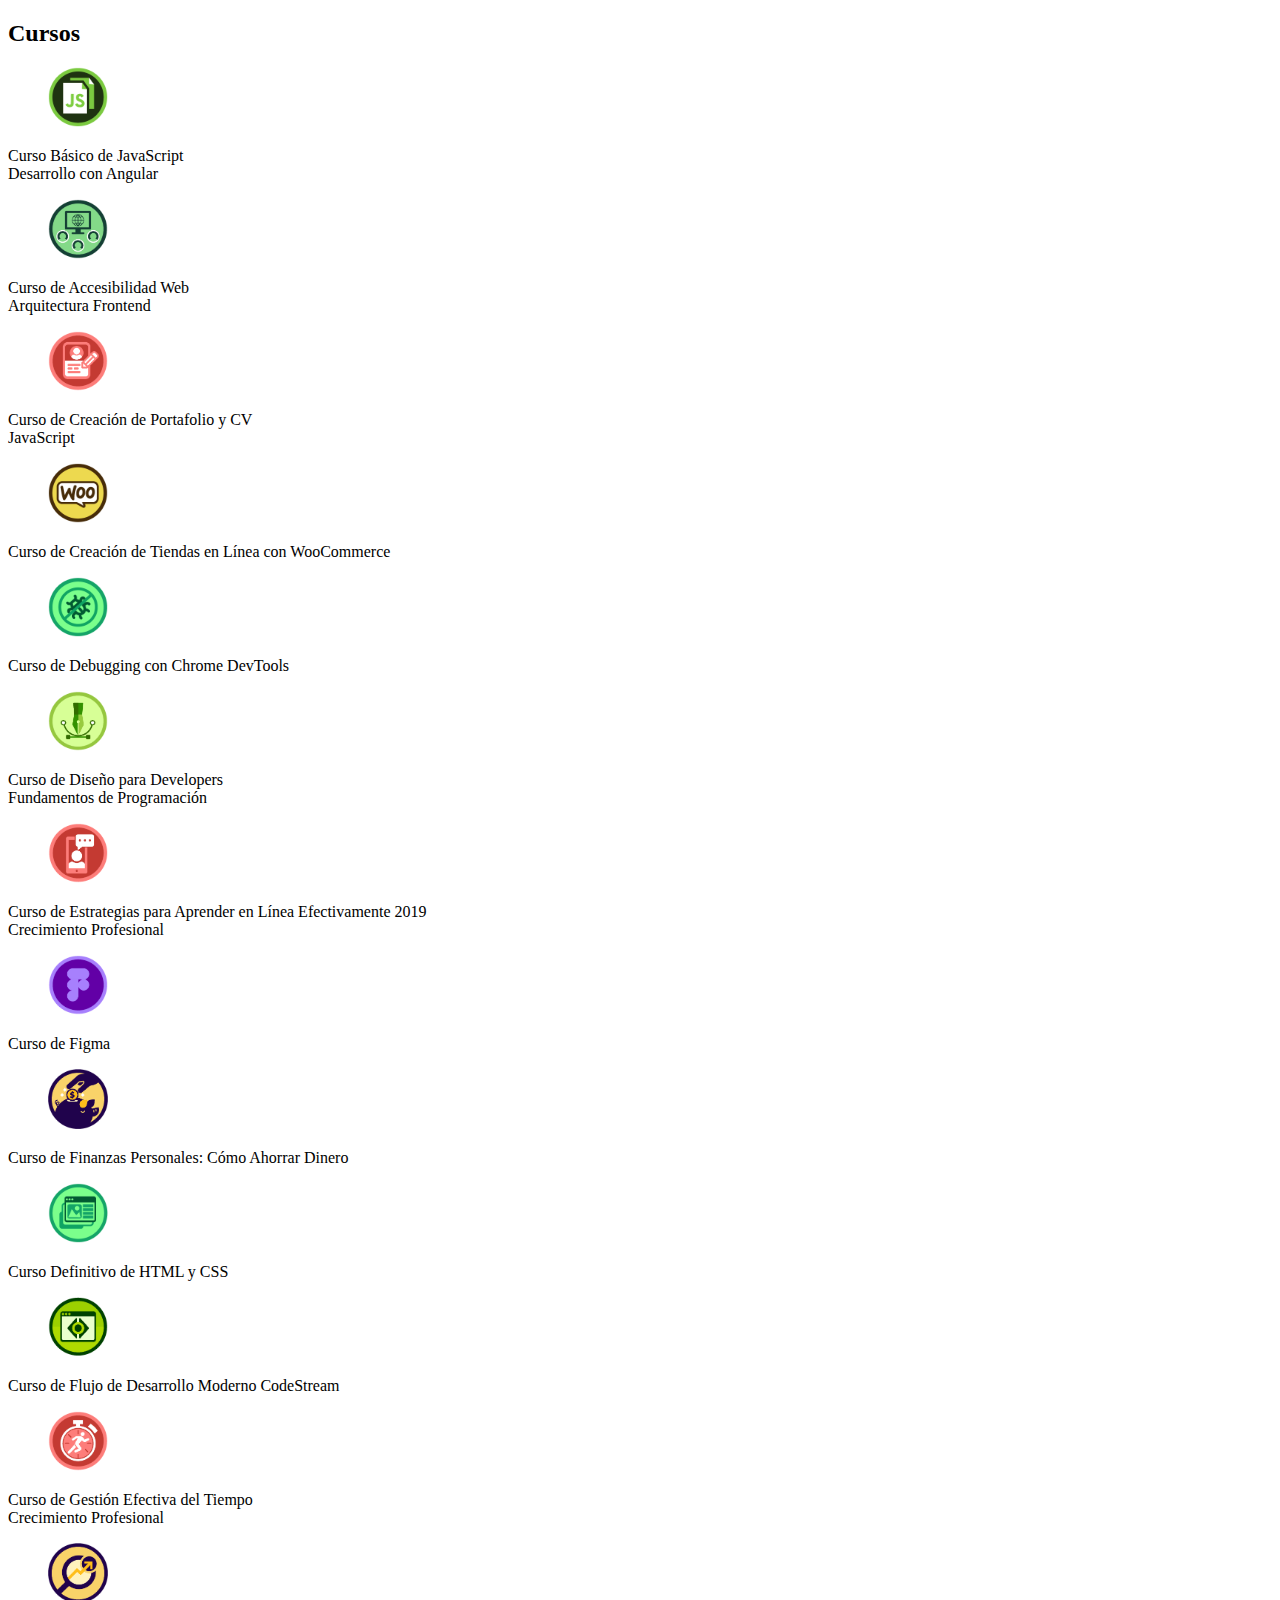
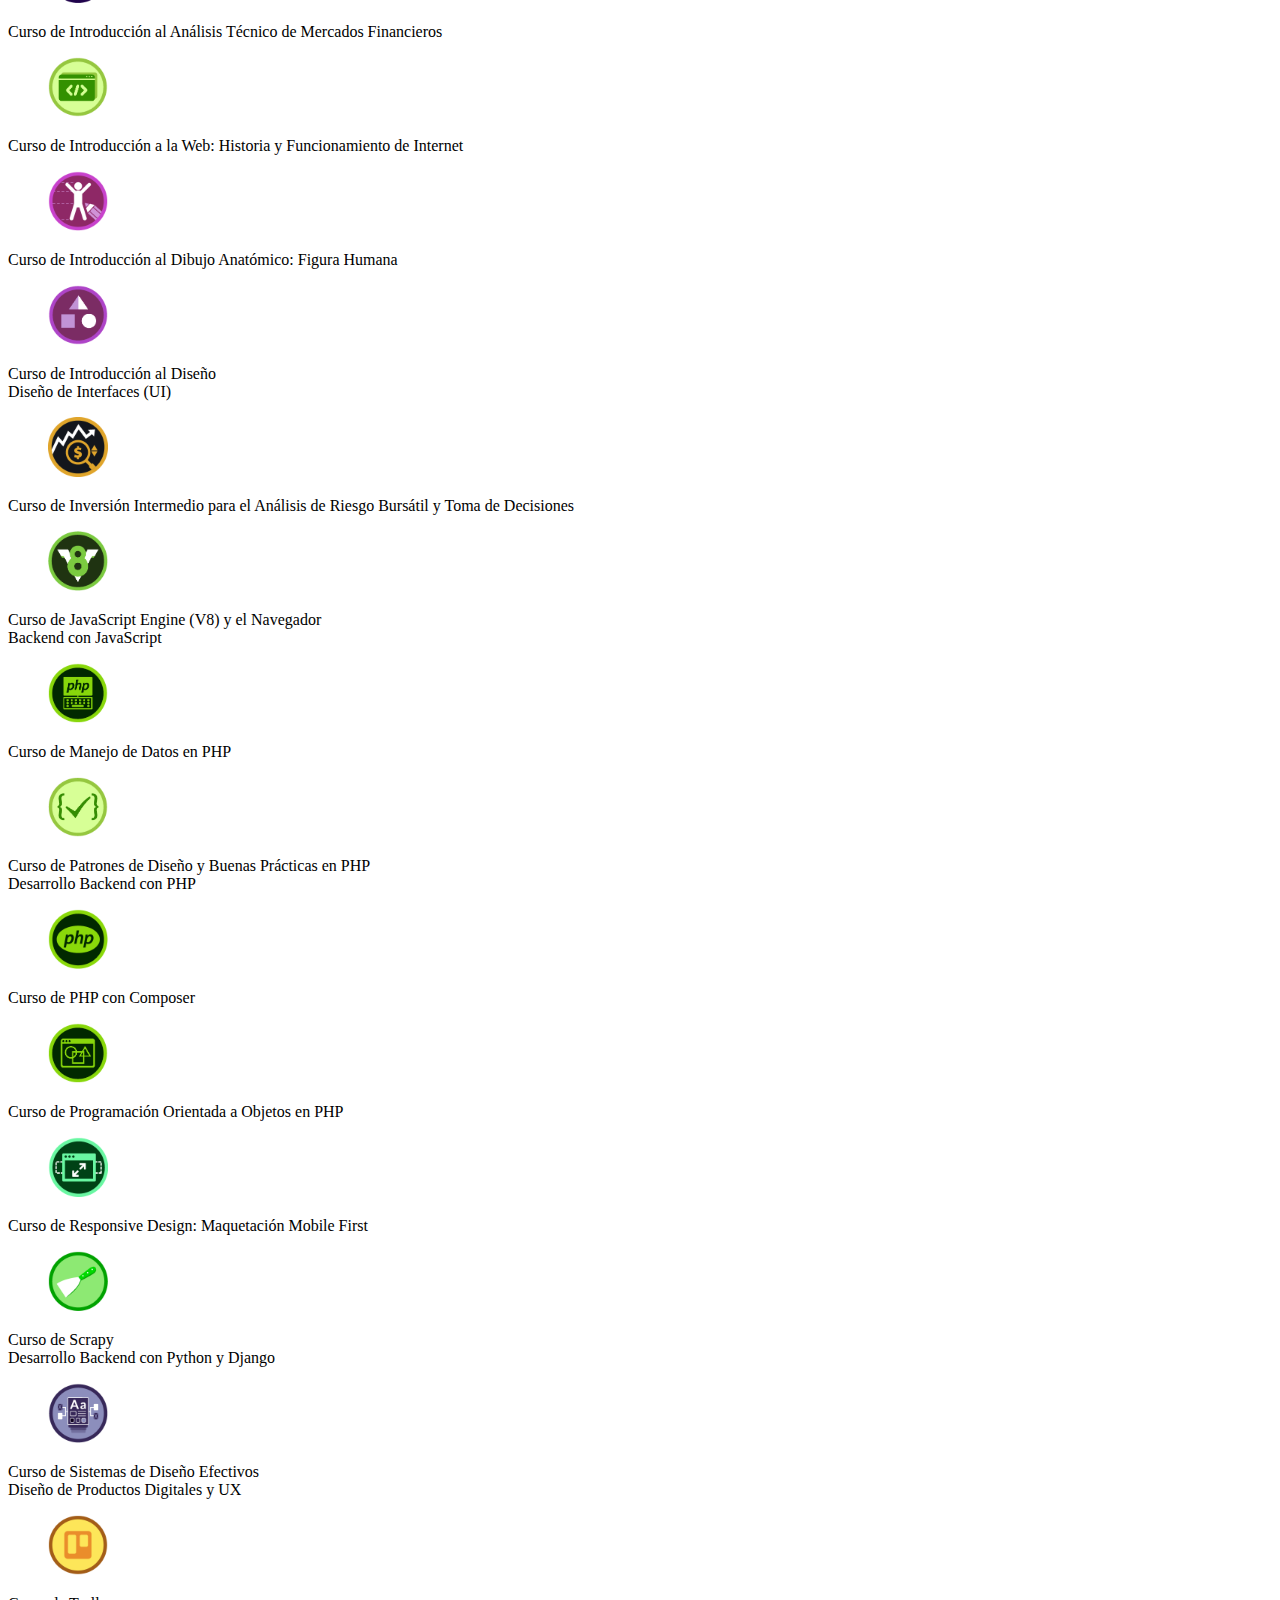
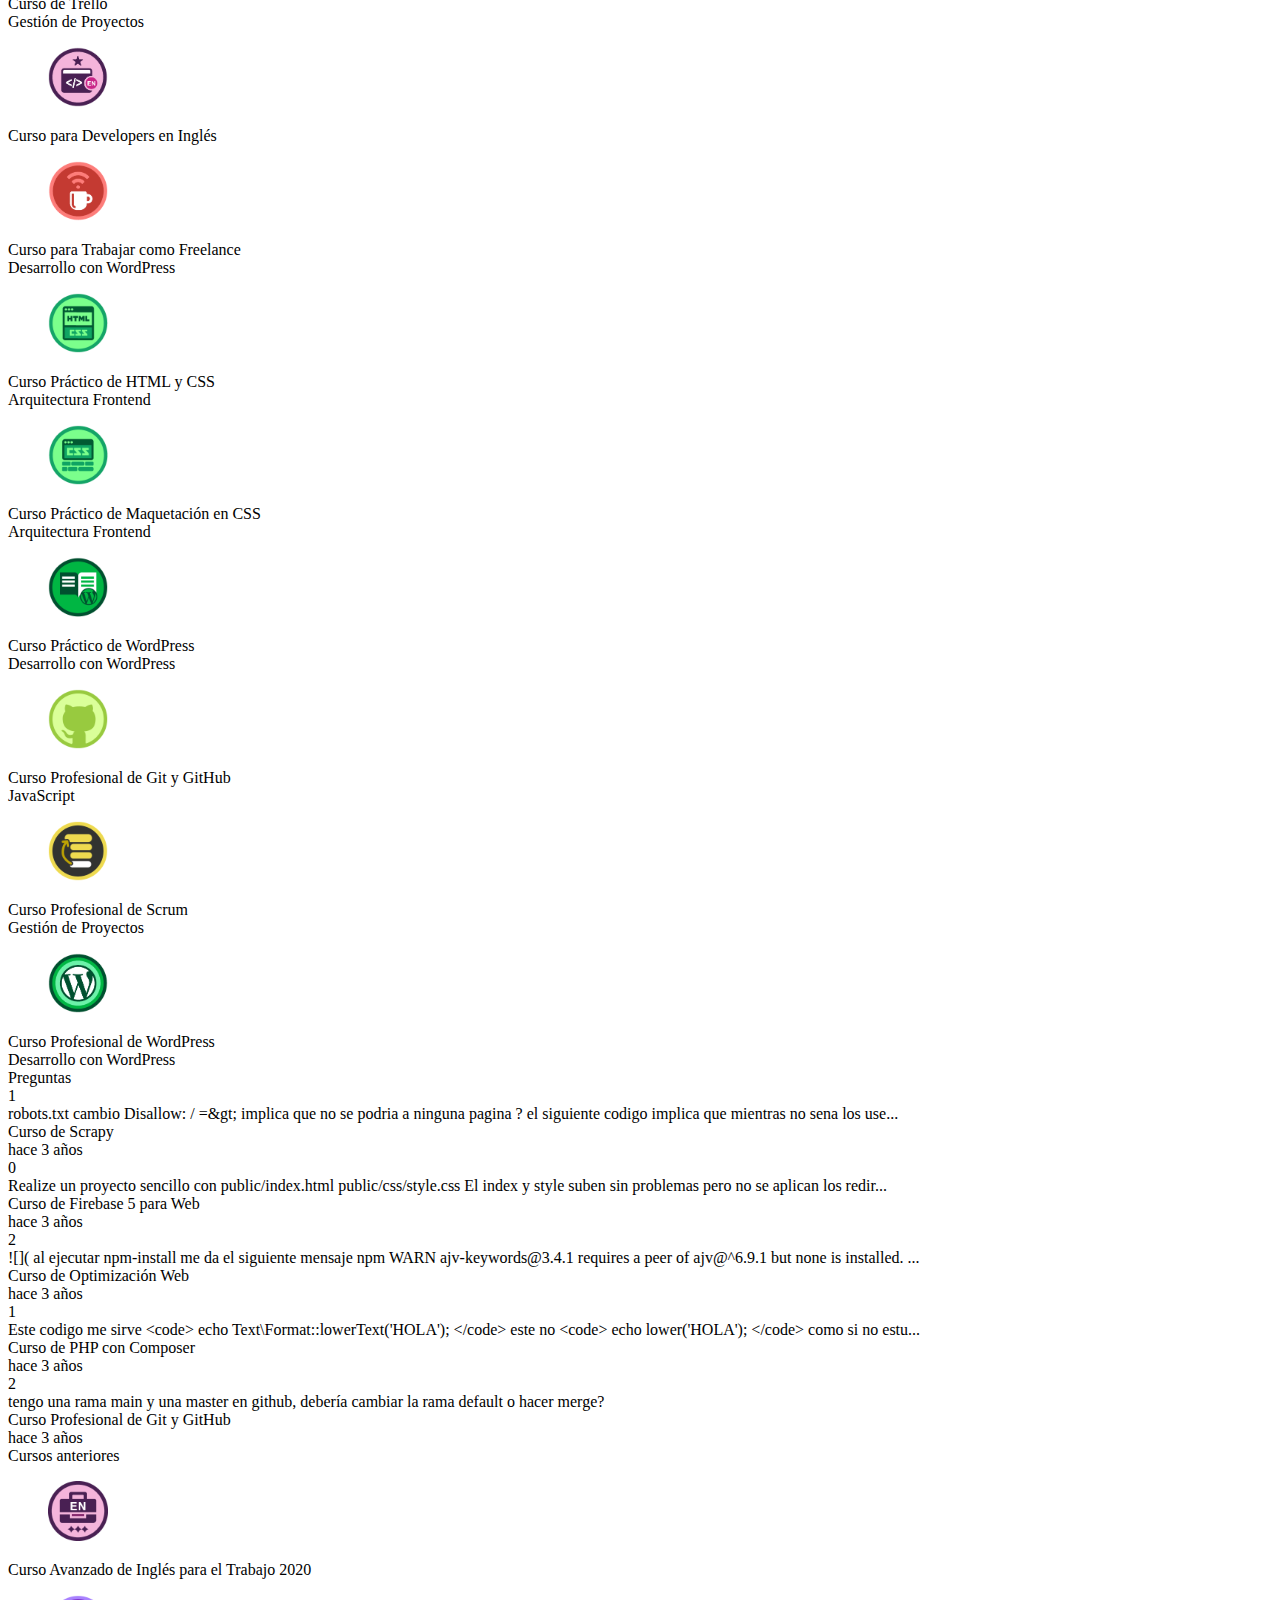
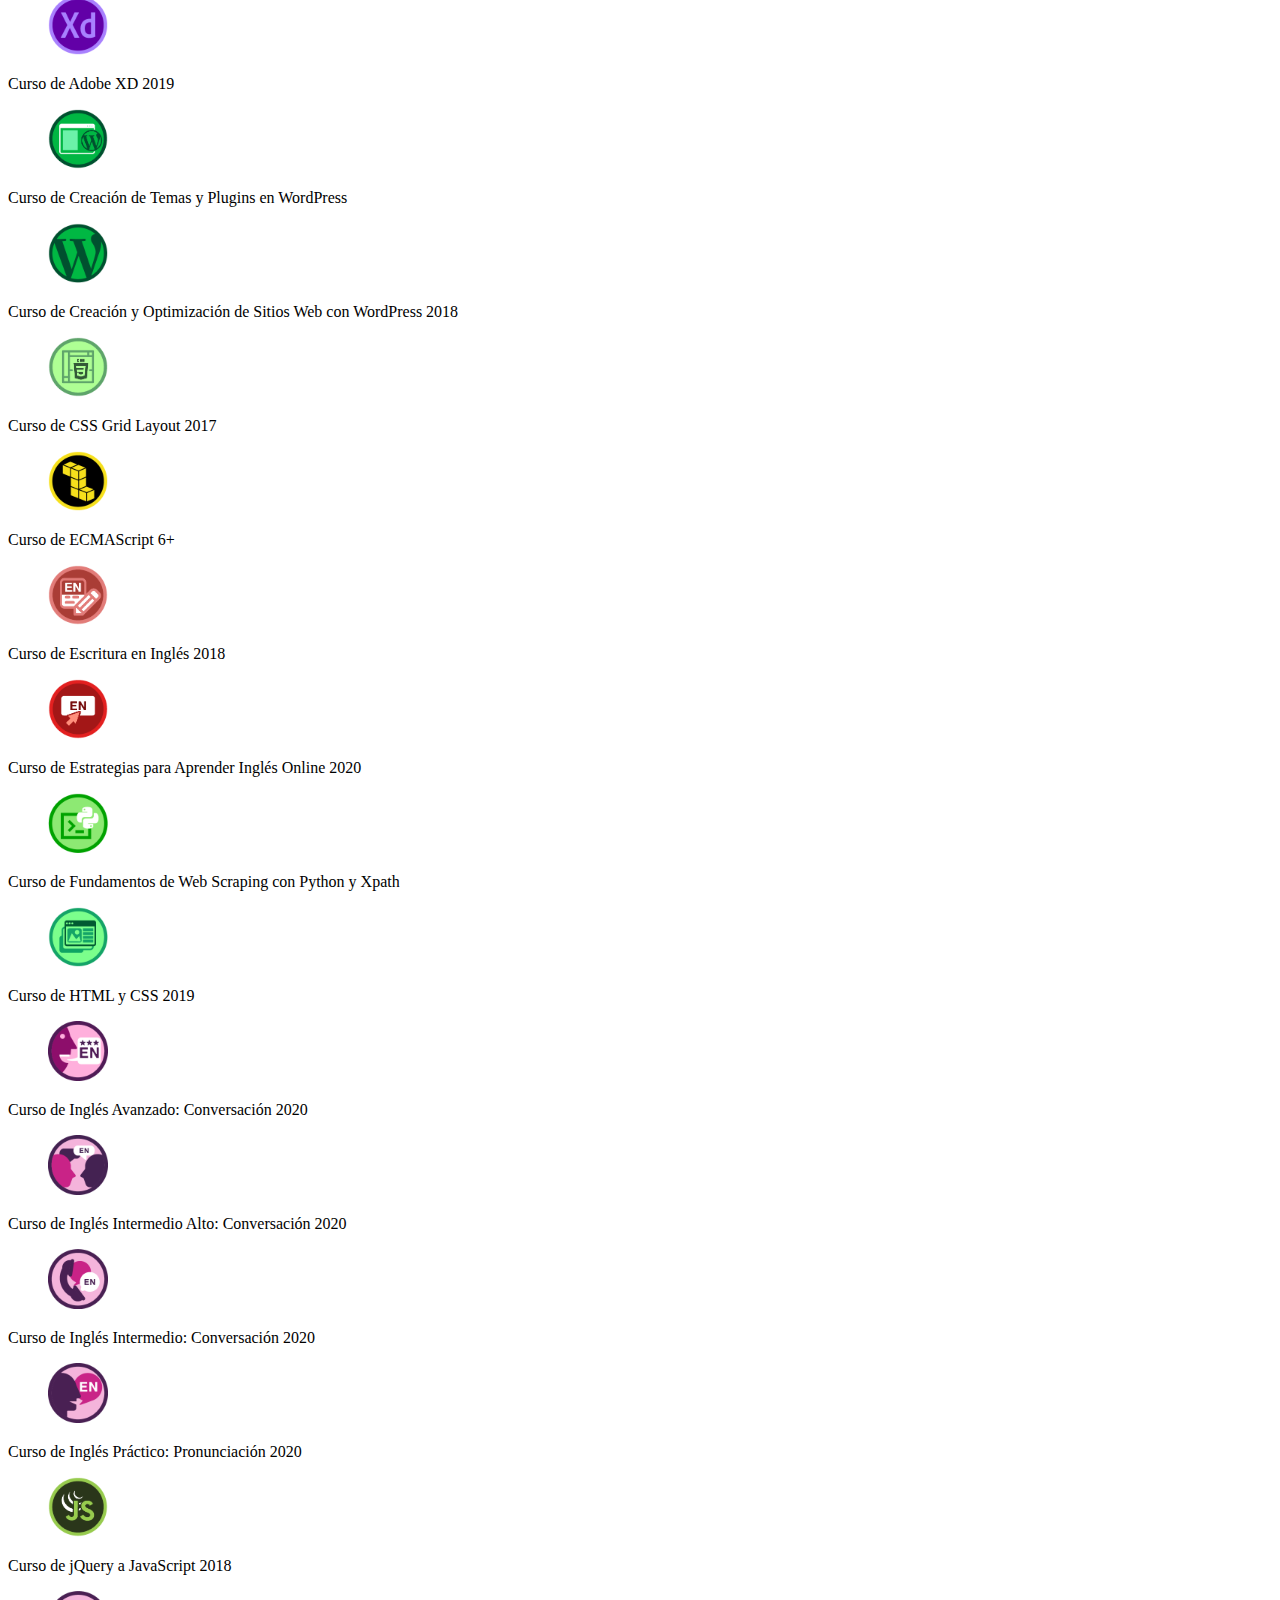
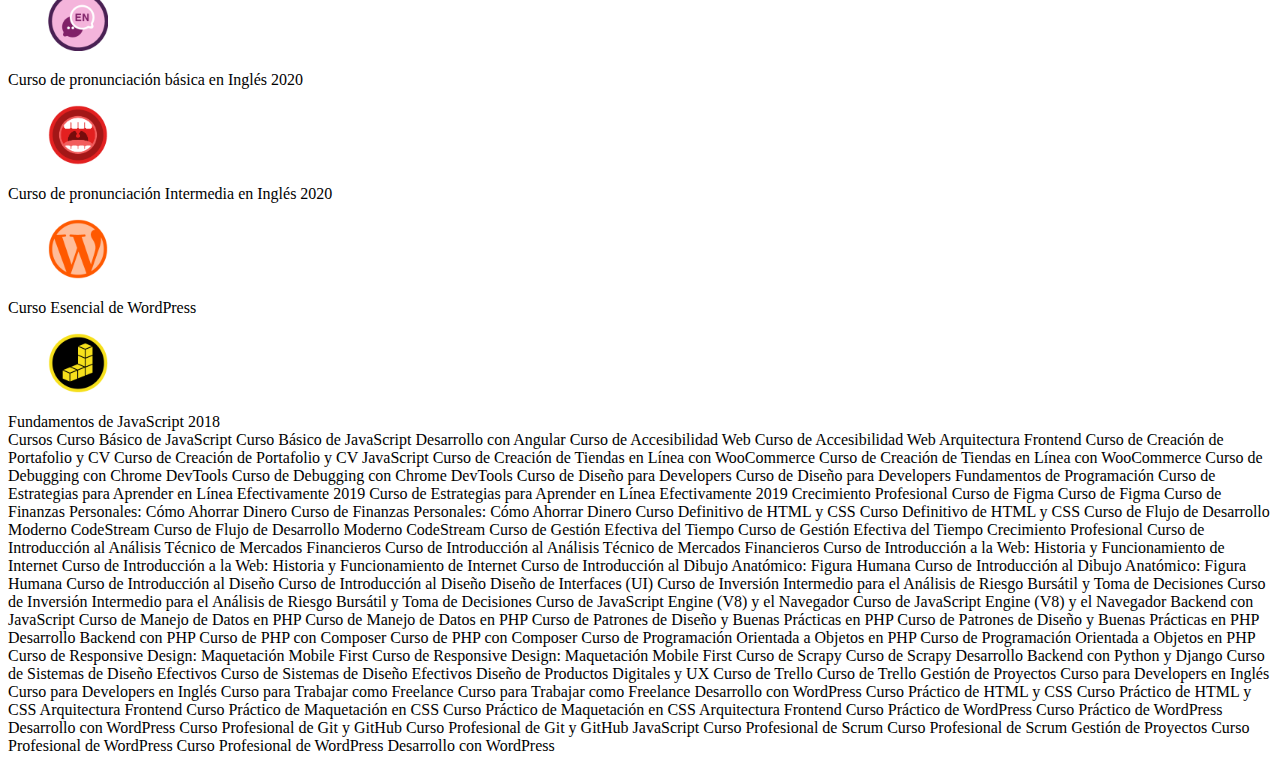
==== platzi.html @ 67335eb1 "feat: add platzi badges" ====
<!DOCTYPE html>
<!-- saved from url=(0045)https://platzi.com/p/noeliawalterpro/#courses -->
<html lang="es" data-cast-api-enabled="true">
<link type="text/css" rel="stylesheet" id="dark-mode-custom-link">
<link type="text/css" rel="stylesheet" id="dark-mode-general-link">
<style lang="en" type="text/css" id="dark-mode-custom-style"></style>
<style lang="en" type="text/css" id="dark-mode-native-style"></style>
<style lang="en" type="text/css" id="dark-mode-native-sheet"></style>

<head>
    <meta http-equiv="Content-Type" content="text/html; charset=UTF-8">
    <style type="text/css">
        svg:not(:root).svg-inline--fa {
            overflow: visible;
        }

        .svg-inline--fa {
            display: inline-block;
            font-size: inherit;
            height: 1em;
            overflow: visible;
            vertical-align: -0.125em;
        }

        .svg-inline--fa.fa-lg {
            vertical-align: -0.225em;
        }

        .svg-inline--fa.fa-w-1 {
            width: 0.0625em;
        }

        .svg-inline--fa.fa-w-2 {
            width: 0.125em;
        }

        .svg-inline--fa.fa-w-3 {
            width: 0.1875em;
        }

        .svg-inline--fa.fa-w-4 {
            width: 0.25em;
        }

        .svg-inline--fa.fa-w-5 {
            width: 0.3125em;
        }

        .svg-inline--fa.fa-w-6 {
            width: 0.375em;
        }

        .svg-inline--fa.fa-w-7 {
            width: 0.4375em;
        }

        .svg-inline--fa.fa-w-8 {
            width: 0.5em;
        }

        .svg-inline--fa.fa-w-9 {
            width: 0.5625em;
        }

        .svg-inline--fa.fa-w-10 {
            width: 0.625em;
        }

        .svg-inline--fa.fa-w-11 {
            width: 0.6875em;
        }

        .svg-inline--fa.fa-w-12 {
            width: 0.75em;
        }

        .svg-inline--fa.fa-w-13 {
            width: 0.8125em;
        }

        .svg-inline--fa.fa-w-14 {
            width: 0.875em;
        }

        .svg-inline--fa.fa-w-15 {
            width: 0.9375em;
        }

        .svg-inline--fa.fa-w-16 {
            width: 1em;
        }

        .svg-inline--fa.fa-w-17 {
            width: 1.0625em;
        }

        .svg-inline--fa.fa-w-18 {
            width: 1.125em;
        }

        .svg-inline--fa.fa-w-19 {
            width: 1.1875em;
        }

        .svg-inline--fa.fa-w-20 {
            width: 1.25em;
        }

        .svg-inline--fa.fa-pull-left {
            margin-right: 0.3em;
            width: auto;
        }

        .svg-inline--fa.fa-pull-right {
            margin-left: 0.3em;
            width: auto;
        }

        .svg-inline--fa.fa-border {
            height: 1.5em;
        }

        .svg-inline--fa.fa-li {
            width: 2em;
        }

        .svg-inline--fa.fa-fw {
            width: 1.25em;
        }

        .fa-layers svg.svg-inline--fa {
            bottom: 0;
            left: 0;
            margin: auto;
            position: absolute;
            right: 0;
            top: 0;
        }

        .fa-layers {
            display: inline-block;
            height: 1em;
            position: relative;
            text-align: center;
            vertical-align: -0.125em;
            width: 1em;
        }

        .fa-layers svg.svg-inline--fa {
            -webkit-transform-origin: center center;
            transform-origin: center center;
        }

        .fa-layers-counter,
        .fa-layers-text {
            display: inline-block;
            position: absolute;
            text-align: center;
        }

        .fa-layers-text {
            left: 50%;
            top: 50%;
            -webkit-transform: translate(-50%, -50%);
            transform: translate(-50%, -50%);
            -webkit-transform-origin: center center;
            transform-origin: center center;
        }

        .fa-layers-counter {
            background-color: #ff253a;
            border-radius: 1em;
            -webkit-box-sizing: border-box;
            box-sizing: border-box;
            color: #fff;
            height: 1.5em;
            line-height: 1;
            max-width: 5em;
            min-width: 1.5em;
            overflow: hidden;
            padding: 0.25em;
            right: 0;
            text-overflow: ellipsis;
            top: 0;
            -webkit-transform: scale(0.25);
            transform: scale(0.25);
            -webkit-transform-origin: top right;
            transform-origin: top right;
        }

        .fa-layers-bottom-right {
            bottom: 0;
            right: 0;
            top: auto;
            -webkit-transform: scale(0.25);
            transform: scale(0.25);
            -webkit-transform-origin: bottom right;
            transform-origin: bottom right;
        }

        .fa-layers-bottom-left {
            bottom: 0;
            left: 0;
            right: auto;
            top: auto;
            -webkit-transform: scale(0.25);
            transform: scale(0.25);
            -webkit-transform-origin: bottom left;
            transform-origin: bottom left;
        }

        .fa-layers-top-right {
            right: 0;
            top: 0;
            -webkit-transform: scale(0.25);
            transform: scale(0.25);
            -webkit-transform-origin: top right;
            transform-origin: top right;
        }

        .fa-layers-top-left {
            left: 0;
            right: auto;
            top: 0;
            -webkit-transform: scale(0.25);
            transform: scale(0.25);
            -webkit-transform-origin: top left;
            transform-origin: top left;
        }

        .fa-lg {
            font-size: 1.3333333333em;
            line-height: 0.75em;
            vertical-align: -0.0667em;
        }

        .fa-xs {
            font-size: 0.75em;
        }

        .fa-sm {
            font-size: 0.875em;
        }

        .fa-1x {
            font-size: 1em;
        }

        .fa-2x {
            font-size: 2em;
        }

        .fa-3x {
            font-size: 3em;
        }

        .fa-4x {
            font-size: 4em;
        }

        .fa-5x {
            font-size: 5em;
        }

        .fa-6x {
            font-size: 6em;
        }

        .fa-7x {
            font-size: 7em;
        }

        .fa-8x {
            font-size: 8em;
        }

        .fa-9x {
            font-size: 9em;
        }

        .fa-10x {
            font-size: 10em;
        }

        .fa-fw {
            text-align: center;
            width: 1.25em;
        }

        .fa-ul {
            list-style-type: none;
            margin-left: 2.5em;
            padding-left: 0;
        }

        .fa-ul>li {
            position: relative;
        }

        .fa-li {
            left: -2em;
            position: absolute;
            text-align: center;
            width: 2em;
            line-height: inherit;
        }

        .fa-border {
            border: solid 0.08em #eee;
            border-radius: 0.1em;
            padding: 0.2em 0.25em 0.15em;
        }

        .fa-pull-left {
            float: left;
        }

        .fa-pull-right {
            float: right;
        }

        .fa.fa-pull-left,
        .fas.fa-pull-left,
        .far.fa-pull-left,
        .fal.fa-pull-left,
        .fab.fa-pull-left {
            margin-right: 0.3em;
        }

        .fa.fa-pull-right,
        .fas.fa-pull-right,
        .far.fa-pull-right,
        .fal.fa-pull-right,
        .fab.fa-pull-right {
            margin-left: 0.3em;
        }

        .fa-spin {
            -webkit-animation: fa-spin 2s infinite linear;
            animation: fa-spin 2s infinite linear;
        }

        .fa-pulse {
            -webkit-animation: fa-spin 1s infinite steps(8);
            animation: fa-spin 1s infinite steps(8);
        }

        @-webkit-keyframes fa-spin {
            0% {
                -webkit-transform: rotate(0deg);
                transform: rotate(0deg);
            }

            100% {
                -webkit-transform: rotate(360deg);
                transform: rotate(360deg);
            }
        }

        @keyframes fa-spin {
            0% {
                -webkit-transform: rotate(0deg);
                transform: rotate(0deg);
            }

            100% {
                -webkit-transform: rotate(360deg);
                transform: rotate(360deg);
            }
        }

        .fa-rotate-90 {
            -ms-filter: "progid:DXImageTransform.Microsoft.BasicImage(rotation=1)";
            -webkit-transform: rotate(90deg);
            transform: rotate(90deg);
        }

        .fa-rotate-180 {
            -ms-filter: "progid:DXImageTransform.Microsoft.BasicImage(rotation=2)";
            -webkit-transform: rotate(180deg);
            transform: rotate(180deg);
        }

        .fa-rotate-270 {
            -ms-filter: "progid:DXImageTransform.Microsoft.BasicImage(rotation=3)";
            -webkit-transform: rotate(270deg);
            transform: rotate(270deg);
        }

        .fa-flip-horizontal {
            -ms-filter: "progid:DXImageTransform.Microsoft.BasicImage(rotation=0, mirror=1)";
            -webkit-transform: scale(-1, 1);
            transform: scale(-1, 1);
        }

        .fa-flip-vertical {
            -ms-filter: "progid:DXImageTransform.Microsoft.BasicImage(rotation=2, mirror=1)";
            -webkit-transform: scale(1, -1);
            transform: scale(1, -1);
        }

        .fa-flip-both,
        .fa-flip-horizontal.fa-flip-vertical {
            -ms-filter: "progid:DXImageTransform.Microsoft.BasicImage(rotation=2, mirror=1)";
            -webkit-transform: scale(-1, -1);
            transform: scale(-1, -1);
        }

        :root .fa-rotate-90,
        :root .fa-rotate-180,
        :root .fa-rotate-270,
        :root .fa-flip-horizontal,
        :root .fa-flip-vertical,
        :root .fa-flip-both {
            -webkit-filter: none;
            filter: none;
        }

        .fa-stack {
            display: inline-block;
            height: 2em;
            position: relative;
            width: 2.5em;
        }

        .fa-stack-1x,
        .fa-stack-2x {
            bottom: 0;
            left: 0;
            margin: auto;
            position: absolute;
            right: 0;
            top: 0;
        }

        .svg-inline--fa.fa-stack-1x {
            height: 1em;
            width: 1.25em;
        }

        .svg-inline--fa.fa-stack-2x {
            height: 2em;
            width: 2.5em;
        }

        .fa-inverse {
            color: #fff;
        }

        .sr-only {
            border: 0;
            clip: rect(0, 0, 0, 0);
            height: 1px;
            margin: -1px;
            overflow: hidden;
            padding: 0;
            position: absolute;
            width: 1px;
        }

        .sr-only-focusable:active,
        .sr-only-focusable:focus {
            clip: auto;
            height: auto;
            margin: 0;
            overflow: visible;
            position: static;
            width: auto;
        }

        .svg-inline--fa .fa-primary {
            fill: var(--fa-primary-color, currentColor);
            opacity: 1;
            opacity: var(--fa-primary-opacity, 1);
        }

        .svg-inline--fa .fa-secondary {
            fill: var(--fa-secondary-color, currentColor);
            opacity: 0.4;
            opacity: var(--fa-secondary-opacity, 0.4);
        }

        .svg-inline--fa.fa-swap-opacity .fa-primary {
            opacity: 0.4;
            opacity: var(--fa-secondary-opacity, 0.4);
        }

        .svg-inline--fa.fa-swap-opacity .fa-secondary {
            opacity: 1;
            opacity: var(--fa-primary-opacity, 1);
        }

        .svg-inline--fa mask .fa-primary,
        .svg-inline--fa mask .fa-secondary {
            fill: black;
        }

        .fad.fa-inverse {
            color: #fff;
        }
    </style>
    <link rel="canonical" href="https://platzi.com/p/noeliawalterpro/">
    <meta name="viewport" content="width=device-width, initial-scale=1, maximum-scale=1, user-scalable=no">
    <link rel="shortcut icon" href="https://static.platzi.com/media/favicons/platzi_favicon.png">
    <link rel="icon" sizes="192x192"
        href="https://static.platzi.com/static/images/logos/platzi_favicon.01ca534ca7d3.png">
    <meta name="theme-color" content="#283C48">
    <title>Noelia Walter (@noeliawalterpro) - Platzi</title>
    <meta name="description" content="
    Perfil de @noeliawalterpro (Noelia Walter) en Platzi la comunidad mas grande de educación en tecnología.
">
    <meta name="apple-itunes-app" content="app-id=1106678260">
    <meta property="fb:app_id" content="263680607075199">
    <meta property="fb:admins" content="1030603473">
    <meta property="og:description" content="
    Perfil de @noeliawalterpro (Noelia Walter) en Platzi la comunidad mas grande de educación en tecnología.
">
    <meta property="og:title" content="
    Noelia Walter - estudiante en Platzi
">
    <meta property="og:type" content="website">
    <meta property="og:url" content="https://platzi.com">
    <meta property="og:image" content="https://static.platzi.com/media/meta_tags/og/OG-platzi-Dic-2019.png">
    <meta property="og:site_name" content="platzi.com">
    <meta property="twitter:account_id" content="4503599630205252">
    <meta name="twitter:card" content="summary_large_image">
    <meta name="twitter:site" content="@Platzi">
    <meta name="twitter:title" content="
    Perfil de @noeliawalterpro en Platzi
">
    <meta name="twitter:description" content="
    Perfil de @noeliawalterpro (Noelia Walter) en Platzi la comunidad mas grande de educación en tecnología.
">
    <meta name="twitter:creator" content="@Platzi">
    <meta name="twitter:image:src" content="https://static.platzi.com/media/meta_tags/og/OG-platzi-Dic-2019.png">
    <meta name="twitter:domain" content="platzi.com">
    <link href="assets/platzi/css" rel="stylesheet" type="text/css">
    <link href="assets/platzi/css(1)" rel="stylesheet" type="text/css">
    <link href="assets/platzi/styles.css" rel="stylesheet">
    <link type="text/css" href="assets/platzi/header-v2.caa8851a366260af3dfb.css.gz" rel="stylesheet">
    <link type="text/css" href="assets/platzi/contact-modal.b16c89c15568d7746145.css.gz" rel="stylesheet">
    <script type="text/javascript" async="" src="assets/platzi/insight.min.js.descarga"></script>
    <script async="" src="assets/platzi/gtm.js.descarga"></script>
    <script src="chrome-extension://nngceckbapebfimnlniiiahkandclblb/content/fido2/page-script.js"></script>
    <script type="text/javascript" src="assets/platzi/cast_sender.js.descarga"></script>
    <script src="assets/platzi/cast_sender(1).js.descarga"></script>
    <script defer="">(function (w, d, s, l, i) {
            w[l] = w[l] || []; w[l].push({
                'gtm.start':
                    new Date().getTime(), event: 'gtm.js'
            }); var f = d.getElementsByTagName(s)[0],
                j = d.createElement(s), dl = l != 'dataLayer' ? '&l=' + l : ''; j.async = true; j.src =
                    'https://www.googletagmanager.com/gtm.js?id=' + i + dl; f.parentNode.insertBefore(j, f);
        })(window, document, 'script', 'dataLayer', 'GTM-MPT6TFW');</script>
    <script type="text/javascript" defer="" async="">
        (function () {
            var s = document.getElementsByTagName("script")[0];
            var b = document.createElement("script");
            b.type = "text/javascript"; b.async = true;
            b.src = "https://snap.licdn.com/li.lms-analytics/insight.min.js";
            s.parentNode.insertBefore(b, s);
        })();
    </script>
    <script src="assets/platzi/polyfill.min.js.descarga"></script>
    <link type="text/css" href="assets/platzi/profile.b16c89c15568d7746145.css.gz" rel="stylesheet">
    <link type="text/css" href="assets/platzi/past-due-notification.99c77fc6a2d3b548782b.css.gz" rel="stylesheet">
    <script>
        // display a warning in the console

        console.log('%cStop!', 'color: red;font-size:2.5rem;font-weight:bold;');
        console.log('%cThis is a browser feature intended for developers. If someone told you to copy-paste something here to enable a Platzi feature or "hack" someone\'s account, it is a scam and will give them access to your Platzi account.', 'font-size:1.25rem;line-height:1.1;margin-top:.5em');

    </script>

    <div class="ProfileCourses">
        <h2 class="ProfileCourses-title">Cursos</h2>
        <div class="Course is-principal">
            <div class="row center-sm">
                <div class="col-xs-12 col-sm-2 ">
                    <figure class="Course-badge "><img
                            src="assets/platzi/badge-basicojs-e2ead888-428e-4f55-962c-8894aeaeacda.webp" width="60"
                            height="60" alt="Curso Básico de JavaScript"></figure>
                </div>
                <div class="col-xs-12 col-sm-10  ">
                    <div class="Course-info">
                        <div class="Course-title "><!-- react-text: 67 -->Curso Básico de
                            JavaScript<!-- /react-text --><span class="Course-percentage approved"></span></div>
                    </div>
                    <div class="Course-career">Desarrollo con Angular</div>
                </div>
            </div>
        </div>
        <div class="Course is-principal">
            <div class="row center-sm">
                <div class="col-xs-12 col-sm-2 ">
                    <figure class="Course-badge "><img
                            src="assets/platzi/badgeaccesibilidad-web-478d9593-87f8-4af1-9e02-401f5fd2d946.webp"
                            width="60" height="60" alt="Curso de Accesibilidad Web"></figure>
                </div>
                <div class="col-xs-12 col-sm-10  ">
                    <div class="Course-info">
                        <div class="Course-title "><!-- react-text: 78 -->Curso de Accesibilidad
                            Web<!-- /react-text --><span class="Course-percentage approved"></span></div>
                    </div>
                    <div class="Course-career">Arquitectura Frontend</div>
                </div>
            </div>
        </div>
        <div class="Course is-principal">
            <div class="row center-sm">
                <div class="col-xs-12 col-sm-2 ">
                    <figure class="Course-badge "><img
                            src="assets/platzi/badge-portafolio-cv-309acfd7-4c85-4efc-81b7-6b3b3488cf74.webp" width="60"
                            height="60" alt="Curso de Creación de Portafolio y CV"></figure>
                </div>
                <div class="col-xs-12 col-sm-10  ">
                    <div class="Course-info">
                        <div class="Course-title "><!-- react-text: 89 -->Curso de Creación de Portafolio y
                            CV<!-- /react-text --><span class="Course-percentage approved"></span></div>
                    </div>
                    <div class="Course-career">JavaScript</div>
                </div>
            </div>
        </div>
        <div class="Course is-principal">
            <div class="row center-sm">
                <div class="col-xs-12 col-sm-2 ">
                    <figure class="Course-badge "><img
                            src="assets/platzi/badgewoocommerce-6e55db08-9562-4648-929e-bdf0104ee3cc.webp" width="60"
                            height="60" alt="Curso de Creación de Tiendas en Línea con WooCommerce"></figure>
                </div>
                <div class="col-xs-12 col-sm-10  ">
                    <div class="Course-info">
                        <div class="Course-title "><!-- react-text: 100 -->Curso de Creación de Tiendas en Línea con
                            WooCommerce<!-- /react-text --><span class="Course-percentage approved"></span></div>
                    </div>
                    <div class="Course-career"></div>
                </div>
            </div>
        </div>
        <div class="Course is-principal">
            <div class="row center-sm">
                <div class="col-xs-12 col-sm-2 ">
                    <figure class="Course-badge "><img
                            src="assets/platzi/badge-debugging-chrome-devtools-c75256bb-2a2f-4954-b2c0-9c946494ac37.webp"
                            width="60" height="60" alt="Curso de Debugging con Chrome DevTools"></figure>
                </div>
                <div class="col-xs-12 col-sm-10  ">
                    <div class="Course-info">
                        <div class="Course-title "><!-- react-text: 111 -->Curso de Debugging con Chrome
                            DevTools<!-- /react-text --><span class="Course-percentage approved"></span></div>
                    </div>
                    <div class="Course-career"></div>
                </div>
            </div>
        </div>
        <div class="Course is-principal">
            <div class="row center-sm">
                <div class="col-xs-12 col-sm-2 ">
                    <figure class="Course-badge "><img
                            src="assets/platzi/badge-diseno-para-programadores-1c5642a3-bad7-4fb4-8b6d-efb2b828252b.webp"
                            width="60" height="60" alt="Curso de Diseño para Developers"></figure>
                </div>
                <div class="col-xs-12 col-sm-10  ">
                    <div class="Course-info">
                        <div class="Course-title "><!-- react-text: 122 -->Curso de Diseño para
                            Developers<!-- /react-text --><span class="Course-percentage approved"></span></div>
                    </div>
                    <div class="Course-career">Fundamentos de Programación</div>
                </div>
            </div>
        </div>
        <div class="Course is-principal">
            <div class="row center-sm">
                <div class="col-xs-12 col-sm-2 ">
                    <figure class="Course-badge "><img
                            src="assets/platzi/badge-estrategias-aprender-enlinea-df2bec85-990c-4afb-964c-8fb2dfbd1c2e.webp"
                            width="60" height="60" alt="Curso de Estrategias para Aprender en Línea Efectivamente 2019">
                    </figure>
                </div>
                <div class="col-xs-12 col-sm-10  ">
                    <div class="Course-info">
                        <div class="Course-title "><!-- react-text: 133 -->Curso de Estrategias para Aprender en Línea
                            Efectivamente 2019<!-- /react-text --><span class="Course-percentage approved"></span></div>
                    </div>
                    <div class="Course-career">Crecimiento Profesional</div>
                </div>
            </div>
        </div>
        <div class="Course is-principal">
            <div class="row center-sm">
                <div class="col-xs-12 col-sm-2 ">
                    <figure class="Course-badge "><img
                            src="assets/platzi/badge-figma-ec1b779d-23d3-46c5-9d8b-5a9bd875c444.webp" width="60"
                            height="60" alt="Curso de Figma"></figure>
                </div>
                <div class="col-xs-12 col-sm-10  ">
                    <div class="Course-info">
                        <div class="Course-title "><!-- react-text: 144 -->Curso de Figma<!-- /react-text --><span
                                class="Course-percentage approved"></span></div>
                    </div>
                    <div class="Course-career"></div>
                </div>
            </div>
        </div>
        <div class="Course is-principal">
            <div class="row center-sm">
                <div class="col-xs-12 col-sm-2 ">
                    <figure class="Course-badge "><img
                            src="assets/platzi/piezas-ahorro-personal_badge-391572cb-fc2d-485d-b09c-a67de908dfb8.webp"
                            width="60" height="60" alt="Curso de Finanzas Personales: Cómo Ahorrar Dinero"></figure>
                </div>
                <div class="col-xs-12 col-sm-10  ">
                    <div class="Course-info">
                        <div class="Course-title "><!-- react-text: 155 -->Curso de Finanzas Personales: Cómo Ahorrar
                            Dinero<!-- /react-text --><span class="Course-percentage approved"></span></div>
                    </div>
                    <div class="Course-career"></div>
                </div>
            </div>
        </div>
        <div class="Course is-principal">
            <div class="row center-sm">
                <div class="col-xs-12 col-sm-2 ">
                    <figure class="Course-badge "><img
                            src="assets/platzi/badges-html-css-afa64acb-64a4-486d-96a5-f930fbb7ee32.webp" width="60"
                            height="60" alt="Curso Definitivo de HTML y CSS"></figure>
                </div>
                <div class="col-xs-12 col-sm-10  ">
                    <div class="Course-info">
                        <div class="Course-title "><!-- react-text: 166 -->Curso Definitivo de HTML y
                            CSS<!-- /react-text --><span class="Course-percentage approved"></span></div>
                    </div>
                    <div class="Course-career"></div>
                </div>
            </div>
        </div>
        <div class="Course is-principal">
            <div class="row center-sm">
                <div class="col-xs-12 col-sm-2 ">
                    <figure class="Course-badge "><img
                            src="assets/platzi/badge-flujo-desarrollo-codestream-5a0492d0-ab21-4e33-925f-b74bd7ce4c20.webp"
                            width="60" height="60" alt="Curso de Flujo de Desarrollo Moderno CodeStream"></figure>
                </div>
                <div class="col-xs-12 col-sm-10  ">
                    <div class="Course-info">
                        <div class="Course-title "><!-- react-text: 177 -->Curso de Flujo de Desarrollo Moderno
                            CodeStream<!-- /react-text --><span class="Course-percentage approved"></span></div>
                    </div>
                    <div class="Course-career"></div>
                </div>
            </div>
        </div>
        <div class="Course is-principal">
            <div class="row center-sm">
                <div class="col-xs-12 col-sm-2 ">
                    <figure class="Course-badge "><img
                            src="assets/platzi/badge-gestion-tiempo-5368aa24-4418-4e10-b6c3-c8775b849bf9.webp"
                            width="60" height="60" alt="Curso de Gestión Efectiva del Tiempo"></figure>
                </div>
                <div class="col-xs-12 col-sm-10  ">
                    <div class="Course-info">
                        <div class="Course-title "><!-- react-text: 188 -->Curso de Gestión Efectiva del
                            Tiempo<!-- /react-text --><span class="Course-percentage approved"></span></div>
                    </div>
                    <div class="Course-career">Crecimiento Profesional</div>
                </div>
            </div>
        </div>
        <div class="Course is-principal">
            <div class="row center-sm">
                <div class="col-xs-12 col-sm-2 ">
                    <figure class="Course-badge "><img
                            src="assets/platzi/piezas-introduccion-analisis-tecnico-mercados-financieros_badge-b66ca956-0784-4be4-.webp"
                            width="60" height="60"
                            alt="Curso de Introducción al Análisis Técnico de Mercados Financieros">
                    </figure>
                </div>
                <div class="col-xs-12 col-sm-10  ">
                    <div class="Course-info">
                        <div class="Course-title "><!-- react-text: 199 -->Curso de Introducción al Análisis Técnico de
                            Mercados Financieros<!-- /react-text --><span class="Course-percentage approved"></span>
                        </div>
                    </div>
                    <div class="Course-career"></div>
                </div>
            </div>
        </div>
        <div class="Course is-principal">
            <div class="row center-sm">
                <div class="col-xs-12 col-sm-2 ">
                    <figure class="Course-badge "><img
                            src="assets/platzi/badge-introduccion-web-historia-internet-4c18b86e-86f0-4ea0-aa16-5ed1cf53be25.webp"
                            width="60" height="60"
                            alt="Curso de Introducción a la Web: Historia y Funcionamiento de Internet"></figure>
                </div>
                <div class="col-xs-12 col-sm-10  ">
                    <div class="Course-info">
                        <div class="Course-title "><!-- react-text: 210 -->Curso de Introducción a la Web: Historia y
                            Funcionamiento de Internet<!-- /react-text --><span
                                class="Course-percentage approved"></span>
                        </div>
                    </div>
                    <div class="Course-career"></div>
                </div>
            </div>
        </div>
        <div class="Course is-principal">
            <div class="row center-sm">
                <div class="col-xs-12 col-sm-2 ">
                    <figure class="Course-badge "><img
                            src="assets/platzi/badge-dibujo-anatomia-figura-humana-bae25172-a7a6-404d-921a-b8d43fd27382.webp"
                            width="60" height="60" alt="Curso de Introducción al Dibujo Anatómico: Figura Humana">
                    </figure>
                </div>
                <div class="col-xs-12 col-sm-10  ">
                    <div class="Course-info">
                        <div class="Course-title "><!-- react-text: 221 -->Curso de Introducción al Dibujo Anatómico:
                            Figura Humana<!-- /react-text --><span class="Course-percentage approved"></span></div>
                    </div>
                    <div class="Course-career"></div>
                </div>
            </div>
        </div>
        <div class="Course is-principal">
            <div class="row center-sm">
                <div class="col-xs-12 col-sm-2 ">
                    <figure class="Course-badge "><img
                            src="assets/platzi/1228-16a010ab-8b53-43b2-8819-8a552ad16e12.webp" width="60" height="60"
                            alt="Curso de Introducción al Diseño"></figure>
                </div>
                <div class="col-xs-12 col-sm-10  ">
                    <div class="Course-info">
                        <div class="Course-title "><!-- react-text: 232 -->Curso de Introducción al
                            Diseño<!-- /react-text --><span class="Course-percentage approved"></span></div>
                    </div>
                    <div class="Course-career">Diseño de Interfaces (UI)</div>
                </div>
            </div>
        </div>
        <div class="Course is-principal">
            <div class="row center-sm">
                <div class="col-xs-12 col-sm-2 ">
                    <figure class="Course-badge "><img
                            src="assets/platzi/piezas-analisis-riesgo-bursatil_badge-08ec2a4f-e23c-48a1-b346-39230d944230.webp"
                            width="60" height="60"
                            alt="Curso de Inversión Intermedio para el Análisis de Riesgo Bursátil y Toma de Decisiones">
                    </figure>
                </div>
                <div class="col-xs-12 col-sm-10  ">
                    <div class="Course-info">
                        <div class="Course-title "><!-- react-text: 243 -->Curso de Inversión Intermedio para el
                            Análisis
                            de Riesgo Bursátil y Toma de Decisiones<!-- /react-text --><span
                                class="Course-percentage approved"></span></div>
                    </div>
                    <div class="Course-career"></div>
                </div>
            </div>
        </div>
        <div class="Course is-principal">
            <div class="row center-sm">
                <div class="col-xs-12 col-sm-2 ">
                    <figure class="Course-badge "><img
                            src="assets/platzi/badge-javascript-engine-v8-navegador-de67cba4-0548-4361-9c6a-1a25aa96fa2a.webp"
                            width="60" height="60" alt="Curso de JavaScript Engine (V8) y el Navegador"></figure>
                </div>
                <div class="col-xs-12 col-sm-10  ">
                    <div class="Course-info">
                        <div class="Course-title "><!-- react-text: 254 -->Curso de JavaScript Engine (V8) y el
                            Navegador<!-- /react-text --><span class="Course-percentage approved"></span></div>
                    </div>
                    <div class="Course-career">Backend con JavaScript</div>
                </div>
            </div>
        </div>
        <div class="Course is-principal">
            <div class="row center-sm">
                <div class="col-xs-12 col-sm-2 ">
                    <figure class="Course-badge "><img
                            src="assets/platzi/badge-manejodatos-php-f69add33-4465-4457-a81f-5e8dcbe3794c.webp"
                            width="60" height="60" alt="Curso de Manejo de Datos en PHP"></figure>
                </div>
                <div class="col-xs-12 col-sm-10  ">
                    <div class="Course-info">
                        <div class="Course-title "><!-- react-text: 265 -->Curso de Manejo de Datos en
                            PHP<!-- /react-text --><span class="Course-percentage approved"></span></div>
                    </div>
                    <div class="Course-career"></div>
                </div>
            </div>
        </div>
        <div class="Course is-principal">
            <div class="row center-sm">
                <div class="col-xs-12 col-sm-2 ">
                    <figure class="Course-badge "><img
                            src="assets/platzi/badge-buenas-practicas-escritura-codigo-fcdbd219-8bd1-4578-ac07-b5abccf6e3b8.webp"
                            width="60" height="60" alt="Curso de Patrones de Diseño y Buenas Prácticas en PHP"></figure>
                </div>
                <div class="col-xs-12 col-sm-10  ">
                    <div class="Course-info">
                        <div class="Course-title "><!-- react-text: 276 -->Curso de Patrones de Diseño y Buenas
                            Prácticas
                            en PHP<!-- /react-text --><span class="Course-percentage approved"></span></div>
                    </div>
                    <div class="Course-career">Desarrollo Backend con PHP</div>
                </div>
            </div>
        </div>
        <div class="Course is-principal">
            <div class="row center-sm">
                <div class="col-xs-12 col-sm-2 ">
                    <figure class="Course-badge "><img
                            src="assets/platzi/badge-intro-php-platzi-3508edb9-2e55-42d9-bbcc-e68bb9f8b78d.webp"
                            width="60" height="60" alt="Curso de PHP con Composer"></figure>
                </div>
                <div class="col-xs-12 col-sm-10  ">
                    <div class="Course-info">
                        <div class="Course-title "><!-- react-text: 287 -->Curso de PHP con
                            Composer<!-- /react-text --><span class="Course-percentage approved"></span></div>
                    </div>
                    <div class="Course-career"></div>
                </div>
            </div>
        </div>
        <div class="Course is-principal">
            <div class="row center-sm">
                <div class="col-xs-12 col-sm-2 ">
                    <figure class="Course-badge "><img
                            src="assets/platzi/badge-poo-php-92eaa6e8-6bac-43c6-987c-d1b9b9ec548d.webp" width="60"
                            height="60" alt="Curso de Programación Orientada a Objetos en PHP"></figure>
                </div>
                <div class="col-xs-12 col-sm-10  ">
                    <div class="Course-info">
                        <div class="Course-title "><!-- react-text: 298 -->Curso de Programación Orientada a Objetos en
                            PHP<!-- /react-text --><span class="Course-percentage approved"></span></div>
                    </div>
                    <div class="Course-career"></div>
                </div>
            </div>
        </div>
        <div class="Course is-principal">
            <div class="row center-sm">
                <div class="col-xs-12 col-sm-2 ">
                    <figure class="Course-badge "><img
                            src="assets/platzi/badge-responsive-design-ce53c4fc-a4c3-41e1-a5c8-3931932343a6.webp"
                            width="60" height="60" alt="Curso de Responsive Design: Maquetación Mobile First"></figure>
                </div>
                <div class="col-xs-12 col-sm-10  ">
                    <div class="Course-info">
                        <div class="Course-title "><!-- react-text: 309 -->Curso de Responsive Design: Maquetación
                            Mobile
                            First<!-- /react-text --><span class="Course-percentage approved"></span></div>
                    </div>
                    <div class="Course-career"></div>
                </div>
            </div>
        </div>
        <div class="Course is-principal">
            <div class="row center-sm">
                <div class="col-xs-12 col-sm-2 ">
                    <figure class="Course-badge "><img
                            src="assets/platzi/badge-scrapy-204c41c9-c9b5-4e67-adf1-ded192501fb6.webp" width="60"
                            height="60" alt="Curso de Scrapy"></figure>
                </div>
                <div class="col-xs-12 col-sm-10  ">
                    <div class="Course-info">
                        <div class="Course-title "><!-- react-text: 320 -->Curso de Scrapy<!-- /react-text --><span
                                class="Course-percentage approved"></span></div>
                    </div>
                    <div class="Course-career">Desarrollo Backend con Python y Django</div>
                </div>
            </div>
        </div>
        <div class="Course is-principal">
            <div class="row center-sm">
                <div class="col-xs-12 col-sm-2 ">
                    <figure class="Course-badge "><img
                            src="assets/platzi/badges-sistema-diseno-72e121d5-e96b-46cc-ba40-cf3ef7c1e1da.webp"
                            width="60" height="60" alt="Curso de Sistemas de Diseño Efectivos"></figure>
                </div>
                <div class="col-xs-12 col-sm-10  ">
                    <div class="Course-info">
                        <div class="Course-title "><!-- react-text: 331 -->Curso de Sistemas de Diseño
                            Efectivos<!-- /react-text --><span class="Course-percentage approved"></span></div>
                    </div>
                    <div class="Course-career">Diseño de Productos Digitales y UX</div>
                </div>
            </div>
        </div>
        <div class="Course is-principal">
            <div class="row center-sm">
                <div class="col-xs-12 col-sm-2 ">
                    <figure class="Course-badge "><img
                            src="assets/platzi/1400-140d7631-f476-46cf-afa4-8368c9ecf340.webp" width="60" height="60"
                            alt="Curso de Trello"></figure>
                </div>
                <div class="col-xs-12 col-sm-10  ">
                    <div class="Course-info">
                        <div class="Course-title "><!-- react-text: 342 -->Curso de Trello<!-- /react-text --><span
                                class="Course-percentage approved"></span></div>
                    </div>
                    <div class="Course-career">Gestión de Proyectos</div>
                </div>
            </div>
        </div>
        <div class="Course is-principal">
            <div class="row center-sm">
                <div class="col-xs-12 col-sm-2 ">
                    <figure class="Course-badge "><img
                            src="assets/platzi/piezas-advanced-english-course-developers_badge-a6169cc3-b1d4-45bf-b6ca-e47469ff8ec.webp"
                            width="60" height="60" alt="Curso para Developers en Inglés"></figure>
                </div>
                <div class="col-xs-12 col-sm-10  ">
                    <div class="Course-info">
                        <div class="Course-title "><!-- react-text: 353 -->Curso para Developers en
                            Inglés<!-- /react-text --><span class="Course-percentage approved"></span></div>
                    </div>
                    <div class="Course-career"></div>
                </div>
            </div>
        </div>
        <div class="Course is-principal">
            <div class="row center-sm">
                <div class="col-xs-12 col-sm-2 ">
                    <figure class="Course-badge "><img
                            src="assets/platzi/badge-trabajar-freelance-d5582227-e20b-4467-aafe-028934ea06a9.webp"
                            width="60" height="60" alt="Curso para Trabajar como Freelance"></figure>
                </div>
                <div class="col-xs-12 col-sm-10  ">
                    <div class="Course-info">
                        <div class="Course-title "><!-- react-text: 364 -->Curso para Trabajar como
                            Freelance<!-- /react-text --><span class="Course-percentage approved"></span></div>
                    </div>
                    <div class="Course-career">Desarrollo con WordPress</div>
                </div>
            </div>
        </div>
        <div class="Course is-principal">
            <div class="row center-sm">
                <div class="col-xs-12 col-sm-2 ">
                    <figure class="Course-badge "><img
                            src="assets/platzi/badge-practico-html-css-1-106665ee-bf4f-4301-8991-1fab9e54a73e.webp"
                            width="60" height="60" alt="Curso Práctico de HTML y CSS"></figure>
                </div>
                <div class="col-xs-12 col-sm-10  ">
                    <div class="Course-info">
                        <div class="Course-title "><!-- react-text: 375 -->Curso Práctico de HTML y
                            CSS<!-- /react-text --><span class="Course-percentage approved"></span></div>
                    </div>
                    <div class="Course-career">Arquitectura Frontend</div>
                </div>
            </div>
        </div>
        <div class="Course is-principal">
            <div class="row center-sm">
                <div class="col-xs-12 col-sm-2 ">
                    <figure class="Course-badge "><img
                            src="assets/platzi/badge-css-grid-91153317-c981-4a38-a534-b651b4395267.webp" width="60"
                            height="60" alt="Curso Práctico de Maquetación en CSS"></figure>
                </div>
                <div class="col-xs-12 col-sm-10  ">
                    <div class="Course-info">
                        <div class="Course-title "><!-- react-text: 386 -->Curso Práctico de Maquetación en
                            CSS<!-- /react-text --><span class="Course-percentage approved"></span></div>
                    </div>
                    <div class="Course-career">Arquitectura Frontend</div>
                </div>
            </div>
        </div>
        <div class="Course is-principal">
            <div class="row center-sm">
                <div class="col-xs-12 col-sm-2 ">
                    <figure class="Course-badge "><img
                            src="assets/platzi/badge-wordpress-fundamentos-d957e1e0-34a6-45cc-80cc-ca01a7b09a59.webp"
                            width="60" height="60" alt="Curso Práctico de WordPress"></figure>
                </div>
                <div class="col-xs-12 col-sm-10  ">
                    <div class="Course-info">
                        <div class="Course-title "><!-- react-text: 397 -->Curso Práctico de
                            WordPress<!-- /react-text --><span class="Course-percentage approved"></span></div>
                    </div>
                    <div class="Course-career">Desarrollo con WordPress</div>
                </div>
            </div>
        </div>
        <div class="Course is-principal">
            <div class="row center-sm">
                <div class="col-xs-12 col-sm-2 ">
                    <figure class="Course-badge "><img
                            src="assets/platzi/badge-github-0b729570-934d-47d8-ba6b-610d7f15e0ec.webp" width="60"
                            height="60" alt="Curso Profesional de Git y GitHub"></figure>
                </div>
                <div class="col-xs-12 col-sm-10  ">
                    <div class="Course-info">
                        <div class="Course-title "><!-- react-text: 408 -->Curso Profesional de Git y
                            GitHub<!-- /react-text --><span class="Course-percentage approved"></span></div>
                    </div>
                    <div class="Course-career">JavaScript</div>
                </div>
            </div>
        </div>
        <div class="Course is-principal">
            <div class="row center-sm">
                <div class="col-xs-12 col-sm-2 ">
                    <figure class="Course-badge "><img
                            src="assets/platzi/badges-scrum-9aaa566f-eb7c-4676-9e55-d36565ec582e.webp" width="60"
                            height="60" alt="Curso Profesional de Scrum"></figure>
                </div>
                <div class="col-xs-12 col-sm-10  ">
                    <div class="Course-info">
                        <div class="Course-title "><!-- react-text: 419 -->Curso Profesional de
                            Scrum<!-- /react-text --><span class="Course-percentage approved"></span></div>
                    </div>
                    <div class="Course-career">Gestión de Proyectos</div>
                </div>
            </div>
        </div>
        <div class="Course is-principal">
            <div class="row center-sm">
                <div class="col-xs-12 col-sm-2 ">
                    <figure class="Course-badge "><img
                            src="assets/platzi/badge-profesional-wordpress-24b32732-bdd0-4569-9eae-1a2cc3c93aa4.webp"
                            width="60" height="60" alt="Curso Profesional de WordPress"></figure>
                </div>
                <div class="col-xs-12 col-sm-10  ">
                    <div class="Course-info">
                        <div class="Course-title "><!-- react-text: 430 -->Curso Profesional de
                            WordPress<!-- /react-text --><span class="Course-percentage approved"></span></div>
                    </div>
                    <div class="Course-career">Desarrollo con WordPress</div>
                </div>
            </div>
        </div>
    </div><!-- react-empty: 433 -->
    </div>
    <div class="col-xs-12 col-md-4 col-md-offset-1"><!-- react-empty: 435 -->
        <div class="ProfileContributions">
            <div class="ProfileContributions-title">Preguntas</div>
            <div class="Contribution">
                <div class="Contribution-votes">
                    <div class="icon-thumbs-up"></div>
                    <div class="Contribution-amount">1</div>
                </div>
                <div class="Contribution-head">
                    <div class="Contribution-title">robots.txt cambio
                        Disallow: / =&amp;gt; implica que no se podria a ninguna pagina ?
                        el siguiente codigo implica que mientras no sena los use...</div>
                    <div class="Contribution-body">
                        <div class="Contribution-course">Curso de Scrapy</div>
                        <div class="Contribution-date icon-clock_A">hace 3 años</div>
                    </div>
                </div><a
                    href="https://platzi.com/discusiones/1909-scrapy/130271-robotstxt-cambio-disallow-gt-implica-que-no-se-podria-a-ninguna-pagina-el-siguiente-codigo-implica-que-mientras-no-sena-los-use/"
                    class="Contribution-link"></a>
            </div>
            <div class="Contribution">
                <div class="Contribution-votes">
                    <div class="icon-thumbs-up"></div>
                    <div class="Contribution-amount">0</div>
                </div>
                <div class="Contribution-head">
                    <div class="Contribution-title">Realize un proyecto sencillo con public/index.html
                        public/css/style.css
                        El index y style suben sin problemas pero no se aplican los redir...</div>
                    <div class="Contribution-body">
                        <div class="Contribution-course">Curso de Firebase 5 para Web</div>
                        <div class="Contribution-date icon-clock_A">hace 3 años</div>
                    </div>
                </div><a
                    href="https://platzi.com/discusiones/1435-firebase-web/129956-realize-un-proyecto-sencillo-con-publicindexhtml-publiccssstylecss-el-index-y-style-suben-sin-problemas-pero-no-se-aplican-los-redir/"
                    class="Contribution-link"></a>
            </div>
            <div class="Contribution">
                <div class="Contribution-votes">
                    <div class="icon-thumbs-up"></div>
                    <div class="Contribution-amount">2</div>
                </div>
                <div class="Contribution-head">
                    <div class="Contribution-title">![](
                        al ejecutar npm-install me da el siguiente mensaje
                        npm WARN ajv-keywords@3.4.1 requires a peer of ajv@^6.9.1 but none is installed. ...</div>
                    <div class="Contribution-body">
                        <div class="Contribution-course">Curso de Optimización Web</div>
                        <div class="Contribution-date icon-clock_A">hace 3 años</div>
                    </div>
                </div><a
                    href="https://platzi.com/discusiones/1973-web-performance/124089-al-ejecutar-npm-install-me-da-el-siguiente-mensaje-npm-warn-ajv-keywords341-requires-a-peer-of-ajv691-but-none-is-installed/"
                    class="Contribution-link"></a>
            </div>
            <div class="Contribution">
                <div class="Contribution-votes">
                    <div class="icon-thumbs-up"></div>
                    <div class="Contribution-amount">1</div>
                </div>
                <div class="Contribution-head">
                    <div class="Contribution-title">Este codigo me sirve
                        &lt;code&gt; echo Text\Format::lowerText('HOLA');
                        &lt;/code&gt;
                        este no
                        &lt;code&gt; echo lower('HOLA');
                        &lt;/code&gt;
                        como si no estu...</div>
                    <div class="Contribution-body">
                        <div class="Contribution-course">Curso de PHP con Composer</div>
                        <div class="Contribution-date icon-clock_A">hace 3 años</div>
                    </div>
                </div><a
                    href="https://platzi.com/discusiones/2024-php-composer/118676-este-codigo-me-sirve-code-echo-textformatlowertexthola-code-este-no-code-echo-lowerhola-code-como-si-no-estu/"
                    class="Contribution-link"></a>
            </div>
            <div class="Contribution">
                <div class="Contribution-votes">
                    <div class="icon-thumbs-up"></div>
                    <div class="Contribution-amount">2</div>
                </div>
                <div class="Contribution-head">
                    <div class="Contribution-title">tengo una rama main y una master en github, debería cambiar la rama
                        default o hacer merge?</div>
                    <div class="Contribution-body">
                        <div class="Contribution-course">Curso Profesional de Git y GitHub</div>
                        <div class="Contribution-date icon-clock_A">hace 3 años</div>
                    </div>
                </div><a
                    href="https://platzi.com/discusiones/1557-git-github/118513-tengo-una-rama-main-y-una-master-en-github-deberia-cambiar-la-rama-default-o-hacer-merge/"
                    class="Contribution-link"></a>
            </div>
        </div>
        <div class="DeprecatedCourses">
            <div class="DeprecatedCourses-title"><span>Cursos anteriores</span></div>
            <div class="Course is-deprecated">
                <div class="row center-sm">
                    <div class="col-xs-12 col-sm-2 col-md-3">
                        <figure class="Course-badge is-deprecated"><img
                                src="assets/platzi/piezas-ingles-avanzado-trabajo_badge-c3edf078-98da-4cdd-9f31-5d3413b019d4.webp"
                                width="60" height="60" alt="Curso Avanzado de Inglés para el Trabajo 2020"></figure>
                    </div>
                    <div class="col-xs-12 col-sm-10 col-md-9 Course-columnDeprecated">
                        <div class="Course-info">
                            <div class="Course-title is-deprecated"><!-- react-text: 499 -->Curso Avanzado de Inglés
                                para el
                                Trabajo 2020<!-- /react-text --><span class="Course-percentage "></span></div>
                        </div>
                    </div>
                </div>
            </div>
            <div class="Course is-deprecated">
                <div class="row center-sm">
                    <div class="col-xs-12 col-sm-2 col-md-3">
                        <figure class="Course-badge is-deprecated"><img
                                src="assets/platzi/badge-xd-349e5d51-5cda-4449-abe4-647abae5af0c.webp" width="60"
                                height="60" alt="Curso de Adobe XD 2019"></figure>
                    </div>
                    <div class="col-xs-12 col-sm-10 col-md-9 Course-columnDeprecated">
                        <div class="Course-info">
                            <div class="Course-title is-deprecated"><!-- react-text: 509 -->Curso de Adobe XD
                                2019<!-- /react-text --><span class="Course-percentage "></span></div>
                        </div>
                    </div>
                </div>
            </div>
            <div class="Course is-deprecated">
                <div class="row center-sm">
                    <div class="col-xs-12 col-sm-2 col-md-3">
                        <figure class="Course-badge is-deprecated"><img
                                src="assets/platzi/badge-creacion-temas-pluggins-wordpress-7e48608c-50be-4d41-b03d-2c1206bd3dbd.webp"
                                width="60" height="60" alt="Curso de Creación de Temas y Plugins en WordPress"></figure>
                    </div>
                    <div class="col-xs-12 col-sm-10 col-md-9 Course-columnDeprecated">
                        <div class="Course-info">
                            <div class="Course-title is-deprecated"><!-- react-text: 519 -->Curso de Creación de Temas y
                                Plugins en WordPress<!-- /react-text --><span class="Course-percentage "></span></div>
                        </div>
                    </div>
                </div>
            </div>
            <div class="Course is-deprecated">
                <div class="row center-sm">
                    <div class="col-xs-12 col-sm-2 col-md-3">
                        <figure class="Course-badge is-deprecated"><img
                                src="assets/platzi/badge-wordpress-0baaf46b-cb21-4c6b-bb95-3e944d55c3e9.webp" width="60"
                                height="60" alt="Curso de Creación y Optimización de Sitios Web con WordPress 2018">
                        </figure>
                    </div>
                    <div class="col-xs-12 col-sm-10 col-md-9 Course-columnDeprecated">
                        <div class="Course-info">
                            <div class="Course-title is-deprecated"><!-- react-text: 529 -->Curso de Creación y
                                Optimización
                                de Sitios Web con WordPress 2018<!-- /react-text --><span
                                    class="Course-percentage "></span>
                            </div>
                        </div>
                    </div>
                </div>
            </div>
            <div class="Course is-deprecated">
                <div class="row center-sm">
                    <div class="col-xs-12 col-sm-2 col-md-3">
                        <figure class="Course-badge is-deprecated"><img
                                src="assets/platzi/1229-dbff8a06-bcca-48e9-98e3-1fd76d6216f3.webp" width="60"
                                height="60" alt="Curso de CSS Grid Layout 2017"></figure>
                    </div>
                    <div class="col-xs-12 col-sm-10 col-md-9 Course-columnDeprecated">
                        <div class="Course-info">
                            <div class="Course-title is-deprecated"><!-- react-text: 539 -->Curso de CSS Grid Layout
                                2017<!-- /react-text --><span class="Course-percentage "></span></div>
                        </div>
                    </div>
                </div>
            </div>
            <div class="Course is-deprecated">
                <div class="row center-sm">
                    <div class="col-xs-12 col-sm-2 col-md-3">
                        <figure class="Course-badge is-deprecated"><img
                                src="assets/platzi/badge-ecmascript-6-d48e7bb7-a7a4-416d-a3b4-e11f0b13a229.webp"
                                width="60" height="60" alt="Curso de ECMAScript 6+"></figure>
                    </div>
                    <div class="col-xs-12 col-sm-10 col-md-9 Course-columnDeprecated">
                        <div class="Course-info">
                            <div class="Course-title is-deprecated"><!-- react-text: 549 -->Curso de ECMAScript
                                6+<!-- /react-text --><span class="Course-percentage "></span></div>
                        </div>
                    </div>
                </div>
            </div>
            <div class="Course is-deprecated">
                <div class="row center-sm">
                    <div class="col-xs-12 col-sm-2 col-md-3">
                        <figure class="Course-badge is-deprecated"><img
                                src="assets/platzi/1279-7f312ce2-8e15-41ce-b8e0-99ec325010ca.webp" width="60"
                                height="60" alt="Curso de Escritura en Inglés 2018"></figure>
                    </div>
                    <div class="col-xs-12 col-sm-10 col-md-9 Course-columnDeprecated">
                        <div class="Course-info">
                            <div class="Course-title is-deprecated"><!-- react-text: 559 -->Curso de Escritura en Inglés
                                2018<!-- /react-text --><span class="Course-percentage "></span></div>
                        </div>
                    </div>
                </div>
            </div>
            <div class="Course is-deprecated">
                <div class="row center-sm">
                    <div class="col-xs-12 col-sm-2 col-md-3">
                        <figure class="Course-badge is-deprecated"><img
                                src="assets/platzi/badge-aprender-ingles-online-a8141ccd-4aa3-4235-a897-5ad3a77fd6e8.webp"
                                width="60" height="60" alt="Curso de Estrategias para Aprender Inglés Online 2020">
                        </figure>
                    </div>
                    <div class="col-xs-12 col-sm-10 col-md-9 Course-columnDeprecated">
                        <div class="Course-info">
                            <div class="Course-title is-deprecated"><!-- react-text: 569 -->Curso de Estrategias para
                                Aprender
                                Inglés Online 2020<!-- /react-text --><span class="Course-percentage "></span></div>
                        </div>
                    </div>
                </div>
            </div>
            <div class="Course is-deprecated">
                <div class="row center-sm">
                    <div class="col-xs-12 col-sm-2 col-md-3">
                        <figure class="Course-badge is-deprecated"><img
                                src="assets/platzi/badge-fundamentos-web-scraping-python-1578d3cc-5f38-4c53-981e-7f4ba3f4b801.webp"
                                width="60" height="60" alt="Curso de Fundamentos de Web Scraping con Python y Xpath">
                        </figure>
                    </div>
                    <div class="col-xs-12 col-sm-10 col-md-9 Course-columnDeprecated">
                        <div class="Course-info">
                            <div class="Course-title is-deprecated"><!-- react-text: 579 -->Curso de Fundamentos de Web
                                Scraping con Python y Xpath<!-- /react-text --><span class="Course-percentage "></span>
                            </div>
                        </div>
                    </div>
                </div>
            </div>
            <div class="Course is-deprecated">
                <div class="row center-sm">
                    <div class="col-xs-12 col-sm-2 col-md-3">
                        <figure class="Course-badge is-deprecated"><img
                                src="assets/platzi/badges-html-css-b0a71550-d5e7-4e27-aca2-f09f1321a517.webp" width="60"
                                height="60" alt="Curso de HTML y CSS 2019"></figure>
                    </div>
                    <div class="col-xs-12 col-sm-10 col-md-9 Course-columnDeprecated">
                        <div class="Course-info">
                            <div class="Course-title is-deprecated"><!-- react-text: 589 -->Curso de HTML y CSS
                                2019<!-- /react-text --><span class="Course-percentage "></span></div>
                        </div>
                    </div>
                </div>
            </div>
            <div class="Course is-deprecated">
                <div class="row center-sm">
                    <div class="col-xs-12 col-sm-2 col-md-3">
                        <figure class="Course-badge is-deprecated"><img
                                src="assets/platzi/curso-ingles-avanzado-pronuncacion_badge-cddff8f9-a0c4-4d85-b4bd-4acc44b9f213.webp"
                                width="60" height="60" alt="Curso de Inglés Avanzado: Conversación 2020"></figure>
                    </div>
                    <div class="col-xs-12 col-sm-10 col-md-9 Course-columnDeprecated">
                        <div class="Course-info">
                            <div class="Course-title is-deprecated"><!-- react-text: 599 -->Curso de Inglés Avanzado:
                                Conversación 2020<!-- /react-text --><span class="Course-percentage "></span></div>
                        </div>
                    </div>
                </div>
            </div>
            <div class="Course is-deprecated">
                <div class="row center-sm">
                    <div class="col-xs-12 col-sm-2 col-md-3">
                        <figure class="Course-badge is-deprecated"><img
                                src="assets/platzi/curso-ingles-avanzado-conversacion_badge-5eb0a054-1141-4c6e-99e3-c47d40659f90.webp"
                                width="60" height="60" alt="Curso de Inglés Intermedio Alto: Conversación 2020">
                        </figure>
                    </div>
                    <div class="col-xs-12 col-sm-10 col-md-9 Course-columnDeprecated">
                        <div class="Course-info">
                            <div class="Course-title is-deprecated"><!-- react-text: 609 -->Curso de Inglés Intermedio
                                Alto:
                                Conversación 2020<!-- /react-text --><span class="Course-percentage "></span></div>
                        </div>
                    </div>
                </div>
            </div>
            <div class="Course is-deprecated">
                <div class="row center-sm">
                    <div class="col-xs-12 col-sm-2 col-md-3">
                        <figure class="Course-badge is-deprecated"><img
                                src="assets/platzi/curso-ingles-intermedio-conversacion_badge-59ba4071-532e-4eab-97ca-77158224760d.webp"
                                width="60" height="60" alt="Curso de Inglés Intermedio: Conversación 2020"></figure>
                    </div>
                    <div class="col-xs-12 col-sm-10 col-md-9 Course-columnDeprecated">
                        <div class="Course-info">
                            <div class="Course-title is-deprecated"><!-- react-text: 619 -->Curso de Inglés Intermedio:
                                Conversación 2020<!-- /react-text --><span class="Course-percentage "></span></div>
                        </div>
                    </div>
                </div>
            </div>
            <div class="Course is-deprecated">
                <div class="row center-sm">
                    <div class="col-xs-12 col-sm-2 col-md-3">
                        <figure class="Course-badge is-deprecated"><img
                                src="assets/platzi/piezas-ingles-practico-pronunciacion_badge-6dbe6421-22df-452f-ae43-5f1e86d12311.webp"
                                width="60" height="60" alt="Curso de Inglés Práctico: Pronunciación 2020"></figure>
                    </div>
                    <div class="col-xs-12 col-sm-10 col-md-9 Course-columnDeprecated">
                        <div class="Course-info">
                            <div class="Course-title is-deprecated"><!-- react-text: 629 -->Curso de Inglés Práctico:
                                Pronunciación 2020<!-- /react-text --><span class="Course-percentage "></span></div>
                        </div>
                    </div>
                </div>
            </div>
            <div class="Course is-deprecated">
                <div class="row center-sm">
                    <div class="col-xs-12 col-sm-2 col-md-3">
                        <figure class="Course-badge is-deprecated"><img
                                src="assets/platzi/1316-718fb32b-2ab6-4042-a25b-ac2169e05cc3.webp" width="60"
                                height="60" alt="Curso de jQuery a JavaScript 2018"></figure>
                    </div>
                    <div class="col-xs-12 col-sm-10 col-md-9 Course-columnDeprecated">
                        <div class="Course-info">
                            <div class="Course-title is-deprecated"><!-- react-text: 639 -->Curso de jQuery a JavaScript
                                2018<!-- /react-text --><span class="Course-percentage "></span></div>
                        </div>
                    </div>
                </div>
            </div>
            <div class="Course is-deprecated">
                <div class="row center-sm">
                    <div class="col-xs-12 col-sm-2 col-md-3">
                        <figure class="Course-badge is-deprecated"><img
                                src="assets/platzi/badge-piezas-ingles-basico-pronunciacion-28024a90-5bd3-4ab2-8ecd-340a5d0a9896.webp"
                                width="60" height="60" alt="Curso de pronunciación básica en Inglés 2020"></figure>
                    </div>
                    <div class="col-xs-12 col-sm-10 col-md-9 Course-columnDeprecated">
                        <div class="Course-info">
                            <div class="Course-title is-deprecated"><!-- react-text: 649 -->Curso de pronunciación
                                básica en
                                Inglés 2020<!-- /react-text --><span class="Course-percentage "></span></div>
                        </div>
                    </div>
                </div>
            </div>
            <div class="Course is-deprecated">
                <div class="row center-sm">
                    <div class="col-xs-12 col-sm-2 col-md-3">
                        <figure class="Course-badge is-deprecated"><img
                                src="assets/platzi/badge-ingles-intermedio-pronunciacion-c1cc70bb-a60f-4c91-bbf7-75fa9d4969f0.webp"
                                width="60" height="60" alt="Curso de pronunciación Intermedia en Inglés 2020"></figure>
                    </div>
                    <div class="col-xs-12 col-sm-10 col-md-9 Course-columnDeprecated">
                        <div class="Course-info">
                            <div class="Course-title is-deprecated"><!-- react-text: 659 -->Curso de pronunciación
                                Intermedia
                                en Inglés 2020<!-- /react-text --><span class="Course-percentage "></span></div>
                        </div>
                    </div>
                </div>
            </div>
            <div class="Course is-deprecated">
                <div class="row center-sm">
                    <div class="col-xs-12 col-sm-2 col-md-3">
                        <figure class="Course-badge is-deprecated"><img src="assets/platzi/php-wordpress2x.webp"
                                width="60" height="60" alt="Curso Esencial de WordPress"></figure>
                    </div>
                    <div class="col-xs-12 col-sm-10 col-md-9 Course-columnDeprecated">
                        <div class="Course-info">
                            <div class="Course-title is-deprecated"><!-- react-text: 669 -->Curso Esencial de
                                WordPress<!-- /react-text --><span class="Course-percentage "></span></div>
                        </div>
                    </div>
                </div>
            </div>
            <div class="Course is-deprecated">
                <div class="row center-sm">
                    <div class="col-xs-12 col-sm-2 col-md-3">
                        <figure class="Course-badge is-deprecated"><img
                                src="assets/platzi/badge-fundamentos-javascript-61c15bdf-0a83-4aed-8537-b4753e4071e1.webp"
                                width="60" height="60" alt="Fundamentos de JavaScript 2018"></figure>
                    </div>
                    <div class="col-xs-12 col-sm-10 col-md-9 Course-columnDeprecated">
                        <div class="Course-info">
                            <div class="Course-title is-deprecated"><!-- react-text: 679 -->Fundamentos de JavaScript
                                2018<!-- /react-text --><span class="Course-percentage "></span></div>
                        </div>
                    </div>
                </div>
            </div>
        </div>
    </div>
    </div>
    </div>
    </div>
    </div>
   
    <script type="text/javascript" src="assets/platzi/modules.d1f4a8fde9c861df4e1e.js.gz"></script>
    <script type="text/javascript" src="assets/platzi/header-v2.caa8851a366260af3dfb.js.gz"></script>
 
    
    Cursos
    Curso Básico de JavaScript
    Curso Básico de JavaScript
    Desarrollo con Angular
    Curso de Accesibilidad Web
    Curso de Accesibilidad Web
    Arquitectura Frontend
    Curso de Creación de Portafolio y CV
    Curso de Creación de Portafolio y CV
    JavaScript
    Curso de Creación de Tiendas en Línea con WooCommerce
    Curso de Creación de Tiendas en Línea con WooCommerce
    Curso de Debugging con Chrome DevTools
    Curso de Debugging con Chrome DevTools
    Curso de Diseño para Developers
    Curso de Diseño para Developers
    Fundamentos de Programación
    Curso de Estrategias para Aprender en Línea Efectivamente 2019
    Curso de Estrategias para Aprender en Línea Efectivamente 2019
    Crecimiento Profesional
    Curso de Figma
    Curso de Figma
    Curso de Finanzas Personales: Cómo Ahorrar Dinero
    Curso de Finanzas Personales: Cómo Ahorrar Dinero
    Curso Definitivo de HTML y CSS
    Curso Definitivo de HTML y CSS
    Curso de Flujo de Desarrollo Moderno CodeStream
    Curso de Flujo de Desarrollo Moderno CodeStream
    Curso de Gestión Efectiva del Tiempo
    Curso de Gestión Efectiva del Tiempo
    Crecimiento Profesional
    Curso de Introducción al Análisis Técnico de Mercados Financieros
    Curso de Introducción al Análisis Técnico de Mercados Financieros
    Curso de Introducción a la Web: Historia y Funcionamiento de Internet
    Curso de Introducción a la Web: Historia y Funcionamiento de Internet
    Curso de Introducción al Dibujo Anatómico: Figura Humana
    Curso de Introducción al Dibujo Anatómico: Figura Humana
    Curso de Introducción al Diseño
    Curso de Introducción al Diseño
    Diseño de Interfaces (UI)
    Curso de Inversión Intermedio para el Análisis de Riesgo Bursátil y Toma de Decisiones
    Curso de Inversión Intermedio para el Análisis de Riesgo Bursátil y Toma de Decisiones
    Curso de JavaScript Engine (V8) y el Navegador
    Curso de JavaScript Engine (V8) y el Navegador
    Backend con JavaScript
    Curso de Manejo de Datos en PHP
    Curso de Manejo de Datos en PHP
    Curso de Patrones de Diseño y Buenas Prácticas en PHP
    Curso de Patrones de Diseño y Buenas Prácticas en PHP
    Desarrollo Backend con PHP
    Curso de PHP con Composer
    Curso de PHP con Composer
    Curso de Programación Orientada a Objetos en PHP
    Curso de Programación Orientada a Objetos en PHP
    Curso de Responsive Design: Maquetación Mobile First
    Curso de Responsive Design: Maquetación Mobile First
    Curso de Scrapy
    Curso de Scrapy
    Desarrollo Backend con Python y Django
    Curso de Sistemas de Diseño Efectivos
    Curso de Sistemas de Diseño Efectivos
    Diseño de Productos Digitales y UX
    Curso de Trello
    Curso de Trello
    Gestión de Proyectos
    Curso para Developers en Inglés
    Curso para Developers en Inglés
    Curso para Trabajar como Freelance
    Curso para Trabajar como Freelance
    Desarrollo con WordPress
    Curso Práctico de HTML y CSS
    Curso Práctico de HTML y CSS
    Arquitectura Frontend
    Curso Práctico de Maquetación en CSS
    Curso Práctico de Maquetación en CSS
    Arquitectura Frontend
    Curso Práctico de WordPress
    Curso Práctico de WordPress
    Desarrollo con WordPress
    Curso Profesional de Git y GitHub
    Curso Profesional de Git y GitHub
    JavaScript
    Curso Profesional de Scrum
    Curso Profesional de Scrum
    Gestión de Proyectos
    Curso Profesional de WordPress
    Curso Profesional de WordPress
    Desarrollo con WordPress

</html>
---- assets/platzi/styles.css ----
svg:not(:root).svg-inline--fa {
  overflow: visible; }

.svg-inline--fa {
  display: inline-block;
  font-size: inherit;
  height: 1em;
  overflow: visible;
  vertical-align: -.125em; }
  .svg-inline--fa.fa-lg {
    vertical-align: -.225em; }
  .svg-inline--fa.fa-w-1 {
    width: 0.0625em; }
  .svg-inline--fa.fa-w-2 {
    width: 0.125em; }
  .svg-inline--fa.fa-w-3 {
    width: 0.1875em; }
  .svg-inline--fa.fa-w-4 {
    width: 0.25em; }
  .svg-inline--fa.fa-w-5 {
    width: 0.3125em; }
  .svg-inline--fa.fa-w-6 {
    width: 0.375em; }
  .svg-inline--fa.fa-w-7 {
    width: 0.4375em; }
  .svg-inline--fa.fa-w-8 {
    width: 0.5em; }
  .svg-inline--fa.fa-w-9 {
    width: 0.5625em; }
  .svg-inline--fa.fa-w-10 {
    width: 0.625em; }
  .svg-inline--fa.fa-w-11 {
    width: 0.6875em; }
  .svg-inline--fa.fa-w-12 {
    width: 0.75em; }
  .svg-inline--fa.fa-w-13 {
    width: 0.8125em; }
  .svg-inline--fa.fa-w-14 {
    width: 0.875em; }
  .svg-inline--fa.fa-w-15 {
    width: 0.9375em; }
  .svg-inline--fa.fa-w-16 {
    width: 1em; }
  .svg-inline--fa.fa-w-17 {
    width: 1.0625em; }
  .svg-inline--fa.fa-w-18 {
    width: 1.125em; }
  .svg-inline--fa.fa-w-19 {
    width: 1.1875em; }
  .svg-inline--fa.fa-w-20 {
    width: 1.25em; }
  .svg-inline--fa.fa-pull-left {
    margin-right: .3em;
    width: auto; }
  .svg-inline--fa.fa-pull-right {
    margin-left: .3em;
    width: auto; }
  .svg-inline--fa.fa-border {
    height: 1.5em; }
  .svg-inline--fa.fa-li {
    width: 2em; }
  .svg-inline--fa.fa-fw {
    width: 1.25em; }

.fa-layers svg.svg-inline--fa {
  bottom: 0;
  left: 0;
  margin: auto;
  position: absolute;
  right: 0;
  top: 0; }

.fa-layers {
  display: inline-block;
  height: 1em;
  position: relative;
  text-align: center;
  vertical-align: -.125em;
  width: 1em; }
  .fa-layers svg.svg-inline--fa {
    -webkit-transform-origin: center center;
            transform-origin: center center; }

.fa-layers-text, .fa-layers-counter {
  display: inline-block;
  position: absolute;
  text-align: center; }

.fa-layers-text {
  left: 50%;
  top: 50%;
  -webkit-transform: translate(-50%, -50%);
          transform: translate(-50%, -50%);
  -webkit-transform-origin: center center;
          transform-origin: center center; }

.fa-layers-counter {
  background-color: #ff253a;
  border-radius: 1em;
  -webkit-box-sizing: border-box;
          box-sizing: border-box;
  color: #fff;
  height: 1.5em;
  line-height: 1;
  max-width: 5em;
  min-width: 1.5em;
  overflow: hidden;
  padding: .25em;
  right: 0;
  text-overflow: ellipsis;
  top: 0;
  -webkit-transform: scale(0.25);
          transform: scale(0.25);
  -webkit-transform-origin: top right;
          transform-origin: top right; }

.fa-layers-bottom-right {
  bottom: 0;
  right: 0;
  top: auto;
  -webkit-transform: scale(0.25);
          transform: scale(0.25);
  -webkit-transform-origin: bottom right;
          transform-origin: bottom right; }

.fa-layers-bottom-left {
  bottom: 0;
  left: 0;
  right: auto;
  top: auto;
  -webkit-transform: scale(0.25);
          transform: scale(0.25);
  -webkit-transform-origin: bottom left;
          transform-origin: bottom left; }

.fa-layers-top-right {
  right: 0;
  top: 0;
  -webkit-transform: scale(0.25);
          transform: scale(0.25);
  -webkit-transform-origin: top right;
          transform-origin: top right; }

.fa-layers-top-left {
  left: 0;
  right: auto;
  top: 0;
  -webkit-transform: scale(0.25);
          transform: scale(0.25);
  -webkit-transform-origin: top left;
          transform-origin: top left; }

.fa-lg {
  font-size: 1.33333em;
  line-height: 0.75em;
  vertical-align: -.0667em; }

.fa-xs {
  font-size: .75em; }

.fa-sm {
  font-size: .875em; }

.fa-1x {
  font-size: 1em; }

.fa-2x {
  font-size: 2em; }

.fa-3x {
  font-size: 3em; }

.fa-4x {
  font-size: 4em; }

.fa-5x {
  font-size: 5em; }

.fa-6x {
  font-size: 6em; }

.fa-7x {
  font-size: 7em; }

.fa-8x {
  font-size: 8em; }

.fa-9x {
  font-size: 9em; }

.fa-10x {
  font-size: 10em; }

.fa-fw {
  text-align: center;
  width: 1.25em; }

.fa-ul {
  list-style-type: none;
  margin-left: 2.5em;
  padding-left: 0; }
  .fa-ul > li {
    position: relative; }

.fa-li {
  left: -2em;
  position: absolute;
  text-align: center;
  width: 2em;
  line-height: inherit; }

.fa-border {
  border: solid 0.08em #eee;
  border-radius: .1em;
  padding: .2em .25em .15em; }

.fa-pull-left {
  float: left; }

.fa-pull-right {
  float: right; }

.fa.fa-pull-left,
.fas.fa-pull-left,
.far.fa-pull-left,
.fal.fa-pull-left,
.fab.fa-pull-left {
  margin-right: .3em; }

.fa.fa-pull-right,
.fas.fa-pull-right,
.far.fa-pull-right,
.fal.fa-pull-right,
.fab.fa-pull-right {
  margin-left: .3em; }

.fa-spin {
  -webkit-animation: fa-spin 2s infinite linear;
          animation: fa-spin 2s infinite linear; }

.fa-pulse {
  -webkit-animation: fa-spin 1s infinite steps(8);
          animation: fa-spin 1s infinite steps(8); }

@-webkit-keyframes fa-spin {
  0% {
    -webkit-transform: rotate(0deg);
            transform: rotate(0deg); }
  100% {
    -webkit-transform: rotate(360deg);
            transform: rotate(360deg); } }

@keyframes fa-spin {
  0% {
    -webkit-transform: rotate(0deg);
            transform: rotate(0deg); }
  100% {
    -webkit-transform: rotate(360deg);
            transform: rotate(360deg); } }

.fa-rotate-90 {
  -ms-filter: "progid:DXImageTransform.Microsoft.BasicImage(rotation=1)";
  -webkit-transform: rotate(90deg);
          transform: rotate(90deg); }

.fa-rotate-180 {
  -ms-filter: "progid:DXImageTransform.Microsoft.BasicImage(rotation=2)";
  -webkit-transform: rotate(180deg);
          transform: rotate(180deg); }

.fa-rotate-270 {
  -ms-filter: "progid:DXImageTransform.Microsoft.BasicImage(rotation=3)";
  -webkit-transform: rotate(270deg);
          transform: rotate(270deg); }

.fa-flip-horizontal {
  -ms-filter: "progid:DXImageTransform.Microsoft.BasicImage(rotation=0, mirror=1)";
  -webkit-transform: scale(-1, 1);
          transform: scale(-1, 1); }

.fa-flip-vertical {
  -ms-filter: "progid:DXImageTransform.Microsoft.BasicImage(rotation=2, mirror=1)";
  -webkit-transform: scale(1, -1);
          transform: scale(1, -1); }

.fa-flip-both, .fa-flip-horizontal.fa-flip-vertical {
  -ms-filter: "progid:DXImageTransform.Microsoft.BasicImage(rotation=2, mirror=1)";
  -webkit-transform: scale(-1, -1);
          transform: scale(-1, -1); }

:root .fa-rotate-90,
:root .fa-rotate-180,
:root .fa-rotate-270,
:root .fa-flip-horizontal,
:root .fa-flip-vertical,
:root .fa-flip-both {
  -webkit-filter: none;
          filter: none; }

.fa-stack {
  display: inline-block;
  height: 2em;
  position: relative;
  width: 2.5em; }

.fa-stack-1x,
.fa-stack-2x {
  bottom: 0;
  left: 0;
  margin: auto;
  position: absolute;
  right: 0;
  top: 0; }

.svg-inline--fa.fa-stack-1x {
  height: 1em;
  width: 1.25em; }

.svg-inline--fa.fa-stack-2x {
  height: 2em;
  width: 2.5em; }

.fa-inverse {
  color: #fff; }

.sr-only {
  border: 0;
  clip: rect(0, 0, 0, 0);
  height: 1px;
  margin: -1px;
  overflow: hidden;
  padding: 0;
  position: absolute;
  width: 1px; }

.sr-only-focusable:active, .sr-only-focusable:focus {
  clip: auto;
  height: auto;
  margin: 0;
  overflow: visible;
  position: static;
  width: auto; }

.svg-inline--fa .fa-primary {
  fill: var(--fa-primary-color, currentColor);
  opacity: 1;
  opacity: var(--fa-primary-opacity, 1); }

.svg-inline--fa .fa-secondary {
  fill: var(--fa-secondary-color, currentColor);
  opacity: 0.4;
  opacity: var(--fa-secondary-opacity, 0.4); }

.svg-inline--fa.fa-swap-opacity .fa-primary {
  opacity: 0.4;
  opacity: var(--fa-secondary-opacity, 0.4); }

.svg-inline--fa.fa-swap-opacity .fa-secondary {
  opacity: 1;
  opacity: var(--fa-primary-opacity, 1); }

.svg-inline--fa mask .fa-primary,
.svg-inline--fa mask .fa-secondary {
  fill: black; }

.fad.fa-inverse {
  color: #fff; }
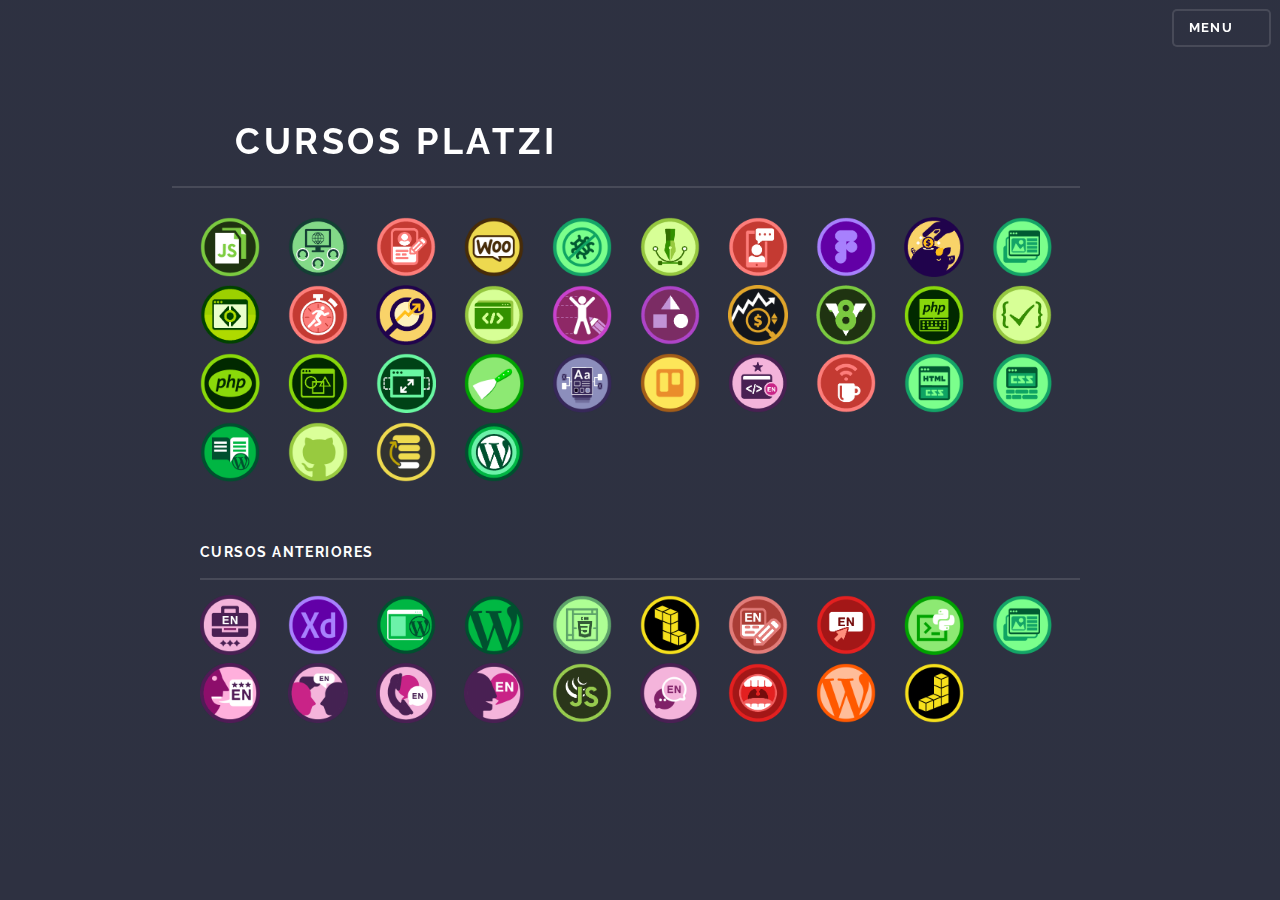
==== commit 40596172: "feat: platzi style hover title" ====
--- a/platzi.html
+++ b/platzi.html
@@ -8,497 +8,16 @@
 <style lang="en" type="text/css" id="dark-mode-native-sheet"></style>
 
 <head>
+    <meta charset="utf-8" />
+    <meta name="viewport" content="width=device-width, initial-scale=1, user-scalable=no" />
+    <link rel="stylesheet" href="assets/css/main.css" />
+    <link rel="stylesheet" href="assets/css/platzi.css" />
+    <noscript>
+        <link rel="stylesheet" href="assets/css/noscript.css" />
+    </noscript>
+
     <meta http-equiv="Content-Type" content="text/html; charset=UTF-8">
-    <style type="text/css">
-        svg:not(:root).svg-inline--fa {
-            overflow: visible;
-        }
-
-        .svg-inline--fa {
-            display: inline-block;
-            font-size: inherit;
-            height: 1em;
-            overflow: visible;
-            vertical-align: -0.125em;
-        }
-
-        .svg-inline--fa.fa-lg {
-            vertical-align: -0.225em;
-        }
-
-        .svg-inline--fa.fa-w-1 {
-            width: 0.0625em;
-        }
-
-        .svg-inline--fa.fa-w-2 {
-            width: 0.125em;
-        }
-
-        .svg-inline--fa.fa-w-3 {
-            width: 0.1875em;
-        }
-
-        .svg-inline--fa.fa-w-4 {
-            width: 0.25em;
-        }
-
-        .svg-inline--fa.fa-w-5 {
-            width: 0.3125em;
-        }
-
-        .svg-inline--fa.fa-w-6 {
-            width: 0.375em;
-        }
-
-        .svg-inline--fa.fa-w-7 {
-            width: 0.4375em;
-        }
-
-        .svg-inline--fa.fa-w-8 {
-            width: 0.5em;
-        }
-
-        .svg-inline--fa.fa-w-9 {
-            width: 0.5625em;
-        }
-
-        .svg-inline--fa.fa-w-10 {
-            width: 0.625em;
-        }
-
-        .svg-inline--fa.fa-w-11 {
-            width: 0.6875em;
-        }
-
-        .svg-inline--fa.fa-w-12 {
-            width: 0.75em;
-        }
-
-        .svg-inline--fa.fa-w-13 {
-            width: 0.8125em;
-        }
-
-        .svg-inline--fa.fa-w-14 {
-            width: 0.875em;
-        }
-
-        .svg-inline--fa.fa-w-15 {
-            width: 0.9375em;
-        }
-
-        .svg-inline--fa.fa-w-16 {
-            width: 1em;
-        }
-
-        .svg-inline--fa.fa-w-17 {
-            width: 1.0625em;
-        }
-
-        .svg-inline--fa.fa-w-18 {
-            width: 1.125em;
-        }
-
-        .svg-inline--fa.fa-w-19 {
-            width: 1.1875em;
-        }
-
-        .svg-inline--fa.fa-w-20 {
-            width: 1.25em;
-        }
-
-        .svg-inline--fa.fa-pull-left {
-            margin-right: 0.3em;
-            width: auto;
-        }
-
-        .svg-inline--fa.fa-pull-right {
-            margin-left: 0.3em;
-            width: auto;
-        }
-
-        .svg-inline--fa.fa-border {
-            height: 1.5em;
-        }
-
-        .svg-inline--fa.fa-li {
-            width: 2em;
-        }
-
-        .svg-inline--fa.fa-fw {
-            width: 1.25em;
-        }
-
-        .fa-layers svg.svg-inline--fa {
-            bottom: 0;
-            left: 0;
-            margin: auto;
-            position: absolute;
-            right: 0;
-            top: 0;
-        }
-
-        .fa-layers {
-            display: inline-block;
-            height: 1em;
-            position: relative;
-            text-align: center;
-            vertical-align: -0.125em;
-            width: 1em;
-        }
-
-        .fa-layers svg.svg-inline--fa {
-            -webkit-transform-origin: center center;
-            transform-origin: center center;
-        }
-
-        .fa-layers-counter,
-        .fa-layers-text {
-            display: inline-block;
-            position: absolute;
-            text-align: center;
-        }
-
-        .fa-layers-text {
-            left: 50%;
-            top: 50%;
-            -webkit-transform: translate(-50%, -50%);
-            transform: translate(-50%, -50%);
-            -webkit-transform-origin: center center;
-            transform-origin: center center;
-        }
-
-        .fa-layers-counter {
-            background-color: #ff253a;
-            border-radius: 1em;
-            -webkit-box-sizing: border-box;
-            box-sizing: border-box;
-            color: #fff;
-            height: 1.5em;
-            line-height: 1;
-            max-width: 5em;
-            min-width: 1.5em;
-            overflow: hidden;
-            padding: 0.25em;
-            right: 0;
-            text-overflow: ellipsis;
-            top: 0;
-            -webkit-transform: scale(0.25);
-            transform: scale(0.25);
-            -webkit-transform-origin: top right;
-            transform-origin: top right;
-        }
-
-        .fa-layers-bottom-right {
-            bottom: 0;
-            right: 0;
-            top: auto;
-            -webkit-transform: scale(0.25);
-            transform: scale(0.25);
-            -webkit-transform-origin: bottom right;
-            transform-origin: bottom right;
-        }
-
-        .fa-layers-bottom-left {
-            bottom: 0;
-            left: 0;
-            right: auto;
-            top: auto;
-            -webkit-transform: scale(0.25);
-            transform: scale(0.25);
-            -webkit-transform-origin: bottom left;
-            transform-origin: bottom left;
-        }
-
-        .fa-layers-top-right {
-            right: 0;
-            top: 0;
-            -webkit-transform: scale(0.25);
-            transform: scale(0.25);
-            -webkit-transform-origin: top right;
-            transform-origin: top right;
-        }
-
-        .fa-layers-top-left {
-            left: 0;
-            right: auto;
-            top: 0;
-            -webkit-transform: scale(0.25);
-            transform: scale(0.25);
-            -webkit-transform-origin: top left;
-            transform-origin: top left;
-        }
-
-        .fa-lg {
-            font-size: 1.3333333333em;
-            line-height: 0.75em;
-            vertical-align: -0.0667em;
-        }
-
-        .fa-xs {
-            font-size: 0.75em;
-        }
-
-        .fa-sm {
-            font-size: 0.875em;
-        }
-
-        .fa-1x {
-            font-size: 1em;
-        }
-
-        .fa-2x {
-            font-size: 2em;
-        }
-
-        .fa-3x {
-            font-size: 3em;
-        }
-
-        .fa-4x {
-            font-size: 4em;
-        }
-
-        .fa-5x {
-            font-size: 5em;
-        }
-
-        .fa-6x {
-            font-size: 6em;
-        }
-
-        .fa-7x {
-            font-size: 7em;
-        }
-
-        .fa-8x {
-            font-size: 8em;
-        }
-
-        .fa-9x {
-            font-size: 9em;
-        }
-
-        .fa-10x {
-            font-size: 10em;
-        }
-
-        .fa-fw {
-            text-align: center;
-            width: 1.25em;
-        }
-
-        .fa-ul {
-            list-style-type: none;
-            margin-left: 2.5em;
-            padding-left: 0;
-        }
-
-        .fa-ul>li {
-            position: relative;
-        }
-
-        .fa-li {
-            left: -2em;
-            position: absolute;
-            text-align: center;
-            width: 2em;
-            line-height: inherit;
-        }
-
-        .fa-border {
-            border: solid 0.08em #eee;
-            border-radius: 0.1em;
-            padding: 0.2em 0.25em 0.15em;
-        }
-
-        .fa-pull-left {
-            float: left;
-        }
-
-        .fa-pull-right {
-            float: right;
-        }
-
-        .fa.fa-pull-left,
-        .fas.fa-pull-left,
-        .far.fa-pull-left,
-        .fal.fa-pull-left,
-        .fab.fa-pull-left {
-            margin-right: 0.3em;
-        }
-
-        .fa.fa-pull-right,
-        .fas.fa-pull-right,
-        .far.fa-pull-right,
-        .fal.fa-pull-right,
-        .fab.fa-pull-right {
-            margin-left: 0.3em;
-        }
-
-        .fa-spin {
-            -webkit-animation: fa-spin 2s infinite linear;
-            animation: fa-spin 2s infinite linear;
-        }
-
-        .fa-pulse {
-            -webkit-animation: fa-spin 1s infinite steps(8);
-            animation: fa-spin 1s infinite steps(8);
-        }
-
-        @-webkit-keyframes fa-spin {
-            0% {
-                -webkit-transform: rotate(0deg);
-                transform: rotate(0deg);
-            }
-
-            100% {
-                -webkit-transform: rotate(360deg);
-                transform: rotate(360deg);
-            }
-        }
-
-        @keyframes fa-spin {
-            0% {
-                -webkit-transform: rotate(0deg);
-                transform: rotate(0deg);
-            }
-
-            100% {
-                -webkit-transform: rotate(360deg);
-                transform: rotate(360deg);
-            }
-        }
-
-        .fa-rotate-90 {
-            -ms-filter: "progid:DXImageTransform.Microsoft.BasicImage(rotation=1)";
-            -webkit-transform: rotate(90deg);
-            transform: rotate(90deg);
-        }
-
-        .fa-rotate-180 {
-            -ms-filter: "progid:DXImageTransform.Microsoft.BasicImage(rotation=2)";
-            -webkit-transform: rotate(180deg);
-            transform: rotate(180deg);
-        }
-
-        .fa-rotate-270 {
-            -ms-filter: "progid:DXImageTransform.Microsoft.BasicImage(rotation=3)";
-            -webkit-transform: rotate(270deg);
-            transform: rotate(270deg);
-        }
-
-        .fa-flip-horizontal {
-            -ms-filter: "progid:DXImageTransform.Microsoft.BasicImage(rotation=0, mirror=1)";
-            -webkit-transform: scale(-1, 1);
-            transform: scale(-1, 1);
-        }
-
-        .fa-flip-vertical {
-            -ms-filter: "progid:DXImageTransform.Microsoft.BasicImage(rotation=2, mirror=1)";
-            -webkit-transform: scale(1, -1);
-            transform: scale(1, -1);
-        }
-
-        .fa-flip-both,
-        .fa-flip-horizontal.fa-flip-vertical {
-            -ms-filter: "progid:DXImageTransform.Microsoft.BasicImage(rotation=2, mirror=1)";
-            -webkit-transform: scale(-1, -1);
-            transform: scale(-1, -1);
-        }
-
-        :root .fa-rotate-90,
-        :root .fa-rotate-180,
-        :root .fa-rotate-270,
-        :root .fa-flip-horizontal,
-        :root .fa-flip-vertical,
-        :root .fa-flip-both {
-            -webkit-filter: none;
-            filter: none;
-        }
-
-        .fa-stack {
-            display: inline-block;
-            height: 2em;
-            position: relative;
-            width: 2.5em;
-        }
-
-        .fa-stack-1x,
-        .fa-stack-2x {
-            bottom: 0;
-            left: 0;
-            margin: auto;
-            position: absolute;
-            right: 0;
-            top: 0;
-        }
-
-        .svg-inline--fa.fa-stack-1x {
-            height: 1em;
-            width: 1.25em;
-        }
-
-        .svg-inline--fa.fa-stack-2x {
-            height: 2em;
-            width: 2.5em;
-        }
-
-        .fa-inverse {
-            color: #fff;
-        }
-
-        .sr-only {
-            border: 0;
-            clip: rect(0, 0, 0, 0);
-            height: 1px;
-            margin: -1px;
-            overflow: hidden;
-            padding: 0;
-            position: absolute;
-            width: 1px;
-        }
-
-        .sr-only-focusable:active,
-        .sr-only-focusable:focus {
-            clip: auto;
-            height: auto;
-            margin: 0;
-            overflow: visible;
-            position: static;
-            width: auto;
-        }
-
-        .svg-inline--fa .fa-primary {
-            fill: var(--fa-primary-color, currentColor);
-            opacity: 1;
-            opacity: var(--fa-primary-opacity, 1);
-        }
-
-        .svg-inline--fa .fa-secondary {
-            fill: var(--fa-secondary-color, currentColor);
-            opacity: 0.4;
-            opacity: var(--fa-secondary-opacity, 0.4);
-        }
-
-        .svg-inline--fa.fa-swap-opacity .fa-primary {
-            opacity: 0.4;
-            opacity: var(--fa-secondary-opacity, 0.4);
-        }
-
-        .svg-inline--fa.fa-swap-opacity .fa-secondary {
-            opacity: 1;
-            opacity: var(--fa-primary-opacity, 1);
-        }
-
-        .svg-inline--fa mask .fa-primary,
-        .svg-inline--fa mask .fa-secondary {
-            fill: black;
-        }
-
-        .fad.fa-inverse {
-            color: #fff;
-        }
-    </style>
+
     <link rel="canonical" href="https://platzi.com/p/noeliawalterpro/">
     <meta name="viewport" content="width=device-width, initial-scale=1, maximum-scale=1, user-scalable=no">
     <link rel="shortcut icon" href="https://static.platzi.com/media/favicons/platzi_favicon.png">
@@ -508,16 +27,16 @@
     <title>Noelia Walter (@noeliawalterpro) - Platzi</title>
     <meta name="description" content="
     Perfil de @noeliawalterpro (Noelia Walter) en Platzi la comunidad mas grande de educación en tecnología.
-">
+    ">
     <meta name="apple-itunes-app" content="app-id=1106678260">
     <meta property="fb:app_id" content="263680607075199">
     <meta property="fb:admins" content="1030603473">
     <meta property="og:description" content="
     Perfil de @noeliawalterpro (Noelia Walter) en Platzi la comunidad mas grande de educación en tecnología.
-">
+    ">
     <meta property="og:title" content="
     Noelia Walter - estudiante en Platzi
-">
+    ">
     <meta property="og:type" content="website">
     <meta property="og:url" content="https://platzi.com">
     <meta property="og:image" content="https://static.platzi.com/media/meta_tags/og/OG-platzi-Dic-2019.png">
@@ -527,10 +46,10 @@
     <meta name="twitter:site" content="@Platzi">
     <meta name="twitter:title" content="
     Perfil de @noeliawalterpro en Platzi
-">
+    ">
     <meta name="twitter:description" content="
     Perfil de @noeliawalterpro (Noelia Walter) en Platzi la comunidad mas grande de educación en tecnología.
-">
+    ">
     <meta name="twitter:creator" content="@Platzi">
     <meta name="twitter:image:src" content="https://static.platzi.com/media/meta_tags/og/OG-platzi-Dic-2019.png">
     <meta name="twitter:domain" content="platzi.com">
@@ -539,1090 +58,1024 @@
     <link href="assets/platzi/styles.css" rel="stylesheet">
     <link type="text/css" href="assets/platzi/header-v2.caa8851a366260af3dfb.css.gz" rel="stylesheet">
     <link type="text/css" href="assets/platzi/contact-modal.b16c89c15568d7746145.css.gz" rel="stylesheet">
-    <script type="text/javascript" async="" src="assets/platzi/insight.min.js.descarga"></script>
-    <script async="" src="assets/platzi/gtm.js.descarga"></script>
-    <script src="chrome-extension://nngceckbapebfimnlniiiahkandclblb/content/fido2/page-script.js"></script>
-    <script type="text/javascript" src="assets/platzi/cast_sender.js.descarga"></script>
-    <script src="assets/platzi/cast_sender(1).js.descarga"></script>
-    <script defer="">(function (w, d, s, l, i) {
-            w[l] = w[l] || []; w[l].push({
-                'gtm.start':
-                    new Date().getTime(), event: 'gtm.js'
-            }); var f = d.getElementsByTagName(s)[0],
-                j = d.createElement(s), dl = l != 'dataLayer' ? '&l=' + l : ''; j.async = true; j.src =
-                    'https://www.googletagmanager.com/gtm.js?id=' + i + dl; f.parentNode.insertBefore(j, f);
-        })(window, document, 'script', 'dataLayer', 'GTM-MPT6TFW');</script>
-    <script type="text/javascript" defer="" async="">
-        (function () {
-            var s = document.getElementsByTagName("script")[0];
-            var b = document.createElement("script");
-            b.type = "text/javascript"; b.async = true;
-            b.src = "https://snap.licdn.com/li.lms-analytics/insight.min.js";
-            s.parentNode.insertBefore(b, s);
-        })();
-    </script>
-    <script src="assets/platzi/polyfill.min.js.descarga"></script>
-    <link type="text/css" href="assets/platzi/profile.b16c89c15568d7746145.css.gz" rel="stylesheet">
-    <link type="text/css" href="assets/platzi/past-due-notification.99c77fc6a2d3b548782b.css.gz" rel="stylesheet">
-    <script>
-        // display a warning in the console
-
-        console.log('%cStop!', 'color: red;font-size:2.5rem;font-weight:bold;');
-        console.log('%cThis is a browser feature intended for developers. If someone told you to copy-paste something here to enable a Platzi feature or "hack" someone\'s account, it is a scam and will give them access to your Platzi account.', 'font-size:1.25rem;line-height:1.1;margin-top:.5em');
-
-    </script>
-
-    <div class="ProfileCourses">
-        <h2 class="ProfileCourses-title">Cursos</h2>
-        <div class="Course is-principal">
-            <div class="row center-sm">
-                <div class="col-xs-12 col-sm-2 ">
-                    <figure class="Course-badge "><img
-                            src="assets/platzi/badge-basicojs-e2ead888-428e-4f55-962c-8894aeaeacda.webp" width="60"
-                            height="60" alt="Curso Básico de JavaScript"></figure>
-                </div>
-                <div class="col-xs-12 col-sm-10  ">
-                    <div class="Course-info">
-                        <div class="Course-title "><!-- react-text: 67 -->Curso Básico de
-                            JavaScript<!-- /react-text --><span class="Course-percentage approved"></span></div>
+
+</head>
+
+<body>
+
+    <!-- Page Wrapper -->
+    <div id="page-wrapper">
+
+        <!-- Header -->
+        <header id="header" class="alt">
+            <h1><a href="index.html">Noelia Walter</a></h1>
+            <nav>
+                <a href="#menu">Menu</a>
+            </nav>
+        </header>
+
+        <!-- Menu -->
+        <nav id="menu">
+            <div class="inner">
+                <h2>Menu</h2>
+                <ul class="links">
+                    <li><a href="index.html">Home</a></li>
+                    <li><a href="assets/CV Noelia Walter.pdf"
+                            class="button fit primary icon solid fa-download ">Curriculum Vitae</a></li>
+                    <li><a href="assets/Resume Noelia Walter.pdf"
+                            class="button fit primary icon solid fa-download ">Resume Vitae</a></li>
+                    <li><a href="https://calendly.com/noeliawalterpro/30min" class="special">Schedule a Meeting</a>
+                    </li>
+                </ul>
+                <a href="#" class="close">Close</a>
+            </div>
+        </nav>
+        <section id="banner">
+            <div class="inner">
+                <div class="ProfileCourses   row wrap">
+                    <h2 class="major col-12 ProfileCourses-title">Cursos Platzi</h2>
+                    <div class="Course is-principal ">
+                        <div class="center-sm  card-parent col-6">
+                            <div class="course-card ">
+                                <figure class="Course-badge "><img
+                                        src="assets/platzi/badge-basicojs-e2ead888-428e-4f55-962c-8894aeaeacda.webp"
+                                        width="60" height="60" alt="Curso Básico de JavaScript"></figure>   <div class="tooltip"></div>
+                            
+                            <div class="course-title-carrer  ">
+                                <div class="Course-info">
+                                    <div class="Course-title "><!-- react-text: 67 -->Curso Básico de
+                                        JavaScript<!-- /react-text --><span class="Course-percentage approved"></span>
+                                    </div>
+                                </div>
+                                <div class="Course-career">Desarrollo con Angular</div>
+                            </div>
+                        </div>
+                    </div></div>
+                    <div class="Course is-principal ">
+                        <div class="center-sm  card-parent col-6">
+                            <div class="course-card ">
+                                <figure class="Course-badge "><img
+                                        src="assets/platzi/badgeaccesibilidad-web-478d9593-87f8-4af1-9e02-401f5fd2d946.webp"
+                                        width="60" height="60" alt="Curso de Accesibilidad Web"></figure>   <div class="tooltip"></div>
+                            
+                            <div class="course-title-carrer  ">
+                                <div class="Course-info">
+                                    <div class="Course-title "><!-- react-text: 78 -->Curso de Accesibilidad
+                                        Web<!-- /react-text --><span class="Course-percentage approved"></span></div>
+                                </div>
+                                <div class="Course-career">Arquitectura Frontend</div>
+                            </div>
+                        </div>
+                    </div></div>
+                    <div class="Course is-principal ">
+                        <div class="center-sm  card-parent col-6">
+                            <div class="course-card ">
+                                <figure class="Course-badge "><img
+                                        src="assets/platzi/badge-portafolio-cv-309acfd7-4c85-4efc-81b7-6b3b3488cf74.webp"
+                                        width="60" height="60" alt="Curso de Creación de Portafolio y CV"></figure>   <div class="tooltip"></div>
+                            
+                            <div class="course-title-carrer  ">
+                                <div class="Course-info">
+                                    <div class="Course-title "><!-- react-text: 89 -->Curso de Creación de Portafolio y
+                                        CV<!-- /react-text --><span class="Course-percentage approved"></span></div>
+                                </div>
+                                <div class="Course-career">JavaScript</div>
+                            </div>
+                        </div>
+                    </div></div>
+                    <div class="Course is-principal ">
+                        <div class="center-sm  card-parent col-6">
+                            <div class="course-card ">
+                                <figure class="Course-badge "><img
+                                        src="assets/platzi/badgewoocommerce-6e55db08-9562-4648-929e-bdf0104ee3cc.webp"
+                                        width="60" height="60"
+                                        alt="Curso de Creación de Tiendas en Línea con WooCommerce">
+                                </figure>   <div class="tooltip"></div>
+                            
+                            <div class="course-title-carrer  ">
+                                <div class="Course-info">
+                                    <div class="Course-title "><!-- react-text: 100 -->Curso de Creación de Tiendas en
+                                        Línea con
+                                        WooCommerce<!-- /react-text --><span class="Course-percentage approved"></span>
+                                    </div>
+                                </div>
+                                <div class="Course-career"></div>
+                            </div>
+                        </div>
+                    </div></div>
+                    <div class="Course is-principal ">
+                        <div class="center-sm  card-parent col-6  card-parent col-6">
+                            <div class="course-card ">
+                                <figure class="Course-badge "><img
+                                        src="assets/platzi/badge-debugging-chrome-devtools-c75256bb-2a2f-4954-b2c0-9c946494ac37.webp"
+                                        width="60" height="60" alt="Curso de Debugging con Chrome DevTools"></figure>   <div class="tooltip"></div>
+                            
+                            <div class="course-title-carrer  ">
+                                <div class="Course-info">
+                                    <div class="Course-title "><!-- react-text: 111 -->Curso de Debugging con Chrome
+                                        DevTools<!-- /react-text --><span class="Course-percentage approved"></span>
+                                    </div>
+                                </div>
+                                <div class="Course-career"></div>
+                            </div>
+                        </div>
+                    </div></div>
+                    <div class="Course is-principal ">
+                        <div class="center-sm  card-parent col-6">
+                            <div class="course-card ">
+                                <figure class="Course-badge "><img
+                                        src="assets/platzi/badge-diseno-para-programadores-1c5642a3-bad7-4fb4-8b6d-efb2b828252b.webp"
+                                        width="60" height="60" alt="Curso de Diseño para Developers"></figure>   <div class="tooltip"></div>
+                            
+                            <div class="course-title-carrer  ">
+                                <div class="Course-info">
+                                    <div class="Course-title "><!-- react-text: 122 -->Curso de Diseño para
+                                        Developers<!-- /react-text --><span class="Course-percentage approved"></span>
+                                    </div>
+                                </div>
+                                <div class="Course-career">Fundamentos de Programación</div>
+                            </div>
+                        </div>
+                    </div></div>
+                    <div class="Course is-principal ">
+                        <div class="center-sm  card-parent col-6">
+                            <div class="course-card ">
+                                <figure class="Course-badge "><img
+                                        src="assets/platzi/badge-estrategias-aprender-enlinea-df2bec85-990c-4afb-964c-8fb2dfbd1c2e.webp"
+                                        width="60" height="60"
+                                        alt="Curso de Estrategias para Aprender en Línea Efectivamente 2019">
+                                </figure>   <div class="tooltip"></div>
+                            
+                            <div class="course-title-carrer  ">
+                                <div class="Course-info">
+                                    <div class="Course-title "><!-- react-text: 133 -->Curso de Estrategias para
+                                        Aprender en
+                                        Línea
+                                        Efectivamente 2019<!-- /react-text --><span
+                                            class="Course-percentage approved"></span>
+                                    </div>
+                                </div>
+                                <div class="Course-career">Crecimiento Profesional</div>
+                            </div>
+                        </div>
+                    </div></div>
+                    <div class="Course is-principal ">
+                        <div class="center-sm  card-parent col-6">
+                            <div class="course-card ">
+                                <figure class="Course-badge "><img
+                                        src="assets/platzi/badge-figma-ec1b779d-23d3-46c5-9d8b-5a9bd875c444.webp"
+                                        width="60" height="60" alt="Curso de Figma"></figure>   <div class="tooltip"></div>
+                            
+                            <div class="course-title-carrer  ">
+                                <div class="Course-info">
+                                    <div class="Course-title "><!-- react-text: 144 -->Curso de
+                                        Figma<!-- /react-text --><span class="Course-percentage approved"></span></div>
+                                </div>
+                                <div class="Course-career"></div>
+                            </div>
+                        </div>
+                    </div></div>
+                    <div class="Course is-principal ">
+                        <div class="center-sm  card-parent col-6">
+                            <div class="course-card ">
+                                <figure class="Course-badge "><img
+                                        src="assets/platzi/piezas-ahorro-personal_badge-391572cb-fc2d-485d-b09c-a67de908dfb8.webp"
+                                        width="60" height="60" alt="Curso de Finanzas Personales: Cómo Ahorrar Dinero">
+                                </figure>   <div class="tooltip"></div>
+                            
+                            <div class="course-title-carrer  ">
+                                <div class="Course-info">
+                                    <div class="Course-title "><!-- react-text: 155 -->Curso de Finanzas Personales:
+                                        Cómo
+                                        Ahorrar
+                                        Dinero<!-- /react-text --><span class="Course-percentage approved"></span></div>
+                                </div>
+                                <div class="Course-career"></div>
+                            </div>
+                        </div>
+                    </div></div>
+                    <div class="Course is-principal ">
+                        <div class="center-sm  card-parent col-6">
+                            <div class="course-card ">
+                                <figure class="Course-badge "><img
+                                        src="assets/platzi/badges-html-css-afa64acb-64a4-486d-96a5-f930fbb7ee32.webp"
+                                        width="60" height="60" alt="Curso Definitivo de HTML y CSS"></figure>   <div class="tooltip"></div>
+                            
+                            <div class="course-title-carrer  ">
+                                <div class="Course-info">
+                                    <div class="Course-title "><!-- react-text: 166 -->Curso Definitivo de HTML y
+                                        CSS<!-- /react-text --><span class="Course-percentage approved"></span></div>
+                                </div>
+                                <div class="Course-career"></div>
+                            </div>
+                        </div>
+                    </div></div>
+                    <div class="Course is-principal ">
+                        <div class="center-sm  card-parent col-6">
+                            <div class="course-card ">
+                                <figure class="Course-badge "><img
+                                        src="assets/platzi/badge-flujo-desarrollo-codestream-5a0492d0-ab21-4e33-925f-b74bd7ce4c20.webp"
+                                        width="60" height="60" alt="Curso de Flujo de Desarrollo Moderno CodeStream">
+                                </figure>   <div class="tooltip"></div>
+                            
+                            <div class="course-title-carrer  ">
+                                <div class="Course-info">
+                                    <div class="Course-title "><!-- react-text: 177 -->Curso de Flujo de Desarrollo
+                                        Moderno
+                                        CodeStream<!-- /react-text --><span class="Course-percentage approved"></span>
+                                    </div>
+                                </div>
+                                <div class="Course-career"></div>
+                            </div>
+                        </div>
+                    </div></div>
+                    <div class="Course is-principal ">
+                        <div class="center-sm  card-parent col-6">
+                            <div class="course-card ">
+                                <figure class="Course-badge "><img
+                                        src="assets/platzi/badge-gestion-tiempo-5368aa24-4418-4e10-b6c3-c8775b849bf9.webp"
+                                        width="60" height="60" alt="Curso de Gestión Efectiva del Tiempo"></figure>   <div class="tooltip"></div>
+                            
+                            <div class="course-title-carrer  ">
+                                <div class="Course-info">
+                                    <div class="Course-title "><!-- react-text: 188 -->Curso de Gestión Efectiva del
+                                        col-xs-12 col-sm-10depre Tiempo<!-- /react-text --><span
+                                            class="Course-percentage approved"></span></div>
+                                </div>
+                                <div class="Course-career">Crecimiento Profesional</div>
+                            </div>
+                        </div>
+                    </div></div>
+                    <div class="Course is-principal ">
+                        <div class="center-sm  card-parent col-6">
+                            <div class="course-card ">
+                                <figure class="Course-badge "><img
+                                        src="assets/platzi/piezas-introduccion-analisis-tecnico-mercados-financieros_badge-b66ca956-0784-4be4-.webp"
+                                        width="60" height="60"
+                                        alt="Curso de Introducción al Análisis Técnico de Mercados Financieros">
+                                </figure>   <div class="tooltip"></div>
+                            
+                            <div class="course-title-carrer  ">
+                                <div class="Course-info">
+                                    <div class="Course-title "><!-- react-text: 199 -->Curso de Introducción al Análisis
+                                        Técnico
+                                        de
+                                        Mercados Financieros<!-- /react-text --><span
+                                            class="Course-percentage approved"></span>
+                                    </div>
+                                </div>
+                                <div class="Course-career"></div>
+                            </div>
+                        </div>
+                    </div></div>
+                    <div class="Course is-principal ">
+                        <div class="center-sm  card-parent col-6">
+                            <div class="course-card ">
+                                <figure class="Course-badge "><img
+                                        src="assets/platzi/badge-introduccion-web-historia-internet-4c18b86e-86f0-4ea0-aa16-5ed1cf53be25.webp"
+                                        width="60" height="60"
+                                        alt="Curso de Introducción a la Web: Historia y Funcionamiento de Internet">
+                                </figure>   <div class="tooltip"></div>
+                            
+                            <div class="course-title-carrer  ">
+                                <div class="Course-info">
+                                    <div class="Course-title "><!-- react-text: 210 -->Curso de Introducción a la Web:
+                                        Historia
+                                        y
+                                        Funcionamiento de Internet<!-- /react-text --><span
+                                            class="Course-percentage approved"></span>
+                                    </div>
+                                </div>
+                                <div class="Course-career"></div>
+                            </div>
+                        </div>
+                    </div></div>
+                    <div class="Course is-principal ">
+                        <div class="center-sm  card-parent col-6">
+                            <div class="course-card ">
+                                <figure class="Course-badge "><img
+                                        src="assets/platzi/badge-dibujo-anatomia-figura-humana-bae25172-a7a6-404d-921a-b8d43fd27382.webp"
+                                        width="60" height="60"
+                                        alt="Curso de Introducción al Dibujo Anatómico: Figura Humana">
+                                </figure>   <div class="tooltip"></div>
+                            
+                            <div class="course-title-carrer  ">
+                                <div class="Course-info">
+                                    <div class="Course-title "><!-- react-text: 221 -->Curso de Introducción al Dibujo
+                                        Anatómico:
+                                        Figura Humana<!-- /react-text --><span
+                                            class="Course-percentage approved"></span></div>
+                                </div>
+                                <div class="Course-career"></div>
+                            </div>
+                        </div>
+                    </div></div>
+                    <div class="Course is-principal ">
+                        <div class="center-sm  card-parent col-6">
+                            <div class="course-card ">
+                                <figure class="Course-badge "><img
+                                        src="assets/platzi/1228-16a010ab-8b53-43b2-8819-8a552ad16e12.webp" width="60"
+                                        height="60" alt="Curso de Introducción al Diseño"></figure>   <div class="tooltip"></div>
+                            
+                            <div class="course-title-carrer  ">
+                                <div class="Course-info">
+                                    <div class="Course-title "><!-- react-text: 232 -->Curso de Introducción al
+                                        Diseño<!-- /react-text --><span class="Course-percentage approved"></span></div>
+                                </div>
+                                <div class="Course-career">Diseño de Interfaces (UI)</div>
+                            </div>
+                        </div>
+                    </div></div>
+                    <div class="Course is-principal ">
+                        <div class="center-sm  card-parent col-6">
+                            <div class="course-card ">
+                                <figure class="Course-badge "><img
+                                        src="assets/platzi/piezas-analisis-riesgo-bursatil_badge-08ec2a4f-e23c-48a1-b346-39230d944230.webp"
+                                        width="60" height="60"
+                                        alt="Curso de Inversión Intermedio para el Análisis de Riesgo Bursátil y Toma de Decisiones">
+                                </figure>   <div class="tooltip"></div>
+                            
+                            <div class="course-title-carrer  ">
+                                <div class="Course-info">
+                                    <div class="Course-title "><!-- react-text: 243 -->Curso de Inversión Intermedio
+                                        para el
+                                        Análisis
+                                        de Riesgo Bursátil y Toma de Decisiones<!-- /react-text --><span
+                                            class="Course-percentage approved"></span></div>
+                                </div>
+                                <div class="Course-career"></div>
+                            </div>
+                        </div>
+                    </div></div>
+                    <div class="Course is-principal ">
+                        <div class="center-sm  card-parent col-6">
+                            <div class="course-card ">
+                                <figure class="Course-badge "><img
+                                        src="assets/platzi/badge-javascript-engine-v8-navegador-de67cba4-0548-4361-9c6a-1a25aa96fa2a.webp"
+                                        width="60" height="60" alt="Curso de JavaScript Engine (V8) y el Navegador">
+                                </figure>   <div class="tooltip"></div>
+                            
+                            <div class="course-title-carrer  ">
+                                <div class="Course-info">
+                                    <div class="Course-title "><!-- react-text: 254 -->Curso de JavaScript Engine (V8) y
+                                        el
+                                        Navegador<!-- /react-text --><span class="Course-percentage approved"></span>
+                                    </div>
+                                </div>
+                                <div class="Course-career">Backend con JavaScript</div>
+                            </div>
+                        </div>
+                    </div></div>
+                    <div class="Course is-principal ">
+                        <div class="center-sm  card-parent col-6">
+                            <div class="course-card ">
+                                <figure class="Course-badge "><img
+                                        src="assets/platzi/badge-manejodatos-php-f69add33-4465-4457-a81f-5e8dcbe3794c.webp"
+                                        width="60" height="60" alt="Curso de Manejo de Datos en PHP"></figure>   <div class="tooltip"></div>
+                            
+                            <div class="course-title-carrer  ">
+                                <div class="Course-info">
+                                    <div class="Course-title "><!-- react-text: 265 -->Curso de Manejo de Datos en
+                                        PHP<!-- /react-text --><span class="Course-percentage approved"></span></div>
+                                </div>
+                                <div class="Course-career"></div>
+                            </div>
+                        </div>
+                    </div></div>
+                    <div class="Course is-principal ">
+                        <div class="center-sm  card-parent col-6">
+                            <div class="course-card ">
+                                <figure class="Course-badge "><img
+                                        src="assets/platzi/badge-buenas-practicas-escritura-codigo-fcdbd219-8bd1-4578-ac07-b5abccf6e3b8.webp"
+                                        width="60" height="60"
+                                        alt="Curso de Patrones de Diseño y Buenas Prácticas en PHP">
+                                </figure>   <div class="tooltip"></div>
+                            
+                            <div class="course-title-carrer  ">
+                                <div class="Course-info">
+                                    <div class="Course-title "><!-- react-text: 276 -->Curso de Patrones de Diseño y
+                                        Buenas
+                                        Prácticas
+                                        en PHP<!-- /react-text --><span class="Course-percentage approved"></span></div>
+                                </div>
+                                <div class="Course-career">Desarrollo Backend con PHP</div>
+                            </div>
+                        </div>
+                    </div></div>
+                    <div class="Course is-principal ">
+                        <div class="center-sm  card-parent col-6">
+                            <div class="course-card ">
+                                <figure class="Course-badge "><img
+                                        src="assets/platzi/badge-intro-php-platzi-3508edb9-2e55-42d9-bbcc-e68bb9f8b78d.webp"
+                                        width="60" height="60" alt="Curso de PHP con Composer"></figure>   <div class="tooltip"></div>
+                            
+                            <div class="course-title-carrer  ">
+                                <div class="Course-info">
+                                    <div class="Course-title "><!-- react-text: 287 -->Curso de PHP con
+                                        Composer<!-- /react-text --><span class="Course-percentage approved"></span>
+                                    </div>
+                                </div>
+                                <div class="Course-career"></div>
+                            </div>
+                        </div>
+                    </div></div>
+                    <div class="Course is-principal ">
+                        <div class="center-sm  card-parent col-6">
+                            <div class="course-card ">
+                                <figure class="Course-badge "><img
+                                        src="assets/platzi/badge-poo-php-92eaa6e8-6bac-43c6-987c-d1b9b9ec548d.webp"
+                                        width="60" height="60" alt="Curso de Programación Orientada a Objetos en PHP">
+                                </figure>   <div class="tooltip"></div>
+                            
+                            <div class="course-title-carrer  ">
+                                <div class="Course-info">
+                                    <div class="Course-title "><!-- react-text: 298 -->Curso de Programación Orientada a
+                                        Objetos
+                                        en
+                                        PHP<!-- /react-text --><span class="Course-percentage approved"></span></div>
+                                </div>
+                                <div class="Course-career"></div>
+                            </div>
+                        </div>
+                    </div></div>
+                    <div class="Course is-principal ">
+                        <div class="center-sm  card-parent col-6">
+                            <div class="course-card ">
+                                <figure class="Course-badge "><img
+                                        src="assets/platzi/badge-responsive-design-ce53c4fc-a4c3-41e1-a5c8-3931932343a6.webp"
+                                        width="60" height="60"
+                                        alt="Curso de Responsive Design: Maquetación Mobile First">
+                                </figure>   <div class="tooltip"></div>
+                            
+                            <div class="course-title-carrer  ">
+                                <div class="Course-info">
+                                    <div class="Course-title "><!-- react-text: 309 -->Curso de Responsive Design:
+                                        Maquetación
+                                        Mobile
+                                        First<!-- /react-text --><span class="Course-percentage approved"></span></div>
+                                </div>
+                                <div class="Course-career"></div>
+                            </div>
+                        </div>
+                    </div></div>
+                    <div class="Course is-principal ">
+                        <div class="center-sm  card-parent col-6">
+                            <div class="course-card ">
+                                <figure class="Course-badge "><img
+                                        src="assets/platzi/badge-scrapy-204c41c9-c9b5-4e67-adf1-ded192501fb6.webp"
+                                        width="60" height="60" alt="Curso de Scrapy"></figure>   <div class="tooltip"></div>
+                            
+                            <div class="course-title-carrer  ">
+                                <div class="Course-info">
+                                    <div class="Course-title "><!-- react-text: 320 -->Curso de
+                                        Scrapy<!-- /react-text --><span class="Course-percentage approved"></span></div>
+                                </div>
+                                <div class="Course-career">Desarrollo Backend con Python y Django</div>
+                            </div>
+                        </div>
+                    </div></div>
+                    <div class="Course is-principal ">
+                        <div class="center-sm  card-parent col-6">
+                            <div class="course-card ">
+                                <figure class="Course-badge "><img
+                                        src="assets/platzi/badges-sistema-diseno-72e121d5-e96b-46cc-ba40-cf3ef7c1e1da.webp"
+                                        width="60" height="60" alt="Curso de Sistemas de Diseño Efectivos"></figure>   <div class="tooltip"></div>
+                            
+                            <div class="course-title-carrer  ">
+                                <div class="Course-info">
+                                    <div class="Course-title "><!-- react-text: 331 -->Curso de Sistemas de Diseño
+                                        Efectivos<!-- /react-text --><span class="Course-percentage approved"></span>
+                                    </div>
+                                </div>
+                                <div class="Course-career">Diseño de Productos Digitales y UX</div>
+                            </div>
+                        </div>
+                    </div></div>
+                    <div class="Course is-principal ">
+                        <div class="center-sm  card-parent col-6">
+                            <div class="course-card ">
+                                <figure class="Course-badge "><img
+                                        src="assets/platzi/1400-140d7631-f476-46cf-afa4-8368c9ecf340.webp" width="60"
+                                        height="60" alt="Curso de Trello"></figure>   <div class="tooltip"></div>
+                            
+                            <div class="course-title-carrer  ">
+                                <div class="Course-info">
+                                    <div class="Course-title "><!-- react-text: 342 -->Curso de
+                                        Trello<!-- /react-text --><span class="Course-percentage approved"></span></div>
+                                </div>
+                                <div class="Course-career">Gestión de Proyectos</div>
+                            </div>
+                        </div>
+                    </div></div>
+                    <div class="Course is-principal ">
+                        <div class="center-sm  card-parent col-6">
+                            <div class="course-card ">
+                                <figure class="Course-badge "><img
+                                        src="assets/platzi/piezas-advanced-english-course-developers_badge-a6169cc3-b1d4-45bf-b6ca-e47469ff8ec.webp"
+                                        width="60" height="60" alt="Curso para Developers en Inglés"></figure>   <div class="tooltip"></div>
+                            
+                            <div class="course-title-carrer  ">
+                                <div class="Course-info">
+                                    <div class="Course-title "><!-- react-text: 353 -->Curso para Developers en
+                                        Inglés<!-- /react-text --><span class="Course-percentage approved"></span></div>
+                                </div>
+                                <div class="Course-career"></div>
+                            </div>
+                        </div>
+                    </div></div>
+                    <div class="Course is-principal ">
+                        <div class="center-sm  card-parent col-6">
+                            <div class="course-card ">
+                                <figure class="Course-badge "><img
+                                        src="assets/platzi/badge-trabajar-freelance-d5582227-e20b-4467-aafe-028934ea06a9.webp"
+                                        width="60" height="60" alt="Curso para Trabajar como Freelance"></figure>   <div class="tooltip"></div>
+                            
+                            <div class="course-title-carrer  ">
+                                <div class="Course-info">
+                                    <div class="Course-title "><!-- react-text: 364 -->Curso para Trabajar como
+                                        Freelance<!-- /react-text --><span class="Course-percentage approved"></span>
+                                    </div>
+                                </div>
+                                <div class="Course-career">Desarrollo con WordPress</div>
+                            </div>
+                        </div>
+                    </div></div>
+                    <div class="Course is-principal ">
+                        <div class="center-sm  card-parent col-6">
+                            <div class="course-card ">
+                                <figure class="Course-badge "><img
+                                        src="assets/platzi/badge-practico-html-css-1-106665ee-bf4f-4301-8991-1fab9e54a73e.webp"
+                                        width="60" height="60" alt="Curso Práctico de HTML y CSS"></figure>   <div class="tooltip"></div>
+                            
+                            <div class="course-title-carrer  ">
+                                <div class="Course-info">
+                                    <div class="Course-title "><!-- react-text: 375 -->Curso Práctico de HTML y
+                                        CSS<!-- /react-text --><span class="Course-percentage approved"></span></div>
+                                </div>
+                                <div class="Course-career">Arquitectura Frontend</div>
+                            </div>
+                        </div>
+                    </div></div>
+                    <div class="Course is-principal ">
+                        <div class="center-sm  card-parent col-6">
+                            <div class="course-card ">
+                                <figure class="Course-badge "><img
+                                        src="assets/platzi/badge-css-grid-91153317-c981-4a38-a534-b651b4395267.webp"
+                                        width="60" height="60" alt="Curso Práctico de Maquetación en CSS"></figure>   <div class="tooltip"></div>
+                            
+                            <div class="course-title-carrer  ">
+                                <div class="Course-info">
+                                    <div class="Course-title "><!-- react-text: 386 -->Curso Práctico de Maquetación en
+                                        CSS<!-- /react-text --><span class="Course-percentage approved"></span></div>
+                                </div>
+                                <div class="Course-career">Arquitectura Frontend</div>
+                            </div>
+                        </div>
+                    </div></div>
+                    <div class="Course is-principal ">
+                        <div class="center-sm  card-parent col-6">
+                            <div class="course-card ">
+                                <figure class="Course-badge "><img
+                                        src="assets/platzi/badge-wordpress-fundamentos-d957e1e0-34a6-45cc-80cc-ca01a7b09a59.webp"
+                                        width="60" height="60" alt="Curso Práctico de WordPress"></figure>   <div class="tooltip"></div>
+                            
+                            <div class="course-title-carrer  ">
+                                <div class="Course-info">
+                                    <div class="Course-title "><!-- react-text: 397 -->Curso Práctico de
+                                        WordPress<!-- /react-text --><span class="Course-percentage approved"></span>
+                                    </div>
+                                </div>
+                                <div class="Course-career">Desarrollo con WordPress</div>
+                            </div>
+                        </div>
+                    </div></div>
+                    <div class="Course is-principal ">
+                        <div class="center-sm  card-parent col-6">
+                            <div class="course-card ">
+                                <figure class="Course-badge "><img
+                                        src="assets/platzi/badge-github-0b729570-934d-47d8-ba6b-610d7f15e0ec.webp"
+                                        width="60" height="60" alt="Curso Profesional de Git y GitHub"></figure>   <div class="tooltip"></div>
+                            
+                            <div class="course-title-carrer  ">
+                                <div class="Course-info">
+                                    <div class="Course-title "><!-- react-text: 408 -->Curso Profesional de Git y
+                                        GitHub<!-- /react-text --><span class="Course-percentage approved"></span></div>
+                                </div>
+                                <div class="Course-career">JavaScript</div>
+                            </div>
+                        </div>
+                    </div></div>
+                    <div class="Course is-principal ">
+                        <div class="center-sm  card-parent col-6">
+                            <div class="course-card ">
+                                <figure class="Course-badge "><img
+                                        src="assets/platzi/badges-scrum-9aaa566f-eb7c-4676-9e55-d36565ec582e.webp"
+                                        width="60" height="60" alt="Curso Profesional de Scrum"></figure>   <div class="tooltip"></div>
+                            
+                            <div class="course-title-carrer  ">
+                                <div class="Course-info">
+                                    <div class="Course-title "><!-- react-text: 419 -->Curso Profesional de
+                                        Scrum<!-- /react-text --><span class="Course-percentage approved"></span></div>
+                                </div>
+                                <div class="Course-career">Gestión de Proyectos</div>
+                            </div>
+                        </div>
+                    </div></div>
+                    <div class="Course is-principal ">
+                        <div class="center-sm  card-parent col-6">
+                            <div class="course-card ">
+                                <figure class="Course-badge "><img
+                                        src="assets/platzi/badge-profesional-wordpress-24b32732-bdd0-4569-9eae-1a2cc3c93aa4.webp"
+                                        width="60" height="60" alt="Curso Profesional de WordPress"></figure>   <div class="tooltip"></div>
+                            
+                            <div class="course-title-carrer  ">
+                                <div class="Course-info">
+                                    <div class="Course-title "><!-- react-text: 430 -->Curso Profesional de
+                                        WordPress<!-- /react-text --><span class="Course-percentage approved"></span>
+                                    </div>
+                                </div>
+                                <div class="Course-career">Desarrollo con WordPress</div>
+                            </div>
+                        </div>
                     </div>
-                    <div class="Course-career">Desarrollo con Angular</div>
-                </div>
-            </div>
-        </div>
-        <div class="Course is-principal">
-            <div class="row center-sm">
-                <div class="col-xs-12 col-sm-2 ">
-                    <figure class="Course-badge "><img
-                            src="assets/platzi/badgeaccesibilidad-web-478d9593-87f8-4af1-9e02-401f5fd2d946.webp"
-                            width="60" height="60" alt="Curso de Accesibilidad Web"></figure>
-                </div>
-                <div class="col-xs-12 col-sm-10  ">
-                    <div class="Course-info">
-                        <div class="Course-title "><!-- react-text: 78 -->Curso de Accesibilidad
-                            Web<!-- /react-text --><span class="Course-percentage approved"></span></div>
+                </div><!-- react-empty: 433 -->
+
+</div>
+                <div class="DeprecatedCourses row wrap">
+                    <div class="DeprecatedCourses-title col-12">
+                        <h3 class="major">Cursos anteriores</h3>
                     </div>
-                    <div class="Course-career">Arquitectura Frontend</div>
-                </div>
-            </div>
-        </div>
-        <div class="Course is-principal">
-            <div class="row center-sm">
-                <div class="col-xs-12 col-sm-2 ">
-                    <figure class="Course-badge "><img
-                            src="assets/platzi/badge-portafolio-cv-309acfd7-4c85-4efc-81b7-6b3b3488cf74.webp" width="60"
-                            height="60" alt="Curso de Creación de Portafolio y CV"></figure>
-                </div>
-                <div class="col-xs-12 col-sm-10  ">
-                    <div class="Course-info">
-                        <div class="Course-title "><!-- react-text: 89 -->Curso de Creación de Portafolio y
-                            CV<!-- /react-text --><span class="Course-percentage approved"></span></div>
-                    </div>
-                    <div class="Course-career">JavaScript</div>
-                </div>
-            </div>
-        </div>
-        <div class="Course is-principal">
-            <div class="row center-sm">
-                <div class="col-xs-12 col-sm-2 ">
-                    <figure class="Course-badge "><img
-                            src="assets/platzi/badgewoocommerce-6e55db08-9562-4648-929e-bdf0104ee3cc.webp" width="60"
-                            height="60" alt="Curso de Creación de Tiendas en Línea con WooCommerce"></figure>
-                </div>
-                <div class="col-xs-12 col-sm-10  ">
-                    <div class="Course-info">
-                        <div class="Course-title "><!-- react-text: 100 -->Curso de Creación de Tiendas en Línea con
-                            WooCommerce<!-- /react-text --><span class="Course-percentage approved"></span></div>
-                    </div>
-                    <div class="Course-career"></div>
-                </div>
-            </div>
-        </div>
-        <div class="Course is-principal">
-            <div class="row center-sm">
-                <div class="col-xs-12 col-sm-2 ">
-                    <figure class="Course-badge "><img
-                            src="assets/platzi/badge-debugging-chrome-devtools-c75256bb-2a2f-4954-b2c0-9c946494ac37.webp"
-                            width="60" height="60" alt="Curso de Debugging con Chrome DevTools"></figure>
-                </div>
-                <div class="col-xs-12 col-sm-10  ">
-                    <div class="Course-info">
-                        <div class="Course-title "><!-- react-text: 111 -->Curso de Debugging con Chrome
-                            DevTools<!-- /react-text --><span class="Course-percentage approved"></span></div>
-                    </div>
-                    <div class="Course-career"></div>
-                </div>
-            </div>
-        </div>
-        <div class="Course is-principal">
-            <div class="row center-sm">
-                <div class="col-xs-12 col-sm-2 ">
-                    <figure class="Course-badge "><img
-                            src="assets/platzi/badge-diseno-para-programadores-1c5642a3-bad7-4fb4-8b6d-efb2b828252b.webp"
-                            width="60" height="60" alt="Curso de Diseño para Developers"></figure>
-                </div>
-                <div class="col-xs-12 col-sm-10  ">
-                    <div class="Course-info">
-                        <div class="Course-title "><!-- react-text: 122 -->Curso de Diseño para
-                            Developers<!-- /react-text --><span class="Course-percentage approved"></span></div>
-                    </div>
-                    <div class="Course-career">Fundamentos de Programación</div>
-                </div>
-            </div>
-        </div>
-        <div class="Course is-principal">
-            <div class="row center-sm">
-                <div class="col-xs-12 col-sm-2 ">
-                    <figure class="Course-badge "><img
-                            src="assets/platzi/badge-estrategias-aprender-enlinea-df2bec85-990c-4afb-964c-8fb2dfbd1c2e.webp"
-                            width="60" height="60" alt="Curso de Estrategias para Aprender en Línea Efectivamente 2019">
-                    </figure>
-                </div>
-                <div class="col-xs-12 col-sm-10  ">
-                    <div class="Course-info">
-                        <div class="Course-title "><!-- react-text: 133 -->Curso de Estrategias para Aprender en Línea
-                            Efectivamente 2019<!-- /react-text --><span class="Course-percentage approved"></span></div>
-                    </div>
-                    <div class="Course-career">Crecimiento Profesional</div>
-                </div>
-            </div>
-        </div>
-        <div class="Course is-principal">
-            <div class="row center-sm">
-                <div class="col-xs-12 col-sm-2 ">
-                    <figure class="Course-badge "><img
-                            src="assets/platzi/badge-figma-ec1b779d-23d3-46c5-9d8b-5a9bd875c444.webp" width="60"
-                            height="60" alt="Curso de Figma"></figure>
-                </div>
-                <div class="col-xs-12 col-sm-10  ">
-                    <div class="Course-info">
-                        <div class="Course-title "><!-- react-text: 144 -->Curso de Figma<!-- /react-text --><span
-                                class="Course-percentage approved"></span></div>
-                    </div>
-                    <div class="Course-career"></div>
-                </div>
-            </div>
-        </div>
-        <div class="Course is-principal">
-            <div class="row center-sm">
-                <div class="col-xs-12 col-sm-2 ">
-                    <figure class="Course-badge "><img
-                            src="assets/platzi/piezas-ahorro-personal_badge-391572cb-fc2d-485d-b09c-a67de908dfb8.webp"
-                            width="60" height="60" alt="Curso de Finanzas Personales: Cómo Ahorrar Dinero"></figure>
-                </div>
-                <div class="col-xs-12 col-sm-10  ">
-                    <div class="Course-info">
-                        <div class="Course-title "><!-- react-text: 155 -->Curso de Finanzas Personales: Cómo Ahorrar
-                            Dinero<!-- /react-text --><span class="Course-percentage approved"></span></div>
-                    </div>
-                    <div class="Course-career"></div>
-                </div>
-            </div>
-        </div>
-        <div class="Course is-principal">
-            <div class="row center-sm">
-                <div class="col-xs-12 col-sm-2 ">
-                    <figure class="Course-badge "><img
-                            src="assets/platzi/badges-html-css-afa64acb-64a4-486d-96a5-f930fbb7ee32.webp" width="60"
-                            height="60" alt="Curso Definitivo de HTML y CSS"></figure>
-                </div>
-                <div class="col-xs-12 col-sm-10  ">
-                    <div class="Course-info">
-                        <div class="Course-title "><!-- react-text: 166 -->Curso Definitivo de HTML y
-                            CSS<!-- /react-text --><span class="Course-percentage approved"></span></div>
-                    </div>
-                    <div class="Course-career"></div>
-                </div>
-            </div>
-        </div>
-        <div class="Course is-principal">
-            <div class="row center-sm">
-                <div class="col-xs-12 col-sm-2 ">
-                    <figure class="Course-badge "><img
-                            src="assets/platzi/badge-flujo-desarrollo-codestream-5a0492d0-ab21-4e33-925f-b74bd7ce4c20.webp"
-                            width="60" height="60" alt="Curso de Flujo de Desarrollo Moderno CodeStream"></figure>
-                </div>
-                <div class="col-xs-12 col-sm-10  ">
-                    <div class="Course-info">
-                        <div class="Course-title "><!-- react-text: 177 -->Curso de Flujo de Desarrollo Moderno
-                            CodeStream<!-- /react-text --><span class="Course-percentage approved"></span></div>
-                    </div>
-                    <div class="Course-career"></div>
-                </div>
-            </div>
-        </div>
-        <div class="Course is-principal">
-            <div class="row center-sm">
-                <div class="col-xs-12 col-sm-2 ">
-                    <figure class="Course-badge "><img
-                            src="assets/platzi/badge-gestion-tiempo-5368aa24-4418-4e10-b6c3-c8775b849bf9.webp"
-                            width="60" height="60" alt="Curso de Gestión Efectiva del Tiempo"></figure>
-                </div>
-                <div class="col-xs-12 col-sm-10  ">
-                    <div class="Course-info">
-                        <div class="Course-title "><!-- react-text: 188 -->Curso de Gestión Efectiva del
-                            Tiempo<!-- /react-text --><span class="Course-percentage approved"></span></div>
-                    </div>
-                    <div class="Course-career">Crecimiento Profesional</div>
-                </div>
-            </div>
-        </div>
-        <div class="Course is-principal">
-            <div class="row center-sm">
-                <div class="col-xs-12 col-sm-2 ">
-                    <figure class="Course-badge "><img
-                            src="assets/platzi/piezas-introduccion-analisis-tecnico-mercados-financieros_badge-b66ca956-0784-4be4-.webp"
-                            width="60" height="60"
-                            alt="Curso de Introducción al Análisis Técnico de Mercados Financieros">
-                    </figure>
-                </div>
-                <div class="col-xs-12 col-sm-10  ">
-                    <div class="Course-info">
-                        <div class="Course-title "><!-- react-text: 199 -->Curso de Introducción al Análisis Técnico de
-                            Mercados Financieros<!-- /react-text --><span class="Course-percentage approved"></span>
-                        </div>
-                    </div>
-                    <div class="Course-career"></div>
-                </div>
-            </div>
-        </div>
-        <div class="Course is-principal">
-            <div class="row center-sm">
-                <div class="col-xs-12 col-sm-2 ">
-                    <figure class="Course-badge "><img
-                            src="assets/platzi/badge-introduccion-web-historia-internet-4c18b86e-86f0-4ea0-aa16-5ed1cf53be25.webp"
-                            width="60" height="60"
-                            alt="Curso de Introducción a la Web: Historia y Funcionamiento de Internet"></figure>
-                </div>
-                <div class="col-xs-12 col-sm-10  ">
-                    <div class="Course-info">
-                        <div class="Course-title "><!-- react-text: 210 -->Curso de Introducción a la Web: Historia y
-                            Funcionamiento de Internet<!-- /react-text --><span
-                                class="Course-percentage approved"></span>
-                        </div>
-                    </div>
-                    <div class="Course-career"></div>
-                </div>
-            </div>
-        </div>
-        <div class="Course is-principal">
-            <div class="row center-sm">
-                <div class="col-xs-12 col-sm-2 ">
-                    <figure class="Course-badge "><img
-                            src="assets/platzi/badge-dibujo-anatomia-figura-humana-bae25172-a7a6-404d-921a-b8d43fd27382.webp"
-                            width="60" height="60" alt="Curso de Introducción al Dibujo Anatómico: Figura Humana">
-                    </figure>
-                </div>
-                <div class="col-xs-12 col-sm-10  ">
-                    <div class="Course-info">
-                        <div class="Course-title "><!-- react-text: 221 -->Curso de Introducción al Dibujo Anatómico:
-                            Figura Humana<!-- /react-text --><span class="Course-percentage approved"></span></div>
-                    </div>
-                    <div class="Course-career"></div>
-                </div>
-            </div>
-        </div>
-        <div class="Course is-principal">
-            <div class="row center-sm">
-                <div class="col-xs-12 col-sm-2 ">
-                    <figure class="Course-badge "><img
-                            src="assets/platzi/1228-16a010ab-8b53-43b2-8819-8a552ad16e12.webp" width="60" height="60"
-                            alt="Curso de Introducción al Diseño"></figure>
-                </div>
-                <div class="col-xs-12 col-sm-10  ">
-                    <div class="Course-info">
-                        <div class="Course-title "><!-- react-text: 232 -->Curso de Introducción al
-                            Diseño<!-- /react-text --><span class="Course-percentage approved"></span></div>
-                    </div>
-                    <div class="Course-career">Diseño de Interfaces (UI)</div>
-                </div>
-            </div>
-        </div>
-        <div class="Course is-principal">
-            <div class="row center-sm">
-                <div class="col-xs-12 col-sm-2 ">
-                    <figure class="Course-badge "><img
-                            src="assets/platzi/piezas-analisis-riesgo-bursatil_badge-08ec2a4f-e23c-48a1-b346-39230d944230.webp"
-                            width="60" height="60"
-                            alt="Curso de Inversión Intermedio para el Análisis de Riesgo Bursátil y Toma de Decisiones">
-                    </figure>
-                </div>
-                <div class="col-xs-12 col-sm-10  ">
-                    <div class="Course-info">
-                        <div class="Course-title "><!-- react-text: 243 -->Curso de Inversión Intermedio para el
-                            Análisis
-                            de Riesgo Bursátil y Toma de Decisiones<!-- /react-text --><span
-                                class="Course-percentage approved"></span></div>
-                    </div>
-                    <div class="Course-career"></div>
-                </div>
-            </div>
-        </div>
-        <div class="Course is-principal">
-            <div class="row center-sm">
-                <div class="col-xs-12 col-sm-2 ">
-                    <figure class="Course-badge "><img
-                            src="assets/platzi/badge-javascript-engine-v8-navegador-de67cba4-0548-4361-9c6a-1a25aa96fa2a.webp"
-                            width="60" height="60" alt="Curso de JavaScript Engine (V8) y el Navegador"></figure>
-                </div>
-                <div class="col-xs-12 col-sm-10  ">
-                    <div class="Course-info">
-                        <div class="Course-title "><!-- react-text: 254 -->Curso de JavaScript Engine (V8) y el
-                            Navegador<!-- /react-text --><span class="Course-percentage approved"></span></div>
-                    </div>
-                    <div class="Course-career">Backend con JavaScript</div>
-                </div>
-            </div>
-        </div>
-        <div class="Course is-principal">
-            <div class="row center-sm">
-                <div class="col-xs-12 col-sm-2 ">
-                    <figure class="Course-badge "><img
-                            src="assets/platzi/badge-manejodatos-php-f69add33-4465-4457-a81f-5e8dcbe3794c.webp"
-                            width="60" height="60" alt="Curso de Manejo de Datos en PHP"></figure>
-                </div>
-                <div class="col-xs-12 col-sm-10  ">
-                    <div class="Course-info">
-                        <div class="Course-title "><!-- react-text: 265 -->Curso de Manejo de Datos en
-                            PHP<!-- /react-text --><span class="Course-percentage approved"></span></div>
-                    </div>
-                    <div class="Course-career"></div>
-                </div>
-            </div>
-        </div>
-        <div class="Course is-principal">
-            <div class="row center-sm">
-                <div class="col-xs-12 col-sm-2 ">
-                    <figure class="Course-badge "><img
-                            src="assets/platzi/badge-buenas-practicas-escritura-codigo-fcdbd219-8bd1-4578-ac07-b5abccf6e3b8.webp"
-                            width="60" height="60" alt="Curso de Patrones de Diseño y Buenas Prácticas en PHP"></figure>
-                </div>
-                <div class="col-xs-12 col-sm-10  ">
-                    <div class="Course-info">
-                        <div class="Course-title "><!-- react-text: 276 -->Curso de Patrones de Diseño y Buenas
-                            Prácticas
-                            en PHP<!-- /react-text --><span class="Course-percentage approved"></span></div>
-                    </div>
-                    <div class="Course-career">Desarrollo Backend con PHP</div>
-                </div>
-            </div>
-        </div>
-        <div class="Course is-principal">
-            <div class="row center-sm">
-                <div class="col-xs-12 col-sm-2 ">
-                    <figure class="Course-badge "><img
-                            src="assets/platzi/badge-intro-php-platzi-3508edb9-2e55-42d9-bbcc-e68bb9f8b78d.webp"
-                            width="60" height="60" alt="Curso de PHP con Composer"></figure>
-                </div>
-                <div class="col-xs-12 col-sm-10  ">
-                    <div class="Course-info">
-                        <div class="Course-title "><!-- react-text: 287 -->Curso de PHP con
-                            Composer<!-- /react-text --><span class="Course-percentage approved"></span></div>
-                    </div>
-                    <div class="Course-career"></div>
-                </div>
-            </div>
-        </div>
-        <div class="Course is-principal">
-            <div class="row center-sm">
-                <div class="col-xs-12 col-sm-2 ">
-                    <figure class="Course-badge "><img
-                            src="assets/platzi/badge-poo-php-92eaa6e8-6bac-43c6-987c-d1b9b9ec548d.webp" width="60"
-                            height="60" alt="Curso de Programación Orientada a Objetos en PHP"></figure>
-                </div>
-                <div class="col-xs-12 col-sm-10  ">
-                    <div class="Course-info">
-                        <div class="Course-title "><!-- react-text: 298 -->Curso de Programación Orientada a Objetos en
-                            PHP<!-- /react-text --><span class="Course-percentage approved"></span></div>
-                    </div>
-                    <div class="Course-career"></div>
-                </div>
-            </div>
-        </div>
-        <div class="Course is-principal">
-            <div class="row center-sm">
-                <div class="col-xs-12 col-sm-2 ">
-                    <figure class="Course-badge "><img
-                            src="assets/platzi/badge-responsive-design-ce53c4fc-a4c3-41e1-a5c8-3931932343a6.webp"
-                            width="60" height="60" alt="Curso de Responsive Design: Maquetación Mobile First"></figure>
-                </div>
-                <div class="col-xs-12 col-sm-10  ">
-                    <div class="Course-info">
-                        <div class="Course-title "><!-- react-text: 309 -->Curso de Responsive Design: Maquetación
-                            Mobile
-                            First<!-- /react-text --><span class="Course-percentage approved"></span></div>
-                    </div>
-                    <div class="Course-career"></div>
-                </div>
-            </div>
-        </div>
-        <div class="Course is-principal">
-            <div class="row center-sm">
-                <div class="col-xs-12 col-sm-2 ">
-                    <figure class="Course-badge "><img
-                            src="assets/platzi/badge-scrapy-204c41c9-c9b5-4e67-adf1-ded192501fb6.webp" width="60"
-                            height="60" alt="Curso de Scrapy"></figure>
-                </div>
-                <div class="col-xs-12 col-sm-10  ">
-                    <div class="Course-info">
-                        <div class="Course-title "><!-- react-text: 320 -->Curso de Scrapy<!-- /react-text --><span
-                                class="Course-percentage approved"></span></div>
-                    </div>
-                    <div class="Course-career">Desarrollo Backend con Python y Django</div>
-                </div>
-            </div>
-        </div>
-        <div class="Course is-principal">
-            <div class="row center-sm">
-                <div class="col-xs-12 col-sm-2 ">
-                    <figure class="Course-badge "><img
-                            src="assets/platzi/badges-sistema-diseno-72e121d5-e96b-46cc-ba40-cf3ef7c1e1da.webp"
-                            width="60" height="60" alt="Curso de Sistemas de Diseño Efectivos"></figure>
-                </div>
-                <div class="col-xs-12 col-sm-10  ">
-                    <div class="Course-info">
-                        <div class="Course-title "><!-- react-text: 331 -->Curso de Sistemas de Diseño
-                            Efectivos<!-- /react-text --><span class="Course-percentage approved"></span></div>
-                    </div>
-                    <div class="Course-career">Diseño de Productos Digitales y UX</div>
-                </div>
-            </div>
-        </div>
-        <div class="Course is-principal">
-            <div class="row center-sm">
-                <div class="col-xs-12 col-sm-2 ">
-                    <figure class="Course-badge "><img
-                            src="assets/platzi/1400-140d7631-f476-46cf-afa4-8368c9ecf340.webp" width="60" height="60"
-                            alt="Curso de Trello"></figure>
-                </div>
-                <div class="col-xs-12 col-sm-10  ">
-                    <div class="Course-info">
-                        <div class="Course-title "><!-- react-text: 342 -->Curso de Trello<!-- /react-text --><span
-                                class="Course-percentage approved"></span></div>
-                    </div>
-                    <div class="Course-career">Gestión de Proyectos</div>
-                </div>
-            </div>
-        </div>
-        <div class="Course is-principal">
-            <div class="row center-sm">
-                <div class="col-xs-12 col-sm-2 ">
-                    <figure class="Course-badge "><img
-                            src="assets/platzi/piezas-advanced-english-course-developers_badge-a6169cc3-b1d4-45bf-b6ca-e47469ff8ec.webp"
-                            width="60" height="60" alt="Curso para Developers en Inglés"></figure>
-                </div>
-                <div class="col-xs-12 col-sm-10  ">
-                    <div class="Course-info">
-                        <div class="Course-title "><!-- react-text: 353 -->Curso para Developers en
-                            Inglés<!-- /react-text --><span class="Course-percentage approved"></span></div>
-                    </div>
-                    <div class="Course-career"></div>
-                </div>
-            </div>
-        </div>
-        <div class="Course is-principal">
-            <div class="row center-sm">
-                <div class="col-xs-12 col-sm-2 ">
-                    <figure class="Course-badge "><img
-                            src="assets/platzi/badge-trabajar-freelance-d5582227-e20b-4467-aafe-028934ea06a9.webp"
-                            width="60" height="60" alt="Curso para Trabajar como Freelance"></figure>
-                </div>
-                <div class="col-xs-12 col-sm-10  ">
-                    <div class="Course-info">
-                        <div class="Course-title "><!-- react-text: 364 -->Curso para Trabajar como
-                            Freelance<!-- /react-text --><span class="Course-percentage approved"></span></div>
-                    </div>
-                    <div class="Course-career">Desarrollo con WordPress</div>
-                </div>
-            </div>
-        </div>
-        <div class="Course is-principal">
-            <div class="row center-sm">
-                <div class="col-xs-12 col-sm-2 ">
-                    <figure class="Course-badge "><img
-                            src="assets/platzi/badge-practico-html-css-1-106665ee-bf4f-4301-8991-1fab9e54a73e.webp"
-                            width="60" height="60" alt="Curso Práctico de HTML y CSS"></figure>
-                </div>
-                <div class="col-xs-12 col-sm-10  ">
-                    <div class="Course-info">
-                        <div class="Course-title "><!-- react-text: 375 -->Curso Práctico de HTML y
-                            CSS<!-- /react-text --><span class="Course-percentage approved"></span></div>
-                    </div>
-                    <div class="Course-career">Arquitectura Frontend</div>
-                </div>
-            </div>
-        </div>
-        <div class="Course is-principal">
-            <div class="row center-sm">
-                <div class="col-xs-12 col-sm-2 ">
-                    <figure class="Course-badge "><img
-                            src="assets/platzi/badge-css-grid-91153317-c981-4a38-a534-b651b4395267.webp" width="60"
-                            height="60" alt="Curso Práctico de Maquetación en CSS"></figure>
-                </div>
-                <div class="col-xs-12 col-sm-10  ">
-                    <div class="Course-info">
-                        <div class="Course-title "><!-- react-text: 386 -->Curso Práctico de Maquetación en
-                            CSS<!-- /react-text --><span class="Course-percentage approved"></span></div>
-                    </div>
-                    <div class="Course-career">Arquitectura Frontend</div>
-                </div>
-            </div>
-        </div>
-        <div class="Course is-principal">
-            <div class="row center-sm">
-                <div class="col-xs-12 col-sm-2 ">
-                    <figure class="Course-badge "><img
-                            src="assets/platzi/badge-wordpress-fundamentos-d957e1e0-34a6-45cc-80cc-ca01a7b09a59.webp"
-                            width="60" height="60" alt="Curso Práctico de WordPress"></figure>
-                </div>
-                <div class="col-xs-12 col-sm-10  ">
-                    <div class="Course-info">
-                        <div class="Course-title "><!-- react-text: 397 -->Curso Práctico de
-                            WordPress<!-- /react-text --><span class="Course-percentage approved"></span></div>
-                    </div>
-                    <div class="Course-career">Desarrollo con WordPress</div>
-                </div>
-            </div>
-        </div>
-        <div class="Course is-principal">
-            <div class="row center-sm">
-                <div class="col-xs-12 col-sm-2 ">
-                    <figure class="Course-badge "><img
-                            src="assets/platzi/badge-github-0b729570-934d-47d8-ba6b-610d7f15e0ec.webp" width="60"
-                            height="60" alt="Curso Profesional de Git y GitHub"></figure>
-                </div>
-                <div class="col-xs-12 col-sm-10  ">
-                    <div class="Course-info">
-                        <div class="Course-title "><!-- react-text: 408 -->Curso Profesional de Git y
-                            GitHub<!-- /react-text --><span class="Course-percentage approved"></span></div>
-                    </div>
-                    <div class="Course-career">JavaScript</div>
-                </div>
-            </div>
-        </div>
-        <div class="Course is-principal">
-            <div class="row center-sm">
-                <div class="col-xs-12 col-sm-2 ">
-                    <figure class="Course-badge "><img
-                            src="assets/platzi/badges-scrum-9aaa566f-eb7c-4676-9e55-d36565ec582e.webp" width="60"
-                            height="60" alt="Curso Profesional de Scrum"></figure>
-                </div>
-                <div class="col-xs-12 col-sm-10  ">
-                    <div class="Course-info">
-                        <div class="Course-title "><!-- react-text: 419 -->Curso Profesional de
-                            Scrum<!-- /react-text --><span class="Course-percentage approved"></span></div>
-                    </div>
-                    <div class="Course-career">Gestión de Proyectos</div>
-                </div>
-            </div>
-        </div>
-        <div class="Course is-principal">
-            <div class="row center-sm">
-                <div class="col-xs-12 col-sm-2 ">
-                    <figure class="Course-badge "><img
-                            src="assets/platzi/badge-profesional-wordpress-24b32732-bdd0-4569-9eae-1a2cc3c93aa4.webp"
-                            width="60" height="60" alt="Curso Profesional de WordPress"></figure>
-                </div>
-                <div class="col-xs-12 col-sm-10  ">
-                    <div class="Course-info">
-                        <div class="Course-title "><!-- react-text: 430 -->Curso Profesional de
-                            WordPress<!-- /react-text --><span class="Course-percentage approved"></span></div>
-                    </div>
-                    <div class="Course-career">Desarrollo con WordPress</div>
-                </div>
-            </div>
-        </div>
-    </div><!-- react-empty: 433 -->
-    </div>
-    <div class="col-xs-12 col-md-4 col-md-offset-1"><!-- react-empty: 435 -->
-        <div class="ProfileContributions">
-            <div class="ProfileContributions-title">Preguntas</div>
-            <div class="Contribution">
-                <div class="Contribution-votes">
-                    <div class="icon-thumbs-up"></div>
-                    <div class="Contribution-amount">1</div>
-                </div>
-                <div class="Contribution-head">
-                    <div class="Contribution-title">robots.txt cambio
-                        Disallow: / =&amp;gt; implica que no se podria a ninguna pagina ?
-                        el siguiente codigo implica que mientras no sena los use...</div>
-                    <div class="Contribution-body">
-                        <div class="Contribution-course">Curso de Scrapy</div>
-                        <div class="Contribution-date icon-clock_A">hace 3 años</div>
-                    </div>
-                </div><a
-                    href="https://platzi.com/discusiones/1909-scrapy/130271-robotstxt-cambio-disallow-gt-implica-que-no-se-podria-a-ninguna-pagina-el-siguiente-codigo-implica-que-mientras-no-sena-los-use/"
-                    class="Contribution-link"></a>
-            </div>
-            <div class="Contribution">
-                <div class="Contribution-votes">
-                    <div class="icon-thumbs-up"></div>
-                    <div class="Contribution-amount">0</div>
-                </div>
-                <div class="Contribution-head">
-                    <div class="Contribution-title">Realize un proyecto sencillo con public/index.html
-                        public/css/style.css
-                        El index y style suben sin problemas pero no se aplican los redir...</div>
-                    <div class="Contribution-body">
-                        <div class="Contribution-course">Curso de Firebase 5 para Web</div>
-                        <div class="Contribution-date icon-clock_A">hace 3 años</div>
-                    </div>
-                </div><a
-                    href="https://platzi.com/discusiones/1435-firebase-web/129956-realize-un-proyecto-sencillo-con-publicindexhtml-publiccssstylecss-el-index-y-style-suben-sin-problemas-pero-no-se-aplican-los-redir/"
-                    class="Contribution-link"></a>
-            </div>
-            <div class="Contribution">
-                <div class="Contribution-votes">
-                    <div class="icon-thumbs-up"></div>
-                    <div class="Contribution-amount">2</div>
-                </div>
-                <div class="Contribution-head">
-                    <div class="Contribution-title">![](
-                        al ejecutar npm-install me da el siguiente mensaje
-                        npm WARN ajv-keywords@3.4.1 requires a peer of ajv@^6.9.1 but none is installed. ...</div>
-                    <div class="Contribution-body">
-                        <div class="Contribution-course">Curso de Optimización Web</div>
-                        <div class="Contribution-date icon-clock_A">hace 3 años</div>
-                    </div>
-                </div><a
-                    href="https://platzi.com/discusiones/1973-web-performance/124089-al-ejecutar-npm-install-me-da-el-siguiente-mensaje-npm-warn-ajv-keywords341-requires-a-peer-of-ajv691-but-none-is-installed/"
-                    class="Contribution-link"></a>
-            </div>
-            <div class="Contribution">
-                <div class="Contribution-votes">
-                    <div class="icon-thumbs-up"></div>
-                    <div class="Contribution-amount">1</div>
-                </div>
-                <div class="Contribution-head">
-                    <div class="Contribution-title">Este codigo me sirve
-                        &lt;code&gt; echo Text\Format::lowerText('HOLA');
-                        &lt;/code&gt;
-                        este no
-                        &lt;code&gt; echo lower('HOLA');
-                        &lt;/code&gt;
-                        como si no estu...</div>
-                    <div class="Contribution-body">
-                        <div class="Contribution-course">Curso de PHP con Composer</div>
-                        <div class="Contribution-date icon-clock_A">hace 3 años</div>
-                    </div>
-                </div><a
-                    href="https://platzi.com/discusiones/2024-php-composer/118676-este-codigo-me-sirve-code-echo-textformatlowertexthola-code-este-no-code-echo-lowerhola-code-como-si-no-estu/"
-                    class="Contribution-link"></a>
-            </div>
-            <div class="Contribution">
-                <div class="Contribution-votes">
-                    <div class="icon-thumbs-up"></div>
-                    <div class="Contribution-amount">2</div>
-                </div>
-                <div class="Contribution-head">
-                    <div class="Contribution-title">tengo una rama main y una master en github, debería cambiar la rama
-                        default o hacer merge?</div>
-                    <div class="Contribution-body">
-                        <div class="Contribution-course">Curso Profesional de Git y GitHub</div>
-                        <div class="Contribution-date icon-clock_A">hace 3 años</div>
-                    </div>
-                </div><a
-                    href="https://platzi.com/discusiones/1557-git-github/118513-tengo-una-rama-main-y-una-master-en-github-deberia-cambiar-la-rama-default-o-hacer-merge/"
-                    class="Contribution-link"></a>
-            </div>
-        </div>
-        <div class="DeprecatedCourses">
-            <div class="DeprecatedCourses-title"><span>Cursos anteriores</span></div>
-            <div class="Course is-deprecated">
-                <div class="row center-sm">
-                    <div class="col-xs-12 col-sm-2 col-md-3">
-                        <figure class="Course-badge is-deprecated"><img
-                                src="assets/platzi/piezas-ingles-avanzado-trabajo_badge-c3edf078-98da-4cdd-9f31-5d3413b019d4.webp"
-                                width="60" height="60" alt="Curso Avanzado de Inglés para el Trabajo 2020"></figure>
-                    </div>
-                    <div class="col-xs-12 col-sm-10 col-md-9 Course-columnDeprecated">
-                        <div class="Course-info">
-                            <div class="Course-title is-deprecated"><!-- react-text: 499 -->Curso Avanzado de Inglés
-                                para el
-                                Trabajo 2020<!-- /react-text --><span class="Course-percentage "></span></div>
+                    <div class="Course is-deprecated">
+                        <div class="center-sm  card-parent col-6">
+                            <div class="course-card col-md-3">
+                                <figure class="Course-badge is-deprecated"><img
+                                        src="assets/platzi/piezas-ingles-avanzado-trabajo_badge-c3edf078-98da-4cdd-9f31-5d3413b019d4.webp"
+                                        width="60" height="60" alt="Curso Avanzado de Inglés para el Trabajo 2020">
+                                </figure><div class="tooltip"></div>
+                            
+                            <div class="course-title-carrer col-md-9 Course-columnDeprecated">
+                                <div class="Course-info">
+                                    <div class="Course-title is-deprecated"><!-- react-text: 499 -->Curso Avanzado de
+                                        Inglés
+                                        para el
+                                        Trabajo 2020<!-- /react-text --><span class="Course-percentage "></span></div>
+                                </div>
+                            </div>
+                        </div>
+                    </div></div>
+                    <div class="Course is-deprecated">
+                        <div class="center-sm  card-parent col-6">
+                            <div class="course-card col-md-3">
+                                <figure class="Course-badge is-deprecated"><img
+                                        src="assets/platzi/badge-xd-349e5d51-5cda-4449-abe4-647abae5af0c.webp"
+                                        width="60" height="60" alt="Curso de Adobe XD 2019"></figure><div class="tooltip"></div>
+                            
+                            <div class="course-title-carrer col-md-9 Course-columnDeprecated">
+                                <div class="Course-info">
+                                    <div class="Course-title is-deprecated"><!-- react-text: 509 -->Curso de Adobe XD
+                                        2019<!-- /react-text --><span class="Course-percentage "></span></div>
+                                </div>
+                            </div>
+                        </div>
+                    </div></div>
+                    <div class="Course is-deprecated">
+                        <div class="center-sm  card-parent col-6">
+                            <div class="course-card col-md-3">
+                                <figure class="Course-badge is-deprecated"><img
+                                        src="assets/platzi/badge-creacion-temas-pluggins-wordpress-7e48608c-50be-4d41-b03d-2c1206bd3dbd.webp"
+                                        width="60" height="60" alt="Curso de Creación de Temas y Plugins en WordPress">
+                                </figure><div class="tooltip"></div>
+                            
+                            <div class="course-title-carrer col-md-9 Course-columnDeprecated">
+                                <div class="Course-info">
+                                    <div class="Course-title is-deprecated"><!-- react-text: 519 -->Curso de Creación de
+                                        Temas y
+                                        Plugins en WordPress<!-- /react-text --><span class="Course-percentage "></span>
+                                    </div>
+                                </div>
+                            </div>
+                        </div>
+                    </div></div>
+                    <div class="Course is-deprecated">
+                        <div class="center-sm  card-parent col-6">
+                            <div class="course-card col-md-3">
+                                <figure class="Course-badge is-deprecated"><img
+                                        src="assets/platzi/badge-wordpress-0baaf46b-cb21-4c6b-bb95-3e944d55c3e9.webp"
+                                        width="60" height="60"
+                                        alt="Curso de Creación y Optimización de Sitios Web con WordPress 2018">
+                                </figure><div class="tooltip"></div>
+                            
+                            <div class="course-title-carrer col-md-9 Course-columnDeprecated">
+                                <div class="Course-info">
+                                    <div class="Course-title is-deprecated"><!-- react-text: 529 -->Curso de Creación y
+                                        Optimización
+                                        de Sitios Web con WordPress 2018<!-- /react-text --><span
+                                            class="Course-percentage "></span>
+                                    </div>
+                                </div>
+                            </div>
+                        </div>
+                    </div></div>
+                    <div class="Course is-deprecated">
+                        <div class="center-sm  card-parent col-6">
+                            <div class="course-card col-md-3">
+                                <figure class="Course-badge is-deprecated"><img
+                                        src="assets/platzi/1229-dbff8a06-bcca-48e9-98e3-1fd76d6216f3.webp" width="60"
+                                        height="60" alt="Curso de CSS Grid Layout 2017"></figure><div class="tooltip"></div>
+                            
+                            <div class="course-title-carrer col-md-9 Course-columnDeprecated">
+                                <div class="Course-info">
+                                    <div class="Course-title is-deprecated"><!-- react-text: 539 -->Curso de CSS Grid
+                                        Layout
+                                        2017<!-- /react-text --><span class="Course-percentage "></span></div>
+                                </div>
+                            </div>
+                        </div>
+                    </div></div>
+                    <div class="Course is-deprecated">
+                        <div class="center-sm  card-parent col-6">
+                            <div class="course-card col-md-3">
+                                <figure class="Course-badge is-deprecated"><img
+                                        src="assets/platzi/badge-ecmascript-6-d48e7bb7-a7a4-416d-a3b4-e11f0b13a229.webp"
+                                        width="60" height="60" alt="Curso de ECMAScript 6+"></figure><div class="tooltip"></div>
+                            
+                            <div class="course-title-carrer col-md-9 Course-columnDeprecated">
+                                <div class="Course-info">
+                                    <div class="Course-title is-deprecated"><!-- react-text: 549 -->Curso de ECMAScript
+                                        6+<!-- /react-text --><span class="Course-percentage "></span></div>
+                                </div>
+                            </div>
+                        </div>
+                    </div></div>
+                    <div class="Course is-deprecated">
+                        <div class="center-sm  card-parent col-6">
+                            <div class="course-card col-md-3">
+                                <figure class="Course-badge is-deprecated"><img
+                                        src="assets/platzi/1279-7f312ce2-8e15-41ce-b8e0-99ec325010ca.webp" width="60"
+                                        height="60" alt="Curso de Escritura en Inglés 2018"></figure><div class="tooltip"></div>
+                            
+                            <div class="course-title-carrer col-md-9 Course-columnDeprecated">
+                                <div class="Course-info">
+                                    <div class="Course-title is-deprecated"><!-- react-text: 559 -->Curso de Escritura
+                                        en Inglés
+                                        2018<!-- /react-text --><span class="Course-percentage "></span></div>
+                                </div>
+                            </div>
+                        </div>
+                    </div></div>
+                    <div class="Course is-deprecated">
+                        <div class="center-sm  card-parent col-6">
+                            <div class="course-card col-md-3">
+                                <figure class="Course-badge is-deprecated"><img
+                                        src="assets/platzi/badge-aprender-ingles-online-a8141ccd-4aa3-4235-a897-5ad3a77fd6e8.webp"
+                                        width="60" height="60"
+                                        alt="Curso de Estrategias para Aprender Inglés Online 2020">
+                                </figure><div class="tooltip"></div>
+                            
+                            <div class="course-title-carrer col-md-9 Course-columnDeprecated">
+                                <div class="Course-info">
+                                    <div class="Course-title is-deprecated"><!-- react-text: 569 -->Curso de Estrategias
+                                        para
+                                        Aprender
+                                        Inglés Online 2020<!-- /react-text --><span class="Course-percentage "></span>
+                                    </div>
+                                </div>
+                            </div>
+                        </div>
+                    </div></div>
+                    <div class="Course is-deprecated">
+                        <div class="center-sm  card-parent col-6">
+                            <div class="course-card col-md-3">
+                                <figure class="Course-badge is-deprecated"><img
+                                        src="assets/platzi/badge-fundamentos-web-scraping-python-1578d3cc-5f38-4c53-981e-7f4ba3f4b801.webp"
+                                        width="60" height="60"
+                                        alt="Curso de Fundamentos de Web Scraping con Python y Xpath">
+                                </figure><div class="tooltip"></div>
+                            
+                            <div class="course-title-carrer col-md-9 Course-columnDeprecated">
+                                <div class="Course-info">
+                                    <div class="Course-title is-deprecated"><!-- react-text: 579 -->Curso de Fundamentos
+                                        de Web
+                                        Scraping con Python y Xpath<!-- /react-text --><span
+                                            class="Course-percentage "></span>
+                                    </div>
+                                </div>
+                            </div>
+                        </div>
+                    </div></div>
+                    <div class="Course is-deprecated">
+                        <div class="center-sm  card-parent col-6">
+                            <div class="course-card col-md-3">
+                                <figure class="Course-badge is-deprecated"><img
+                                        src="assets/platzi/badges-html-css-b0a71550-d5e7-4e27-aca2-f09f1321a517.webp"
+                                        width="60" height="60" alt="Curso de HTML y CSS 2019"></figure><div class="tooltip"></div>
+                            
+                            <div class="course-title-carrer col-md-9 Course-columnDeprecated">
+                                <div class="Course-info">
+                                    <div class="Course-title is-deprecated"><!-- react-text: 589 -->Curso de HTML y CSS
+                                        2019<!-- /react-text --><span class="Course-percentage "></span></div>
+                                </div>
+                            </div>
+                        </div>
+                    </div></div>
+                    <div class="Course is-deprecated">
+                        <div class="center-sm  card-parent col-6">
+                            <div class="course-card col-md-3">
+                                <figure class="Course-badge is-deprecated"><img
+                                        src="assets/platzi/curso-ingles-avanzado-pronuncacion_badge-cddff8f9-a0c4-4d85-b4bd-4acc44b9f213.webp"
+                                        width="60" height="60" alt="Curso de Inglés Avanzado: Conversación 2020">
+                                </figure><div class="tooltip"></div>
+                            
+                            <div class="course-title-carrer col-md-9 Course-columnDeprecated">
+                                <div class="Course-info">
+                                    <div class="Course-title is-deprecated"><!-- react-text: 599 -->Curso de Inglés
+                                        Avanzado:
+                                        Conversación 2020<!-- /react-text --><span class="Course-percentage "></span>
+                                    </div>
+                                </div>
+                            </div>
+                        </div>
+                    </div></div>
+                    <div class="Course is-deprecated">
+                        <div class="center-sm  card-parent col-6">
+                            <div class="course-card col-md-3">
+                                <figure class="Course-badge is-deprecated"><img
+                                        src="assets/platzi/curso-ingles-avanzado-conversacion_badge-5eb0a054-1141-4c6e-99e3-c47d40659f90.webp"
+                                        width="60" height="60" alt="Curso de Inglés Intermedio Alto: Conversación 2020">
+                                </figure><div class="tooltip"></div>
+                            
+                            <div class="course-title-carrer col-md-9 Course-columnDeprecated">
+                                <div class="Course-info">
+                                    <div class="Course-title is-deprecated"><!-- react-text: 609 -->Curso de Inglés
+                                        Intermedio
+                                        Alto:
+                                        Conversación 2020<!-- /react-text --><span class="Course-percentage "></span>
+                                    </div>
+                                </div>
+                            </div>
+                        </div>
+                    </div></div>
+                    <div class="Course is-deprecated">
+                        <div class="center-sm  card-parent col-6">
+                            <div class="course-card col-md-3">
+                                <figure class="Course-badge is-deprecated"><img
+                                        src="assets/platzi/curso-ingles-intermedio-conversacion_badge-59ba4071-532e-4eab-97ca-77158224760d.webp"
+                                        width="60" height="60" alt="Curso de Inglés Intermedio: Conversación 2020">
+                                </figure><div class="tooltip"></div>
+                            
+                            <div class="course-title-carrer col-md-9 Course-columnDeprecated">
+                                <div class="Course-info">
+                                    <div class="Course-title is-deprecated"><!-- react-text: 619 -->Curso de Inglés
+                                        Intermedio:
+                                        Conversación 2020<!-- /react-text --><span class="Course-percentage "></span>
+                                    </div>
+                                </div>
+                            </div>
+                        </div>
+                    </div></div>
+                    <div class="Course is-deprecated">
+                        <div class="center-sm  card-parent col-6">
+                            <div class="course-card col-md-3">
+                                <figure class="Course-badge is-deprecated"><img
+                                        src="assets/platzi/piezas-ingles-practico-pronunciacion_badge-6dbe6421-22df-452f-ae43-5f1e86d12311.webp"
+                                        width="60" height="60" alt="Curso de Inglés Práctico: Pronunciación 2020">
+                                </figure><div class="tooltip"></div>
+                            
+                            <div class="course-title-carrer col-md-9 Course-columnDeprecated">
+                                <div class="Course-info">
+                                    <div class="Course-title is-deprecated"><!-- react-text: 629 -->Curso de Inglés
+                                        Práctico:
+                                        Pronunciación 2020<!-- /react-text --><span class="Course-percentage "></span>
+                                    </div>
+                                </div>
+                            </div>
+                        </div>
+                    </div></div>
+                    <div class="Course is-deprecated">
+                        <div class="center-sm  card-parent col-6">
+                            <div class="course-card col-md-3">
+                                <figure class="Course-badge is-deprecated"><img
+                                        src="assets/platzi/1316-718fb32b-2ab6-4042-a25b-ac2169e05cc3.webp" width="60"
+                                        height="60" alt="Curso de jQuery a JavaScript 2018"></figure><div class="tooltip"></div>
+                            
+                            <div class="course-title-carrer col-md-9 Course-columnDeprecated">
+                                <div class="Course-info">
+                                    <div class="Course-title is-deprecated"><!-- react-text: 639 -->Curso de jQuery a
+                                        JavaScript
+                                        2018<!-- /react-text --><span class="Course-percentage "></span></div>
+                                </div>
+                            </div>
+                        </div>
+                    </div></div>
+                    <div class="Course is-deprecated">
+                        <div class="center-sm  card-parent col-6">
+                            <div class="course-card col-md-3">
+                                <figure class="Course-badge is-deprecated"><img
+                                        src="assets/platzi/badge-piezas-ingles-basico-pronunciacion-28024a90-5bd3-4ab2-8ecd-340a5d0a9896.webp"
+                                        width="60" height="60" alt="Curso de pronunciación básica en Inglés 2020">
+                                </figure><div class="tooltip"></div>
+                            
+                            <div class="course-title-carrer col-md-9 Course-columnDeprecated">
+                                <div class="Course-info">
+                                    <div class="Course-title is-deprecated"><!-- react-text: 649 -->Curso de
+                                        pronunciación
+                                        básica en
+                                        Inglés 2020<!-- /react-text --><span class="Course-percentage "></span></div>
+                                </div>
+                            </div>
+                        </div>
+                    </div></div>
+                    <div class="Course is-deprecated">
+                        <div class="center-sm  card-parent col-6">
+                            <div class="course-card col-md-3">
+                                <figure class="Course-badge is-deprecated"><img
+                                        src="assets/platzi/badge-ingles-intermedio-pronunciacion-c1cc70bb-a60f-4c91-bbf7-75fa9d4969f0.webp"
+                                        width="60" height="60" alt="Curso de pronunciación Intermedia en Inglés 2020">
+                                </figure><div class="tooltip"></div>
+                            
+                            <div class="course-title-carrer col-md-9 Course-columnDeprecated">
+                                <div class="Course-info">
+                                    <div class="Course-title is-deprecated"><!-- react-text: 659 -->Curso de
+                                        pronunciación
+                                        Intermedia
+                                        en Inglés 2020<!-- /react-text --><span class="Course-percentage "></span></div>
+                                </div>
+                            </div>
+                        </div>
+                    </div></div>
+                    <div class="Course is-deprecated">
+                        <div class="center-sm  card-parent col-6">
+                            <div class="course-card col-md-3">
+                                <figure class="Course-badge is-deprecated"><img src="assets/platzi/php-wordpress2x.webp"
+                                        width="60" height="60" alt="Curso Esencial de WordPress"></figure><div class="tooltip"></div>
+                            
+                            <div class="course-title-carrer col-md-9 Course-columnDeprecated">
+                                <div class="Course-info">
+                                    <div class="Course-title is-deprecated"><!-- react-text: 669 -->Curso Esencial de
+                                        WordPress<!-- /react-text --><span class="Course-percentage "></span></div>
+                                </div>
+                            </div>
+                        </div>
+                    </div></div>
+                    <div class="Course is-deprecated">
+                        <div class="center-sm  card-parent col-6">
+                            <div class="course-card col-md-3">
+                                <figure class="Course-badge is-deprecated"><img
+                                        src="assets/platzi/badge-fundamentos-javascript-61c15bdf-0a83-4aed-8537-b4753e4071e1.webp"
+                                        width="60" height="60" alt="Fundamentos de JavaScript 2018"></figure><div class="tooltip"></div>
+                            
+                            <div class="course-title-carrer col-md-9 Course-columnDeprecated">
+                                <div class="Course-info">
+                                    <div class="Course-title is-deprecated"><!-- react-text: 679 -->Fundamentos de
+                                        JavaScript
+                                        2018<!-- /react-text --><span class="Course-percentage "></span></div>
+                                </div>
+                            </div>
                         </div>
                     </div>
                 </div>
             </div>
-            <div class="Course is-deprecated">
-                <div class="row center-sm">
-                    <div class="col-xs-12 col-sm-2 col-md-3">
-                        <figure class="Course-badge is-deprecated"><img
-                                src="assets/platzi/badge-xd-349e5d51-5cda-4449-abe4-647abae5af0c.webp" width="60"
-                                height="60" alt="Curso de Adobe XD 2019"></figure>
-                    </div>
-                    <div class="col-xs-12 col-sm-10 col-md-9 Course-columnDeprecated">
-                        <div class="Course-info">
-                            <div class="Course-title is-deprecated"><!-- react-text: 509 -->Curso de Adobe XD
-                                2019<!-- /react-text --><span class="Course-percentage "></span></div>
-                        </div>
-                    </div>
-                </div>
-            </div>
-            <div class="Course is-deprecated">
-                <div class="row center-sm">
-                    <div class="col-xs-12 col-sm-2 col-md-3">
-                        <figure class="Course-badge is-deprecated"><img
-                                src="assets/platzi/badge-creacion-temas-pluggins-wordpress-7e48608c-50be-4d41-b03d-2c1206bd3dbd.webp"
-                                width="60" height="60" alt="Curso de Creación de Temas y Plugins en WordPress"></figure>
-                    </div>
-                    <div class="col-xs-12 col-sm-10 col-md-9 Course-columnDeprecated">
-                        <div class="Course-info">
-                            <div class="Course-title is-deprecated"><!-- react-text: 519 -->Curso de Creación de Temas y
-                                Plugins en WordPress<!-- /react-text --><span class="Course-percentage "></span></div>
-                        </div>
-                    </div>
-                </div>
-            </div>
-            <div class="Course is-deprecated">
-                <div class="row center-sm">
-                    <div class="col-xs-12 col-sm-2 col-md-3">
-                        <figure class="Course-badge is-deprecated"><img
-                                src="assets/platzi/badge-wordpress-0baaf46b-cb21-4c6b-bb95-3e944d55c3e9.webp" width="60"
-                                height="60" alt="Curso de Creación y Optimización de Sitios Web con WordPress 2018">
-                        </figure>
-                    </div>
-                    <div class="col-xs-12 col-sm-10 col-md-9 Course-columnDeprecated">
-                        <div class="Course-info">
-                            <div class="Course-title is-deprecated"><!-- react-text: 529 -->Curso de Creación y
-                                Optimización
-                                de Sitios Web con WordPress 2018<!-- /react-text --><span
-                                    class="Course-percentage "></span>
-                            </div>
-                        </div>
-                    </div>
-                </div>
-            </div>
-            <div class="Course is-deprecated">
-                <div class="row center-sm">
-                    <div class="col-xs-12 col-sm-2 col-md-3">
-                        <figure class="Course-badge is-deprecated"><img
-                                src="assets/platzi/1229-dbff8a06-bcca-48e9-98e3-1fd76d6216f3.webp" width="60"
-                                height="60" alt="Curso de CSS Grid Layout 2017"></figure>
-                    </div>
-                    <div class="col-xs-12 col-sm-10 col-md-9 Course-columnDeprecated">
-                        <div class="Course-info">
-                            <div class="Course-title is-deprecated"><!-- react-text: 539 -->Curso de CSS Grid Layout
-                                2017<!-- /react-text --><span class="Course-percentage "></span></div>
-                        </div>
-                    </div>
-                </div>
-            </div>
-            <div class="Course is-deprecated">
-                <div class="row center-sm">
-                    <div class="col-xs-12 col-sm-2 col-md-3">
-                        <figure class="Course-badge is-deprecated"><img
-                                src="assets/platzi/badge-ecmascript-6-d48e7bb7-a7a4-416d-a3b4-e11f0b13a229.webp"
-                                width="60" height="60" alt="Curso de ECMAScript 6+"></figure>
-                    </div>
-                    <div class="col-xs-12 col-sm-10 col-md-9 Course-columnDeprecated">
-                        <div class="Course-info">
-                            <div class="Course-title is-deprecated"><!-- react-text: 549 -->Curso de ECMAScript
-                                6+<!-- /react-text --><span class="Course-percentage "></span></div>
-                        </div>
-                    </div>
-                </div>
-            </div>
-            <div class="Course is-deprecated">
-                <div class="row center-sm">
-                    <div class="col-xs-12 col-sm-2 col-md-3">
-                        <figure class="Course-badge is-deprecated"><img
-                                src="assets/platzi/1279-7f312ce2-8e15-41ce-b8e0-99ec325010ca.webp" width="60"
-                                height="60" alt="Curso de Escritura en Inglés 2018"></figure>
-                    </div>
-                    <div class="col-xs-12 col-sm-10 col-md-9 Course-columnDeprecated">
-                        <div class="Course-info">
-                            <div class="Course-title is-deprecated"><!-- react-text: 559 -->Curso de Escritura en Inglés
-                                2018<!-- /react-text --><span class="Course-percentage "></span></div>
-                        </div>
-                    </div>
-                </div>
-            </div>
-            <div class="Course is-deprecated">
-                <div class="row center-sm">
-                    <div class="col-xs-12 col-sm-2 col-md-3">
-                        <figure class="Course-badge is-deprecated"><img
-                                src="assets/platzi/badge-aprender-ingles-online-a8141ccd-4aa3-4235-a897-5ad3a77fd6e8.webp"
-                                width="60" height="60" alt="Curso de Estrategias para Aprender Inglés Online 2020">
-                        </figure>
-                    </div>
-                    <div class="col-xs-12 col-sm-10 col-md-9 Course-columnDeprecated">
-                        <div class="Course-info">
-                            <div class="Course-title is-deprecated"><!-- react-text: 569 -->Curso de Estrategias para
-                                Aprender
-                                Inglés Online 2020<!-- /react-text --><span class="Course-percentage "></span></div>
-                        </div>
-                    </div>
-                </div>
-            </div>
-            <div class="Course is-deprecated">
-                <div class="row center-sm">
-                    <div class="col-xs-12 col-sm-2 col-md-3">
-                        <figure class="Course-badge is-deprecated"><img
-                                src="assets/platzi/badge-fundamentos-web-scraping-python-1578d3cc-5f38-4c53-981e-7f4ba3f4b801.webp"
-                                width="60" height="60" alt="Curso de Fundamentos de Web Scraping con Python y Xpath">
-                        </figure>
-                    </div>
-                    <div class="col-xs-12 col-sm-10 col-md-9 Course-columnDeprecated">
-                        <div class="Course-info">
-                            <div class="Course-title is-deprecated"><!-- react-text: 579 -->Curso de Fundamentos de Web
-                                Scraping con Python y Xpath<!-- /react-text --><span class="Course-percentage "></span>
-                            </div>
-                        </div>
-                    </div>
-                </div>
-            </div>
-            <div class="Course is-deprecated">
-                <div class="row center-sm">
-                    <div class="col-xs-12 col-sm-2 col-md-3">
-                        <figure class="Course-badge is-deprecated"><img
-                                src="assets/platzi/badges-html-css-b0a71550-d5e7-4e27-aca2-f09f1321a517.webp" width="60"
-                                height="60" alt="Curso de HTML y CSS 2019"></figure>
-                    </div>
-                    <div class="col-xs-12 col-sm-10 col-md-9 Course-columnDeprecated">
-                        <div class="Course-info">
-                            <div class="Course-title is-deprecated"><!-- react-text: 589 -->Curso de HTML y CSS
-                                2019<!-- /react-text --><span class="Course-percentage "></span></div>
-                        </div>
-                    </div>
-                </div>
-            </div>
-            <div class="Course is-deprecated">
-                <div class="row center-sm">
-                    <div class="col-xs-12 col-sm-2 col-md-3">
-                        <figure class="Course-badge is-deprecated"><img
-                                src="assets/platzi/curso-ingles-avanzado-pronuncacion_badge-cddff8f9-a0c4-4d85-b4bd-4acc44b9f213.webp"
-                                width="60" height="60" alt="Curso de Inglés Avanzado: Conversación 2020"></figure>
-                    </div>
-                    <div class="col-xs-12 col-sm-10 col-md-9 Course-columnDeprecated">
-                        <div class="Course-info">
-                            <div class="Course-title is-deprecated"><!-- react-text: 599 -->Curso de Inglés Avanzado:
-                                Conversación 2020<!-- /react-text --><span class="Course-percentage "></span></div>
-                        </div>
-                    </div>
-                </div>
-            </div>
-            <div class="Course is-deprecated">
-                <div class="row center-sm">
-                    <div class="col-xs-12 col-sm-2 col-md-3">
-                        <figure class="Course-badge is-deprecated"><img
-                                src="assets/platzi/curso-ingles-avanzado-conversacion_badge-5eb0a054-1141-4c6e-99e3-c47d40659f90.webp"
-                                width="60" height="60" alt="Curso de Inglés Intermedio Alto: Conversación 2020">
-                        </figure>
-                    </div>
-                    <div class="col-xs-12 col-sm-10 col-md-9 Course-columnDeprecated">
-                        <div class="Course-info">
-                            <div class="Course-title is-deprecated"><!-- react-text: 609 -->Curso de Inglés Intermedio
-                                Alto:
-                                Conversación 2020<!-- /react-text --><span class="Course-percentage "></span></div>
-                        </div>
-                    </div>
-                </div>
-            </div>
-            <div class="Course is-deprecated">
-                <div class="row center-sm">
-                    <div class="col-xs-12 col-sm-2 col-md-3">
-                        <figure class="Course-badge is-deprecated"><img
-                                src="assets/platzi/curso-ingles-intermedio-conversacion_badge-59ba4071-532e-4eab-97ca-77158224760d.webp"
-                                width="60" height="60" alt="Curso de Inglés Intermedio: Conversación 2020"></figure>
-                    </div>
-                    <div class="col-xs-12 col-sm-10 col-md-9 Course-columnDeprecated">
-                        <div class="Course-info">
-                            <div class="Course-title is-deprecated"><!-- react-text: 619 -->Curso de Inglés Intermedio:
-                                Conversación 2020<!-- /react-text --><span class="Course-percentage "></span></div>
-                        </div>
-                    </div>
-                </div>
-            </div>
-            <div class="Course is-deprecated">
-                <div class="row center-sm">
-                    <div class="col-xs-12 col-sm-2 col-md-3">
-                        <figure class="Course-badge is-deprecated"><img
-                                src="assets/platzi/piezas-ingles-practico-pronunciacion_badge-6dbe6421-22df-452f-ae43-5f1e86d12311.webp"
-                                width="60" height="60" alt="Curso de Inglés Práctico: Pronunciación 2020"></figure>
-                    </div>
-                    <div class="col-xs-12 col-sm-10 col-md-9 Course-columnDeprecated">
-                        <div class="Course-info">
-                            <div class="Course-title is-deprecated"><!-- react-text: 629 -->Curso de Inglés Práctico:
-                                Pronunciación 2020<!-- /react-text --><span class="Course-percentage "></span></div>
-                        </div>
-                    </div>
-                </div>
-            </div>
-            <div class="Course is-deprecated">
-                <div class="row center-sm">
-                    <div class="col-xs-12 col-sm-2 col-md-3">
-                        <figure class="Course-badge is-deprecated"><img
-                                src="assets/platzi/1316-718fb32b-2ab6-4042-a25b-ac2169e05cc3.webp" width="60"
-                                height="60" alt="Curso de jQuery a JavaScript 2018"></figure>
-                    </div>
-                    <div class="col-xs-12 col-sm-10 col-md-9 Course-columnDeprecated">
-                        <div class="Course-info">
-                            <div class="Course-title is-deprecated"><!-- react-text: 639 -->Curso de jQuery a JavaScript
-                                2018<!-- /react-text --><span class="Course-percentage "></span></div>
-                        </div>
-                    </div>
-                </div>
-            </div>
-            <div class="Course is-deprecated">
-                <div class="row center-sm">
-                    <div class="col-xs-12 col-sm-2 col-md-3">
-                        <figure class="Course-badge is-deprecated"><img
-                                src="assets/platzi/badge-piezas-ingles-basico-pronunciacion-28024a90-5bd3-4ab2-8ecd-340a5d0a9896.webp"
-                                width="60" height="60" alt="Curso de pronunciación básica en Inglés 2020"></figure>
-                    </div>
-                    <div class="col-xs-12 col-sm-10 col-md-9 Course-columnDeprecated">
-                        <div class="Course-info">
-                            <div class="Course-title is-deprecated"><!-- react-text: 649 -->Curso de pronunciación
-                                básica en
-                                Inglés 2020<!-- /react-text --><span class="Course-percentage "></span></div>
-                        </div>
-                    </div>
-                </div>
-            </div>
-            <div class="Course is-deprecated">
-                <div class="row center-sm">
-                    <div class="col-xs-12 col-sm-2 col-md-3">
-                        <figure class="Course-badge is-deprecated"><img
-                                src="assets/platzi/badge-ingles-intermedio-pronunciacion-c1cc70bb-a60f-4c91-bbf7-75fa9d4969f0.webp"
-                                width="60" height="60" alt="Curso de pronunciación Intermedia en Inglés 2020"></figure>
-                    </div>
-                    <div class="col-xs-12 col-sm-10 col-md-9 Course-columnDeprecated">
-                        <div class="Course-info">
-                            <div class="Course-title is-deprecated"><!-- react-text: 659 -->Curso de pronunciación
-                                Intermedia
-                                en Inglés 2020<!-- /react-text --><span class="Course-percentage "></span></div>
-                        </div>
-                    </div>
-                </div>
-            </div>
-            <div class="Course is-deprecated">
-                <div class="row center-sm">
-                    <div class="col-xs-12 col-sm-2 col-md-3">
-                        <figure class="Course-badge is-deprecated"><img src="assets/platzi/php-wordpress2x.webp"
-                                width="60" height="60" alt="Curso Esencial de WordPress"></figure>
-                    </div>
-                    <div class="col-xs-12 col-sm-10 col-md-9 Course-columnDeprecated">
-                        <div class="Course-info">
-                            <div class="Course-title is-deprecated"><!-- react-text: 669 -->Curso Esencial de
-                                WordPress<!-- /react-text --><span class="Course-percentage "></span></div>
-                        </div>
-                    </div>
-                </div>
-            </div>
-            <div class="Course is-deprecated">
-                <div class="row center-sm">
-                    <div class="col-xs-12 col-sm-2 col-md-3">
-                        <figure class="Course-badge is-deprecated"><img
-                                src="assets/platzi/badge-fundamentos-javascript-61c15bdf-0a83-4aed-8537-b4753e4071e1.webp"
-                                width="60" height="60" alt="Fundamentos de JavaScript 2018"></figure>
-                    </div>
-                    <div class="col-xs-12 col-sm-10 col-md-9 Course-columnDeprecated">
-                        <div class="Course-info">
-                            <div class="Course-title is-deprecated"><!-- react-text: 679 -->Fundamentos de JavaScript
-                                2018<!-- /react-text --><span class="Course-percentage "></span></div>
-                        </div>
-                    </div>
-                </div>
-            </div>
-        </div>
+        </section>
     </div>
-    </div>
-    </div>
-    </div>
-    </div>
-   
-    <script type="text/javascript" src="assets/platzi/modules.d1f4a8fde9c861df4e1e.js.gz"></script>
-    <script type="text/javascript" src="assets/platzi/header-v2.caa8851a366260af3dfb.js.gz"></script>
- 
+
+
+
+
+    <!-- Calendly badge widget begin -->
+    <link href="https://assets.calendly.com/assets/external/widget.css" rel="stylesheet">
+    <script src="https://assets.calendly.com/assets/external/widget.js" type="text/javascript" async></script>
+    <script
+        type="text/javascript">window.onload = function () { Calendly.initBadgeWidget({ url: 'https://calendly.com/noeliawalterpro/30min', text: 'Schedule time with me', color: '#5b6ba6', textColor: '#ffffff', branding: true }); }</script>
+    <!-- Calendly badge widget end -->
+    <!-- Scripts -->
+    <script src="assets/js/jquery.min.js"></script>
+    <script src="assets/js/jquery.scrollex.min.js"></script>
+    <script src="assets/js/browser.min.js"></script>
+    <script src="assets/js/breakpoints.min.js"></script>
+    <script src="assets/js/util.js"></script>
+    <script src="assets/js/main.js"></script>
+
+    <script>
+        document.addEventListener('DOMContentLoaded', function () {
+            document.querySelectorAll('.course-card').forEach(function(card) {
+                var tooltip = card.querySelector('.tooltip');
+                var courseBadgeAlt = card.querySelector('.Course-badge img').getAttribute('alt');
     
-    Cursos
-    Curso Básico de JavaScript
-    Curso Básico de JavaScript
-    Desarrollo con Angular
-    Curso de Accesibilidad Web
-    Curso de Accesibilidad Web
-    Arquitectura Frontend
-    Curso de Creación de Portafolio y CV
-    Curso de Creación de Portafolio y CV
-    JavaScript
-    Curso de Creación de Tiendas en Línea con WooCommerce
-    Curso de Creación de Tiendas en Línea con WooCommerce
-    Curso de Debugging con Chrome DevTools
-    Curso de Debugging con Chrome DevTools
-    Curso de Diseño para Developers
-    Curso de Diseño para Developers
-    Fundamentos de Programación
-    Curso de Estrategias para Aprender en Línea Efectivamente 2019
-    Curso de Estrategias para Aprender en Línea Efectivamente 2019
-    Crecimiento Profesional
-    Curso de Figma
-    Curso de Figma
-    Curso de Finanzas Personales: Cómo Ahorrar Dinero
-    Curso de Finanzas Personales: Cómo Ahorrar Dinero
-    Curso Definitivo de HTML y CSS
-    Curso Definitivo de HTML y CSS
-    Curso de Flujo de Desarrollo Moderno CodeStream
-    Curso de Flujo de Desarrollo Moderno CodeStream
-    Curso de Gestión Efectiva del Tiempo
-    Curso de Gestión Efectiva del Tiempo
-    Crecimiento Profesional
-    Curso de Introducción al Análisis Técnico de Mercados Financieros
-    Curso de Introducción al Análisis Técnico de Mercados Financieros
-    Curso de Introducción a la Web: Historia y Funcionamiento de Internet
-    Curso de Introducción a la Web: Historia y Funcionamiento de Internet
-    Curso de Introducción al Dibujo Anatómico: Figura Humana
-    Curso de Introducción al Dibujo Anatómico: Figura Humana
-    Curso de Introducción al Diseño
-    Curso de Introducción al Diseño
-    Diseño de Interfaces (UI)
-    Curso de Inversión Intermedio para el Análisis de Riesgo Bursátil y Toma de Decisiones
-    Curso de Inversión Intermedio para el Análisis de Riesgo Bursátil y Toma de Decisiones
-    Curso de JavaScript Engine (V8) y el Navegador
-    Curso de JavaScript Engine (V8) y el Navegador
-    Backend con JavaScript
-    Curso de Manejo de Datos en PHP
-    Curso de Manejo de Datos en PHP
-    Curso de Patrones de Diseño y Buenas Prácticas en PHP
-    Curso de Patrones de Diseño y Buenas Prácticas en PHP
-    Desarrollo Backend con PHP
-    Curso de PHP con Composer
-    Curso de PHP con Composer
-    Curso de Programación Orientada a Objetos en PHP
-    Curso de Programación Orientada a Objetos en PHP
-    Curso de Responsive Design: Maquetación Mobile First
-    Curso de Responsive Design: Maquetación Mobile First
-    Curso de Scrapy
-    Curso de Scrapy
-    Desarrollo Backend con Python y Django
-    Curso de Sistemas de Diseño Efectivos
-    Curso de Sistemas de Diseño Efectivos
-    Diseño de Productos Digitales y UX
-    Curso de Trello
-    Curso de Trello
-    Gestión de Proyectos
-    Curso para Developers en Inglés
-    Curso para Developers en Inglés
-    Curso para Trabajar como Freelance
-    Curso para Trabajar como Freelance
-    Desarrollo con WordPress
-    Curso Práctico de HTML y CSS
-    Curso Práctico de HTML y CSS
-    Arquitectura Frontend
-    Curso Práctico de Maquetación en CSS
-    Curso Práctico de Maquetación en CSS
-    Arquitectura Frontend
-    Curso Práctico de WordPress
-    Curso Práctico de WordPress
-    Desarrollo con WordPress
-    Curso Profesional de Git y GitHub
-    Curso Profesional de Git y GitHub
-    JavaScript
-    Curso Profesional de Scrum
-    Curso Profesional de Scrum
-    Gestión de Proyectos
-    Curso Profesional de WordPress
-    Curso Profesional de WordPress
-    Desarrollo con WordPress
+                card.addEventListener('mouseenter', function() {
+                    tooltip.innerText = courseBadgeAlt;
+                    tooltip.style.visibility = 'visible';
+                    tooltip.style.opacity = '1';
+                });
+    
+                card.addEventListener('mouseleave', function() {
+                    tooltip.style.visibility = 'hidden';
+                    tooltip.style.opacity = '0';
+                });
+            });
+        });
+    </script>
+
+
+</body>
 
 </html>--- a/assets/css/main.css
+++ b/assets/css/main.css
@@ -0,0 +1,4252 @@
+@import url(fontawesome-all.min.css);
+@import url("https://fonts.googleapis.com/css?family=Raleway:200,700|Source+Sans+Pro:300,600,300italic,600italic");
+
+/*
+	Solid State by HTML5 UP
+	html5up.net | @ajlkn
+	Free for personal and commercial use under the CCA 3.0 license (html5up.net/license)
+*/
+
+html, body, div, span, applet, object,
+iframe, h1, h2, h3, h4, h5, h6, p, blockquote,
+pre, a, abbr, acronym, address, big, cite,
+code, del, dfn, em, img, ins, kbd, q, s, samp,
+small, strike, strong, sub, sup, tt, var, b,
+u, i, center, dl, dt, dd, ol, ul, li, fieldset,
+form, label, legend, table, caption, tbody,
+tfoot, thead, tr, th, td, article, aside,
+canvas, details, embed, figure, figcaption,
+footer, header, hgroup, menu, nav, output, ruby,
+section, summary, time, mark, audio, video {
+	margin: 0;
+	padding: 0;
+	border: 0;
+	font-size: 100%;
+	font: inherit;
+	vertical-align: baseline;}
+
+article, aside, details, figcaption, figure,
+footer, header, hgroup, menu, nav, section {
+	display: block;}
+
+body {
+	line-height: 1;
+}
+
+ol, ul {
+	list-style: none;
+}
+
+blockquote, q {
+	quotes: none;
+}
+
+	blockquote:before, blockquote:after, q:before, q:after {
+		content: '';
+		content: none;
+	}
+
+table {
+	border-collapse: collapse;
+	border-spacing: 0;
+}
+
+body {
+	-webkit-text-size-adjust: none;
+}
+
+mark {
+	background-color: transparent;
+	color: inherit;
+}
+
+input::-moz-focus-inner {
+	border: 0;
+	padding: 0;
+}
+
+input, select, textarea {
+	-moz-appearance: none;
+	-webkit-appearance: none;
+	-ms-appearance: none;
+	appearance: none;
+}
+.overlay.style1 {
+    mix-blend-mode: luminosity;
+}
+.flex-row p, .box p {
+    text-align: center;
+}
+
+.padding-20{
+	padding:20px;
+}
+.round-image .image img{
+	border-radius: 50%;
+}
+.round-image.circle img{
+	width: 100px;
+	height: 100px;
+
+}
+.flex ul,.flex li {
+    display: flex;
+    flex-direction: column;
+    align-items: center;
+	margin: 20px;
+}
+li a{
+
+		text-align: center;
+	
+}
+.flex.wrap ul{
+	flex-wrap: wrap;
+}
+.flex-row div{
+	display: flex;
+}
+@media screen and (max-width: 760px) {
+
+
+	#footer .flex-row div{
+		width: 100%;
+		display: block;
+	}
+	.flex-row> *{
+		width: 100%;
+	}
+}
+/* strenghts */
+.strenghts a{
+	text-decoration: none;
+	border-bottom:unset;
+}
+.strenghts .icon.solid:before{
+	font-size: 50px;
+}
+/*languages*/
+
+.languages a{
+	text-decoration: none;
+	border-bottom:unset;
+}
+
+ul.languages {
+    display: flex;
+    flex-direction: row;
+  
+    list-style: none;
+}
+.languages .icon.solid:before{
+	font-size: 50px;
+}
+	.flex-row {
+		display: flex;
+	
+		justify-content: space-around;
+	}
+/* Basic */
+
+	@-ms-viewport {
+		width: device-width;
+	}
+
+	body {
+		-ms-overflow-style: scrollbar;
+	}
+
+	@media screen and (max-width: 480px) {
+
+		html, body {
+			min-width: 320px;
+		}
+		
+	}
+
+	html {
+		box-sizing: border-box;
+	}
+
+	*, *:before, *:after {
+		box-sizing: inherit;
+	}
+
+	body {
+		background-color: #2e3141;
+		background-image: linear-gradient(to top, rgba(46, 49, 65, 0.8), rgba(46, 49, 65, 0.8)), url("../../images/bg.jpg");
+		background-size: auto,
+ cover;
+		background-attachment: fixed,
+ fixed;
+		background-position: center,
+ center;
+	}
+
+		body.is-preload *, body.is-preload *:before, body.is-preload *:after {
+			-moz-animation: none !important;
+			-webkit-animation: none !important;
+			-ms-animation: none !important;
+			animation: none !important;
+			-moz-transition: none !important;
+			-webkit-transition: none !important;
+			-ms-transition: none !important;
+			transition: none !important;
+		}
+
+/* Type */
+
+	body, input, select, textarea {
+		color: #ffffff;
+		font-family: "Source Sans Pro", Helvetica, sans-serif;
+		font-size: 16.5pt;
+		font-weight: 300;
+		line-height: 1.65;
+	}
+
+		@media screen and (max-width: 1680px) {
+
+			body, input, select, textarea {
+				font-size: 13pt;
+			}
+
+		}
+
+		@media screen and (max-width: 1280px) {
+
+			body, input, select, textarea {
+				font-size: 12pt;
+			}
+
+		}
+
+		@media screen and (max-width: 980px) {
+
+			body, input, select, textarea {
+				font-size: 12pt;
+			}
+
+		}
+
+		@media screen and (max-width: 736px) {
+
+			body, input, select, textarea {
+				font-size: 12pt;
+			}
+
+		}
+
+		@media screen and (max-width: 480px) {
+
+			body, input, select, textarea {
+				font-size: 12pt;
+			}
+
+		}
+
+	a {
+		-moz-transition: color 0.2s ease-in-out, border-bottom-color 0.2s ease-in-out;
+		-webkit-transition: color 0.2s ease-in-out, border-bottom-color 0.2s ease-in-out;
+		-ms-transition: color 0.2s ease-in-out, border-bottom-color 0.2s ease-in-out;
+		transition: color 0.2s ease-in-out, border-bottom-color 0.2s ease-in-out;
+		border-bottom: dotted 1px rgba(255, 255, 255, 0.35);
+		color: #ffffff;
+		text-decoration: none;
+	}
+
+		a:hover {
+			border-bottom-color: transparent;
+			color: #ffffff !important;
+		}
+
+		a.special:not(.button) {
+			text-decoration: none;
+			border-bottom: 0;
+			display: block;
+			font-family: Raleway, Helvetica, sans-serif;
+			font-size: 0.8em;
+			font-weight: 700;
+			letter-spacing: 0.1em;
+			margin: 0 0 2em 0;
+			text-transform: uppercase;
+		}
+
+			a.special:not(.button):before {
+				-moz-osx-font-smoothing: grayscale;
+				-webkit-font-smoothing: antialiased;
+				display: inline-block;
+				font-style: normal;
+				font-variant: normal;
+				text-rendering: auto;
+				line-height: 1;
+				text-transform: none !important;
+				font-family: 'Font Awesome 5 Free';
+				font-weight: 900;
+			}
+
+			a.special:not(.button):before {
+				-moz-transition: background-color 0.2s ease-in-out;
+				-webkit-transition: background-color 0.2s ease-in-out;
+				-ms-transition: background-color 0.2s ease-in-out;
+				transition: background-color 0.2s ease-in-out;
+				border-radius: 100%;
+				border: solid 2px rgba(255, 255, 255, 0.125);
+				content: '\f105';
+				display: inline-block;
+				font-size: 1.25em;
+				height: 2em;
+				line-height: 1.75em;
+				margin-right: 0.85em;
+				text-align: center;
+				text-indent: 0.15em;
+				vertical-align: middle;
+				width: 2em;
+			}
+
+			a.special:not(.button):hover:before {
+				background-color: rgba(255, 255, 255, 0.025);
+			}
+
+			a.special:not(.button):active:before {
+				background-color: rgba(255, 255, 255, 0.075);
+			}
+
+	strong, b {
+		color: #ffffff;
+		font-weight: 600;
+	}
+
+	em, i {
+		font-style: italic;
+	}
+
+	p {
+		margin: 0 0 2em 0;
+	}
+
+	h1, h2, h3, h4, h5, h6 {
+		color: #ffffff;
+		font-family: Raleway, Helvetica, sans-serif;
+		font-weight: 700;
+		letter-spacing: 0.1em;
+		margin: 0 0 1em 0;
+		text-transform: uppercase;
+	}
+
+		h1 a, h2 a, h3 a, h4 a, h5 a, h6 a {
+			color: inherit;
+			text-decoration: none;
+			border-bottom: 0;
+		}
+
+		h1 span, h2 span, h3 span, h4 span, h5 span, h6 span {
+			font-weight: 200;
+		}
+
+		h1.major, h2.major, h3.major, h4.major, h5.major, h6.major {
+			padding-bottom: 1em;
+			border-bottom: solid 2px rgba(255, 255, 255, 0.125);
+		}
+
+	h2 {
+		font-size: 1.2em;
+	}
+
+	h3 {
+		font-size: 0.9em;
+	}
+
+	h4 {
+		font-size: 0.7em;
+	}
+
+	h5 {
+		font-size: 0.7em;
+	}
+
+	h6 {
+		font-size: 0.7em;
+	}
+
+	@media screen and (max-width: 736px) {
+
+		h2 {
+			font-size: 1em;
+		}
+
+		h3 {
+			font-size: 0.8em;
+		}
+
+	}
+
+	sub {
+		font-size: 0.8em;
+		position: relative;
+		top: 0.5em;
+	}
+
+	sup {
+		font-size: 0.8em;
+		position: relative;
+		top: -0.5em;
+	}
+
+	blockquote {
+		border-left: solid 4px rgba(255, 255, 255, 0.125);
+		font-style: italic;
+		margin: 0 0 2em 0;
+		padding: 0.5em 0 0.5em 2em;
+	}
+
+	code {
+		background: rgba(255, 255, 255, 0.025);
+		border-radius: 5px;
+		border: solid 2px rgba(255, 255, 255, 0.125);
+		font-family: "Courier New", monospace;
+		font-size: 0.9em;
+		margin: 0 0.25em;
+		padding: 0.25em 0.65em;
+	}
+
+	pre {
+		-webkit-overflow-scrolling: touch;
+		font-family: "Courier New", monospace;
+		font-size: 0.9em;
+		margin: 0 0 2em 0;
+	}
+
+		pre code {
+			display: block;
+			line-height: 1.75em;
+			padding: 1em 1.5em;
+			overflow-x: auto;
+		}
+
+	hr {
+		border: 0;
+		border-bottom: solid 2px rgba(255, 255, 255, 0.125);
+		margin: 2.5em 0;
+	}
+
+		hr.major {
+			margin: 4em 0;
+		}
+
+	.align-left {
+		text-align: left;
+	}
+
+	.align-center {
+		text-align: center;
+	}
+
+	.align-right {
+		text-align: right;
+	}
+
+/* Row */
+
+	.row {
+		display: flex;
+		flex-wrap: wrap;
+		box-sizing: border-box;
+		align-items: stretch;
+	}
+
+		.row > * {
+			box-sizing: border-box;
+		}
+
+		.row.gtr-uniform > * > :last-child {
+			margin-bottom: 0;
+		}
+
+		.row.aln-left {
+			justify-content: flex-start;
+		}
+
+		.row.aln-center {
+			justify-content: center;
+		}
+
+		.row.aln-right {
+			justify-content: flex-end;
+		}
+
+		.row.aln-top {
+			align-items: flex-start;
+		}
+
+		.row.aln-middle {
+			align-items: center;
+		}
+
+		.row.aln-bottom {
+			align-items: flex-end;
+		}
+
+		.row > .imp {
+			order: -1;
+		}
+
+		.row > .col-1 {
+			width: 8.33333%;
+		}
+
+		.row > .off-1 {
+			margin-left: 8.33333%;
+		}
+
+		.row > .col-2 {
+			width: 16.66667%;
+		}
+
+		.row > .off-2 {
+			margin-left: 16.66667%;
+		}
+
+		.row > .col-3 {
+			width: 25%;
+		}
+
+		.row > .off-3 {
+			margin-left: 25%;
+		}
+
+		.row > .col-4 {
+			width: 33.33333%;
+		}
+
+		.row > .off-4 {
+			margin-left: 33.33333%;
+		}
+
+		.row > .col-5 {
+			width: 41.66667%;
+		}
+
+		.row > .off-5 {
+			margin-left: 41.66667%;
+		}
+
+		.row > .col-6 {
+			width: 50%;
+		}
+
+		.row > .off-6 {
+			margin-left: 50%;
+		}
+
+		.row > .col-7 {
+			width: 58.33333%;
+		}
+
+		.row > .off-7 {
+			margin-left: 58.33333%;
+		}
+
+		.row > .col-8 {
+			width: 66.66667%;
+		}
+
+		.row > .off-8 {
+			margin-left: 66.66667%;
+		}
+
+		.row > .col-9 {
+			width: 75%;
+		}
+
+		.row > .off-9 {
+			margin-left: 75%;
+		}
+
+		.row > .col-10 {
+			width: 83.33333%;
+		}
+
+		.row > .off-10 {
+			margin-left: 83.33333%;
+		}
+
+		.row > .col-11 {
+			width: 91.66667%;
+		}
+
+		.row > .off-11 {
+			margin-left: 91.66667%;
+		}
+
+		.row > .col-12 {
+			width: 100%;
+		}
+
+		.row > .off-12 {
+			margin-left: 100%;
+		}
+
+		.row.gtr-0 {
+			margin-top: 0;
+			margin-left: 0em;
+		}
+
+			.row.gtr-0 > * {
+				padding: 0 0 0 0em;
+			}
+
+			.row.gtr-0.gtr-uniform {
+				margin-top: 0em;
+			}
+
+				.row.gtr-0.gtr-uniform > * {
+					padding-top: 0em;
+				}
+
+		.row.gtr-25 {
+			margin-top: 0;
+			margin-left: -0.4375em;
+		}
+
+			.row.gtr-25 > * {
+				padding: 0 0 0 0.4375em;
+			}
+
+			.row.gtr-25.gtr-uniform {
+				margin-top: -0.4375em;
+			}
+
+				.row.gtr-25.gtr-uniform > * {
+					padding-top: 0.4375em;
+				}
+
+		.row.gtr-50 {
+			margin-top: 0;
+			margin-left: -0.875em;
+		}
+
+			.row.gtr-50 > * {
+				padding: 0 0 0 0.875em;
+			}
+
+			.row.gtr-50.gtr-uniform {
+				margin-top: -0.875em;
+			}
+
+				.row.gtr-50.gtr-uniform > * {
+					padding-top: 0.875em;
+				}
+
+		.row {
+			margin-top: 0;
+			margin-left: -1.75em;
+		}
+
+			.row > * {
+				padding: 0 0 0 1.75em;
+			}
+
+			.row.gtr-uniform {
+				margin-top: -1.75em;
+			}
+
+				.row.gtr-uniform > * {
+					padding-top: 1.75em;
+				}
+
+		.row.gtr-150 {
+			margin-top: 0;
+			margin-left: -2.625em;
+		}
+
+			.row.gtr-150 > * {
+				padding: 0 0 0 2.625em;
+			}
+
+			.row.gtr-150.gtr-uniform {
+				margin-top: -2.625em;
+			}
+
+				.row.gtr-150.gtr-uniform > * {
+					padding-top: 2.625em;
+				}
+
+		.row.gtr-200 {
+			margin-top: 0;
+			margin-left: -3.5em;
+		}
+
+			.row.gtr-200 > * {
+				padding: 0 0 0 3.5em;
+			}
+
+			.row.gtr-200.gtr-uniform {
+				margin-top: -3.5em;
+			}
+
+				.row.gtr-200.gtr-uniform > * {
+					padding-top: 3.5em;
+				}
+
+		@media screen and (max-width: 1680px) {
+
+			.row {
+				display: flex;
+				flex-wrap: wrap;
+				box-sizing: border-box;
+				align-items: stretch;
+			}
+
+				.row > * {
+					box-sizing: border-box;
+				}
+
+				.row.gtr-uniform > * > :last-child {
+					margin-bottom: 0;
+				}
+
+				.row.aln-left {
+					justify-content: flex-start;
+				}
+
+				.row.aln-center {
+					justify-content: center;
+				}
+
+				.row.aln-right {
+					justify-content: flex-end;
+				}
+
+				.row.aln-top {
+					align-items: flex-start;
+				}
+
+				.row.aln-middle {
+					align-items: center;
+				}
+
+				.row.aln-bottom {
+					align-items: flex-end;
+				}
+
+				.row > .imp-xlarge {
+					order: -1;
+				}
+
+				.row > .col-1-xlarge {
+					width: 8.33333%;
+				}
+
+				.row > .off-1-xlarge {
+					margin-left: 8.33333%;
+				}
+
+				.row > .col-2-xlarge {
+					width: 16.66667%;
+				}
+
+				.row > .off-2-xlarge {
+					margin-left: 16.66667%;
+				}
+
+				.row > .col-3-xlarge {
+					width: 25%;
+				}
+
+				.row > .off-3-xlarge {
+					margin-left: 25%;
+				}
+
+				.row > .col-4-xlarge {
+					width: 33.33333%;
+				}
+
+				.row > .off-4-xlarge {
+					margin-left: 33.33333%;
+				}
+
+				.row > .col-5-xlarge {
+					width: 41.66667%;
+				}
+
+				.row > .off-5-xlarge {
+					margin-left: 41.66667%;
+				}
+
+				.row > .col-6-xlarge {
+					width: 50%;
+				}
+
+				.row > .off-6-xlarge {
+					margin-left: 50%;
+				}
+
+				.row > .col-7-xlarge {
+					width: 58.33333%;
+				}
+
+				.row > .off-7-xlarge {
+					margin-left: 58.33333%;
+				}
+
+				.row > .col-8-xlarge {
+					width: 66.66667%;
+				}
+
+				.row > .off-8-xlarge {
+					margin-left: 66.66667%;
+				}
+
+				.row > .col-9-xlarge {
+					width: 75%;
+				}
+
+				.row > .off-9-xlarge {
+					margin-left: 75%;
+				}
+
+				.row > .col-10-xlarge {
+					width: 83.33333%;
+				}
+
+				.row > .off-10-xlarge {
+					margin-left: 83.33333%;
+				}
+
+				.row > .col-11-xlarge {
+					width: 91.66667%;
+				}
+
+				.row > .off-11-xlarge {
+					margin-left: 91.66667%;
+				}
+
+				.row > .col-12-xlarge {
+					width: 100%;
+				}
+
+				.row > .off-12-xlarge {
+					margin-left: 100%;
+				}
+
+				.row.gtr-0 {
+					margin-top: 0;
+					margin-left: 0em;
+				}
+
+					.row.gtr-0 > * {
+						padding: 0 0 0 0em;
+					}
+
+					.row.gtr-0.gtr-uniform {
+						margin-top: 0em;
+					}
+
+						.row.gtr-0.gtr-uniform > * {
+							padding-top: 0em;
+						}
+
+				.row.gtr-25 {
+					margin-top: 0;
+					margin-left: -0.4375em;
+				}
+
+					.row.gtr-25 > * {
+						padding: 0 0 0 0.4375em;
+					}
+
+					.row.gtr-25.gtr-uniform {
+						margin-top: -0.4375em;
+					}
+
+						.row.gtr-25.gtr-uniform > * {
+							padding-top: 0.4375em;
+						}
+
+				.row.gtr-50 {
+					margin-top: 0;
+					margin-left: -0.875em;
+				}
+
+					.row.gtr-50 > * {
+						padding: 0 0 0 0.875em;
+					}
+
+					.row.gtr-50.gtr-uniform {
+						margin-top: -0.875em;
+					}
+
+						.row.gtr-50.gtr-uniform > * {
+							padding-top: 0.875em;
+						}
+
+				.row {
+					margin-top: 0;
+					margin-left: -1.75em;
+				}
+
+					.row > * {
+						padding: 0 0 0 1.75em;
+					}
+
+					.row.gtr-uniform {
+						margin-top: -1.75em;
+					}
+
+						.row.gtr-uniform > * {
+							padding-top: 1.75em;
+						}
+
+				.row.gtr-150 {
+					margin-top: 0;
+					margin-left: -2.625em;
+				}
+
+					.row.gtr-150 > * {
+						padding: 0 0 0 2.625em;
+					}
+
+					.row.gtr-150.gtr-uniform {
+						margin-top: -2.625em;
+					}
+
+						.row.gtr-150.gtr-uniform > * {
+							padding-top: 2.625em;
+						}
+
+				.row.gtr-200 {
+					margin-top: 0;
+					margin-left: -3.5em;
+				}
+
+					.row.gtr-200 > * {
+						padding: 0 0 0 3.5em;
+					}
+
+					.row.gtr-200.gtr-uniform {
+						margin-top: -3.5em;
+					}
+
+						.row.gtr-200.gtr-uniform > * {
+							padding-top: 3.5em;
+						}
+
+		}
+
+		@media screen and (max-width: 1280px) {
+
+			.row {
+				display: flex;
+				flex-wrap: wrap;
+				box-sizing: border-box;
+				align-items: stretch;
+			}
+
+				.row > * {
+					box-sizing: border-box;
+				}
+
+				.row.gtr-uniform > * > :last-child {
+					margin-bottom: 0;
+				}
+
+				.row.aln-left {
+					justify-content: flex-start;
+				}
+
+				.row.aln-center {
+					justify-content: center;
+				}
+
+				.row.aln-right {
+					justify-content: flex-end;
+				}
+
+				.row.aln-top {
+					align-items: flex-start;
+				}
+
+				.row.aln-middle {
+					align-items: center;
+				}
+
+				.row.aln-bottom {
+					align-items: flex-end;
+				}
+
+				.row > .imp-large {
+					order: -1;
+				}
+
+				.row > .col-1-large {
+					width: 8.33333%;
+				}
+
+				.row > .off-1-large {
+					margin-left: 8.33333%;
+				}
+
+				.row > .col-2-large {
+					width: 16.66667%;
+				}
+
+				.row > .off-2-large {
+					margin-left: 16.66667%;
+				}
+
+				.row > .col-3-large {
+					width: 25%;
+				}
+
+				.row > .off-3-large {
+					margin-left: 25%;
+				}
+
+				.row > .col-4-large {
+					width: 33.33333%;
+				}
+
+				.row > .off-4-large {
+					margin-left: 33.33333%;
+				}
+
+				.row > .col-5-large {
+					width: 41.66667%;
+				}
+
+				.row > .off-5-large {
+					margin-left: 41.66667%;
+				}
+
+				.row > .col-6-large {
+					width: 50%;
+				}
+
+				.row > .off-6-large {
+					margin-left: 50%;
+				}
+
+				.row > .col-7-large {
+					width: 58.33333%;
+				}
+
+				.row > .off-7-large {
+					margin-left: 58.33333%;
+				}
+
+				.row > .col-8-large {
+					width: 66.66667%;
+				}
+
+				.row > .off-8-large {
+					margin-left: 66.66667%;
+				}
+
+				.row > .col-9-large {
+					width: 75%;
+				}
+
+				.row > .off-9-large {
+					margin-left: 75%;
+				}
+
+				.row > .col-10-large {
+					width: 83.33333%;
+				}
+
+				.row > .off-10-large {
+					margin-left: 83.33333%;
+				}
+
+				.row > .col-11-large {
+					width: 91.66667%;
+				}
+
+				.row > .off-11-large {
+					margin-left: 91.66667%;
+				}
+
+				.row > .col-12-large {
+					width: 100%;
+				}
+
+				.row > .off-12-large {
+					margin-left: 100%;
+				}
+
+				.row.gtr-0 {
+					margin-top: 0;
+					margin-left: 0em;
+				}
+
+					.row.gtr-0 > * {
+						padding: 0 0 0 0em;
+					}
+
+					.row.gtr-0.gtr-uniform {
+						margin-top: 0em;
+					}
+
+						.row.gtr-0.gtr-uniform > * {
+							padding-top: 0em;
+						}
+
+				.row.gtr-25 {
+					margin-top: 0;
+					margin-left: -0.4375em;
+				}
+
+					.row.gtr-25 > * {
+						padding: 0 0 0 0.4375em;
+					}
+
+					.row.gtr-25.gtr-uniform {
+						margin-top: -0.4375em;
+					}
+
+						.row.gtr-25.gtr-uniform > * {
+							padding-top: 0.4375em;
+						}
+
+				.row.gtr-50 {
+					margin-top: 0;
+					margin-left: -0.875em;
+				}
+
+					.row.gtr-50 > * {
+						padding: 0 0 0 0.875em;
+					}
+
+					.row.gtr-50.gtr-uniform {
+						margin-top: -0.875em;
+					}
+
+						.row.gtr-50.gtr-uniform > * {
+							padding-top: 0.875em;
+						}
+
+				.row {
+					margin-top: 0;
+					margin-left: -1.75em;
+				}
+
+					.row > * {
+						padding: 0 0 0 1.75em;
+					}
+
+					.row.gtr-uniform {
+						margin-top: -1.75em;
+					}
+
+						.row.gtr-uniform > * {
+							padding-top: 1.75em;
+						}
+
+				.row.gtr-150 {
+					margin-top: 0;
+					margin-left: -2.625em;
+				}
+
+					.row.gtr-150 > * {
+						padding: 0 0 0 2.625em;
+					}
+
+					.row.gtr-150.gtr-uniform {
+						margin-top: -2.625em;
+					}
+
+						.row.gtr-150.gtr-uniform > * {
+							padding-top: 2.625em;
+						}
+
+				.row.gtr-200 {
+					margin-top: 0;
+					margin-left: -3.5em;
+				}
+
+					.row.gtr-200 > * {
+						padding: 0 0 0 3.5em;
+					}
+
+					.row.gtr-200.gtr-uniform {
+						margin-top: -3.5em;
+					}
+
+						.row.gtr-200.gtr-uniform > * {
+							padding-top: 3.5em;
+						}
+
+		}
+
+		@media screen and (max-width: 980px) {
+
+			.row {
+				display: flex;
+				flex-wrap: wrap;
+				box-sizing: border-box;
+				align-items: stretch;
+			}
+
+				.row > * {
+					box-sizing: border-box;
+				}
+
+				.row.gtr-uniform > * > :last-child {
+					margin-bottom: 0;
+				}
+
+				.row.aln-left {
+					justify-content: flex-start;
+				}
+
+				.row.aln-center {
+					justify-content: center;
+				}
+
+				.row.aln-right {
+					justify-content: flex-end;
+				}
+
+				.row.aln-top {
+					align-items: flex-start;
+				}
+
+				.row.aln-middle {
+					align-items: center;
+				}
+
+				.row.aln-bottom {
+					align-items: flex-end;
+				}
+
+				.row > .imp-medium {
+					order: -1;
+				}
+
+				.row > .col-1-medium {
+					width: 8.33333%;
+				}
+
+				.row > .off-1-medium {
+					margin-left: 8.33333%;
+				}
+
+				.row > .col-2-medium {
+					width: 16.66667%;
+				}
+
+				.row > .off-2-medium {
+					margin-left: 16.66667%;
+				}
+
+				.row > .col-3-medium {
+					width: 25%;
+				}
+
+				.row > .off-3-medium {
+					margin-left: 25%;
+				}
+
+				.row > .col-4-medium {
+					width: 33.33333%;
+				}
+
+				.row > .off-4-medium {
+					margin-left: 33.33333%;
+				}
+
+				.row > .col-5-medium {
+					width: 41.66667%;
+				}
+
+				.row > .off-5-medium {
+					margin-left: 41.66667%;
+				}
+
+				.row > .col-6-medium {
+					width: 50%;
+				}
+
+				.row > .off-6-medium {
+					margin-left: 50%;
+				}
+
+				.row > .col-7-medium {
+					width: 58.33333%;
+				}
+
+				.row > .off-7-medium {
+					margin-left: 58.33333%;
+				}
+
+				.row > .col-8-medium {
+					width: 66.66667%;
+				}
+
+				.row > .off-8-medium {
+					margin-left: 66.66667%;
+				}
+
+				.row > .col-9-medium {
+					width: 75%;
+				}
+
+				.row > .off-9-medium {
+					margin-left: 75%;
+				}
+
+				.row > .col-10-medium {
+					width: 83.33333%;
+				}
+
+				.row > .off-10-medium {
+					margin-left: 83.33333%;
+				}
+
+				.row > .col-11-medium {
+					width: 91.66667%;
+				}
+
+				.row > .off-11-medium {
+					margin-left: 91.66667%;
+				}
+
+				.row > .col-12-medium {
+					width: 100%;
+				}
+
+				.row > .off-12-medium {
+					margin-left: 100%;
+				}
+
+				.row.gtr-0 {
+					margin-top: 0;
+					margin-left: 0em;
+				}
+
+					.row.gtr-0 > * {
+						padding: 0 0 0 0em;
+					}
+
+					.row.gtr-0.gtr-uniform {
+						margin-top: 0em;
+					}
+
+						.row.gtr-0.gtr-uniform > * {
+							padding-top: 0em;
+						}
+
+				.row.gtr-25 {
+					margin-top: 0;
+					margin-left: -0.4375em;
+				}
+
+					.row.gtr-25 > * {
+						padding: 0 0 0 0.4375em;
+					}
+
+					.row.gtr-25.gtr-uniform {
+						margin-top: -0.4375em;
+					}
+
+						.row.gtr-25.gtr-uniform > * {
+							padding-top: 0.4375em;
+						}
+
+				.row.gtr-50 {
+					margin-top: 0;
+					margin-left: -0.875em;
+				}
+
+					.row.gtr-50 > * {
+						padding: 0 0 0 0.875em;
+					}
+
+					.row.gtr-50.gtr-uniform {
+						margin-top: -0.875em;
+					}
+
+						.row.gtr-50.gtr-uniform > * {
+							padding-top: 0.875em;
+						}
+
+				.row {
+					margin-top: 0;
+					margin-left: -1.75em;
+				}
+
+					.row > * {
+						padding: 0 0 0 1.75em;
+					}
+
+					.row.gtr-uniform {
+						margin-top: -1.75em;
+					}
+
+						.row.gtr-uniform > * {
+							padding-top: 1.75em;
+						}
+
+				.row.gtr-150 {
+					margin-top: 0;
+					margin-left: -2.625em;
+				}
+
+					.row.gtr-150 > * {
+						padding: 0 0 0 2.625em;
+					}
+
+					.row.gtr-150.gtr-uniform {
+						margin-top: -2.625em;
+					}
+
+						.row.gtr-150.gtr-uniform > * {
+							padding-top: 2.625em;
+						}
+
+				.row.gtr-200 {
+					margin-top: 0;
+					margin-left: -3.5em;
+				}
+
+					.row.gtr-200 > * {
+						padding: 0 0 0 3.5em;
+					}
+
+					.row.gtr-200.gtr-uniform {
+						margin-top: -3.5em;
+					}
+
+						.row.gtr-200.gtr-uniform > * {
+							padding-top: 3.5em;
+						}
+
+		}
+
+		@media screen and (max-width: 736px) {
+
+			.row {
+				display: flex;
+				flex-wrap: wrap;
+				box-sizing: border-box;
+				align-items: stretch;
+			}
+
+				.row > * {
+					box-sizing: border-box;
+				}
+
+				.row.gtr-uniform > * > :last-child {
+					margin-bottom: 0;
+				}
+
+				.row.aln-left {
+					justify-content: flex-start;
+				}
+
+				.row.aln-center {
+					justify-content: center;
+				}
+
+				.row.aln-right {
+					justify-content: flex-end;
+				}
+
+				.row.aln-top {
+					align-items: flex-start;
+				}
+
+				.row.aln-middle {
+					align-items: center;
+				}
+
+				.row.aln-bottom {
+					align-items: flex-end;
+				}
+
+				.row > .imp-small {
+					order: -1;
+				}
+
+				.row > .col-1-small {
+					width: 8.33333%;
+				}
+
+				.row > .off-1-small {
+					margin-left: 8.33333%;
+				}
+
+				.row > .col-2-small {
+					width: 16.66667%;
+				}
+
+				.row > .off-2-small {
+					margin-left: 16.66667%;
+				}
+
+				.row > .col-3-small {
+					width: 25%;
+				}
+
+				.row > .off-3-small {
+					margin-left: 25%;
+				}
+
+				.row > .col-4-small {
+					width: 33.33333%;
+				}
+
+				.row > .off-4-small {
+					margin-left: 33.33333%;
+				}
+
+				.row > .col-5-small {
+					width: 41.66667%;
+				}
+
+				.row > .off-5-small {
+					margin-left: 41.66667%;
+				}
+
+				.row > .col-6-small {
+					width: 50%;
+				}
+
+				.row > .off-6-small {
+					margin-left: 50%;
+				}
+
+				.row > .col-7-small {
+					width: 58.33333%;
+				}
+
+				.row > .off-7-small {
+					margin-left: 58.33333%;
+				}
+
+				.row > .col-8-small {
+					width: 66.66667%;
+				}
+
+				.row > .off-8-small {
+					margin-left: 66.66667%;
+				}
+
+				.row > .col-9-small {
+					width: 75%;
+				}
+
+				.row > .off-9-small {
+					margin-left: 75%;
+				}
+
+				.row > .col-10-small {
+					width: 83.33333%;
+				}
+
+				.row > .off-10-small {
+					margin-left: 83.33333%;
+				}
+
+				.row > .col-11-small {
+					width: 91.66667%;
+				}
+
+				.row > .off-11-small {
+					margin-left: 91.66667%;
+				}
+
+				.row > .col-12-small {
+					width: 100%;
+				}
+
+				.row > .off-12-small {
+					margin-left: 100%;
+				}
+
+				.row.gtr-0 {
+					margin-top: 0;
+					margin-left: 0em;
+				}
+
+					.row.gtr-0 > * {
+						padding: 0 0 0 0em;
+					}
+
+					.row.gtr-0.gtr-uniform {
+						margin-top: 0em;
+					}
+
+						.row.gtr-0.gtr-uniform > * {
+							padding-top: 0em;
+						}
+
+				.row.gtr-25 {
+					margin-top: 0;
+					margin-left: -0.3125em;
+				}
+
+					.row.gtr-25 > * {
+						padding: 0 0 0 0.3125em;
+					}
+
+					.row.gtr-25.gtr-uniform {
+						margin-top: -0.3125em;
+					}
+
+						.row.gtr-25.gtr-uniform > * {
+							padding-top: 0.3125em;
+						}
+
+				.row.gtr-50 {
+					margin-top: 0;
+					margin-left: -0.625em;
+				}
+
+					.row.gtr-50 > * {
+						padding: 0 0 0 0.625em;
+					}
+
+					.row.gtr-50.gtr-uniform {
+						margin-top: -0.625em;
+					}
+
+						.row.gtr-50.gtr-uniform > * {
+							padding-top: 0.625em;
+						}
+
+				.row {
+					margin-top: 0;
+					margin-left: -1.25em;
+				}
+
+					.row > * {
+						padding: 0 0 0 1.25em;
+					}
+
+					.row.gtr-uniform {
+						margin-top: -1.25em;
+					}
+
+						.row.gtr-uniform > * {
+							padding-top: 1.25em;
+						}
+
+				.row.gtr-150 {
+					margin-top: 0;
+					margin-left: -1.875em;
+				}
+
+					.row.gtr-150 > * {
+						padding: 0 0 0 1.875em;
+					}
+
+					.row.gtr-150.gtr-uniform {
+						margin-top: -1.875em;
+					}
+
+						.row.gtr-150.gtr-uniform > * {
+							padding-top: 1.875em;
+						}
+
+				.row.gtr-200 {
+					margin-top: 0;
+					margin-left: -2.5em;
+				}
+
+					.row.gtr-200 > * {
+						padding: 0 0 0 2.5em;
+					}
+
+					.row.gtr-200.gtr-uniform {
+						margin-top: -2.5em;
+					}
+
+						.row.gtr-200.gtr-uniform > * {
+							padding-top: 2.5em;
+						}
+
+		}
+
+		@media screen and (max-width: 480px) {
+
+			.row {
+				display: flex;
+				flex-wrap: wrap;
+				box-sizing: border-box;
+				align-items: stretch;
+			}
+
+				.row > * {
+					box-sizing: border-box;
+				}
+
+				.row.gtr-uniform > * > :last-child {
+					margin-bottom: 0;
+				}
+
+				.row.aln-left {
+					justify-content: flex-start;
+				}
+
+				.row.aln-center {
+					justify-content: center;
+				}
+
+				.row.aln-right {
+					justify-content: flex-end;
+				}
+
+				.row.aln-top {
+					align-items: flex-start;
+				}
+
+				.row.aln-middle {
+					align-items: center;
+				}
+
+				.row.aln-bottom {
+					align-items: flex-end;
+				}
+
+				.row > .imp-xsmall {
+					order: -1;
+				}
+
+				.row > .col-1-xsmall {
+					width: 8.33333%;
+				}
+
+				.row > .off-1-xsmall {
+					margin-left: 8.33333%;
+				}
+
+				.row > .col-2-xsmall {
+					width: 16.66667%;
+				}
+
+				.row > .off-2-xsmall {
+					margin-left: 16.66667%;
+				}
+
+				.row > .col-3-xsmall {
+					width: 25%;
+				}
+
+				.row > .off-3-xsmall {
+					margin-left: 25%;
+				}
+
+				.row > .col-4-xsmall {
+					width: 33.33333%;
+				}
+
+				.row > .off-4-xsmall {
+					margin-left: 33.33333%;
+				}
+
+				.row > .col-5-xsmall {
+					width: 41.66667%;
+				}
+
+				.row > .off-5-xsmall {
+					margin-left: 41.66667%;
+				}
+
+				.row > .col-6-xsmall {
+					width: 50%;
+				}
+
+				.row > .off-6-xsmall {
+					margin-left: 50%;
+				}
+
+				.row > .col-7-xsmall {
+					width: 58.33333%;
+				}
+
+				.row > .off-7-xsmall {
+					margin-left: 58.33333%;
+				}
+
+				.row > .col-8-xsmall {
+					width: 66.66667%;
+				}
+
+				.row > .off-8-xsmall {
+					margin-left: 66.66667%;
+				}
+
+				.row > .col-9-xsmall {
+					width: 75%;
+				}
+
+				.row > .off-9-xsmall {
+					margin-left: 75%;
+				}
+
+				.row > .col-10-xsmall {
+					width: 83.33333%;
+				}
+
+				.row > .off-10-xsmall {
+					margin-left: 83.33333%;
+				}
+
+				.row > .col-11-xsmall {
+					width: 91.66667%;
+				}
+
+				.row > .off-11-xsmall {
+					margin-left: 91.66667%;
+				}
+
+				.row > .col-12-xsmall {
+					width: 100%;
+				}
+
+				.row > .off-12-xsmall {
+					margin-left: 100%;
+				}
+
+				.row.gtr-0 {
+					margin-top: 0;
+					margin-left: 0em;
+				}
+
+					.row.gtr-0 > * {
+						padding: 0 0 0 0em;
+					}
+
+					.row.gtr-0.gtr-uniform {
+						margin-top: 0em;
+					}
+
+						.row.gtr-0.gtr-uniform > * {
+							padding-top: 0em;
+						}
+
+				.row.gtr-25 {
+					margin-top: 0;
+					margin-left: -0.3125em;
+				}
+
+					.row.gtr-25 > * {
+						padding: 0 0 0 0.3125em;
+					}
+
+					.row.gtr-25.gtr-uniform {
+						margin-top: -0.3125em;
+					}
+
+						.row.gtr-25.gtr-uniform > * {
+							padding-top: 0.3125em;
+						}
+
+				.row.gtr-50 {
+					margin-top: 0;
+					margin-left: -0.625em;
+				}
+
+					.row.gtr-50 > * {
+						padding: 0 0 0 0.625em;
+					}
+
+					.row.gtr-50.gtr-uniform {
+						margin-top: -0.625em;
+					}
+
+						.row.gtr-50.gtr-uniform > * {
+							padding-top: 0.625em;
+						}
+
+				.row {
+					margin-top: 0;
+					margin-left: -1.25em;
+				}
+
+					.row > * {
+						padding: 0 0 0 1.25em;
+					}
+
+					.row.gtr-uniform {
+						margin-top: -1.25em;
+					}
+
+						.row.gtr-uniform > * {
+							padding-top: 1.25em;
+						}
+
+				.row.gtr-150 {
+					margin-top: 0;
+					margin-left: -1.875em;
+				}
+
+					.row.gtr-150 > * {
+						padding: 0 0 0 1.875em;
+					}
+
+					.row.gtr-150.gtr-uniform {
+						margin-top: -1.875em;
+					}
+
+						.row.gtr-150.gtr-uniform > * {
+							padding-top: 1.875em;
+						}
+
+				.row.gtr-200 {
+					margin-top: 0;
+					margin-left: -2.5em;
+				}
+
+					.row.gtr-200 > * {
+						padding: 0 0 0 2.5em;
+					}
+
+					.row.gtr-200.gtr-uniform {
+						margin-top: -2.5em;
+					}
+
+						.row.gtr-200.gtr-uniform > * {
+							padding-top: 2.5em;
+						}
+
+		}
+
+		@media screen and (max-width: 360px) {
+
+			.row {
+				display: flex;
+				flex-wrap: wrap;
+				box-sizing: border-box;
+				align-items: stretch;
+			}
+
+				.row > * {
+					box-sizing: border-box;
+				}
+
+				.row.gtr-uniform > * > :last-child {
+					margin-bottom: 0;
+				}
+
+				.row.aln-left {
+					justify-content: flex-start;
+				}
+
+				.row.aln-center {
+					justify-content: center;
+				}
+
+				.row.aln-right {
+					justify-content: flex-end;
+				}
+
+				.row.aln-top {
+					align-items: flex-start;
+				}
+
+				.row.aln-middle {
+					align-items: center;
+				}
+
+				.row.aln-bottom {
+					align-items: flex-end;
+				}
+
+				.row > .imp-xxsmall {
+					order: -1;
+				}
+
+				.row > .col-1-xxsmall {
+					width: 8.33333%;
+				}
+
+				.row > .off-1-xxsmall {
+					margin-left: 8.33333%;
+				}
+
+				.row > .col-2-xxsmall {
+					width: 16.66667%;
+				}
+
+				.row > .off-2-xxsmall {
+					margin-left: 16.66667%;
+				}
+
+				.row > .col-3-xxsmall {
+					width: 25%;
+				}
+
+				.row > .off-3-xxsmall {
+					margin-left: 25%;
+				}
+
+				.row > .col-4-xxsmall {
+					width: 33.33333%;
+				}
+
+				.row > .off-4-xxsmall {
+					margin-left: 33.33333%;
+				}
+
+				.row > .col-5-xxsmall {
+					width: 41.66667%;
+				}
+
+				.row > .off-5-xxsmall {
+					margin-left: 41.66667%;
+				}
+
+				.row > .col-6-xxsmall {
+					width: 50%;
+				}
+
+				.row > .off-6-xxsmall {
+					margin-left: 50%;
+				}
+
+				.row > .col-7-xxsmall {
+					width: 58.33333%;
+				}
+
+				.row > .off-7-xxsmall {
+					margin-left: 58.33333%;
+				}
+
+				.row > .col-8-xxsmall {
+					width: 66.66667%;
+				}
+
+				.row > .off-8-xxsmall {
+					margin-left: 66.66667%;
+				}
+
+				.row > .col-9-xxsmall {
+					width: 75%;
+				}
+
+				.row > .off-9-xxsmall {
+					margin-left: 75%;
+				}
+
+				.row > .col-10-xxsmall {
+					width: 83.33333%;
+				}
+
+				.row > .off-10-xxsmall {
+					margin-left: 83.33333%;
+				}
+
+				.row > .col-11-xxsmall {
+					width: 91.66667%;
+				}
+
+				.row > .off-11-xxsmall {
+					margin-left: 91.66667%;
+				}
+
+				.row > .col-12-xxsmall {
+					width: 100%;
+				}
+
+				.row > .off-12-xxsmall {
+					margin-left: 100%;
+				}
+
+				.row.gtr-0 {
+					margin-top: 0;
+					margin-left: 0em;
+				}
+
+					.row.gtr-0 > * {
+						padding: 0 0 0 0em;
+					}
+
+					.row.gtr-0.gtr-uniform {
+						margin-top: 0em;
+					}
+
+						.row.gtr-0.gtr-uniform > * {
+							padding-top: 0em;
+						}
+
+				.row.gtr-25 {
+					margin-top: 0;
+					margin-left: -0.3125em;
+				}
+
+					.row.gtr-25 > * {
+						padding: 0 0 0 0.3125em;
+					}
+
+					.row.gtr-25.gtr-uniform {
+						margin-top: -0.3125em;
+					}
+
+						.row.gtr-25.gtr-uniform > * {
+							padding-top: 0.3125em;
+						}
+
+				.row.gtr-50 {
+					margin-top: 0;
+					margin-left: -0.625em;
+				}
+
+					.row.gtr-50 > * {
+						padding: 0 0 0 0.625em;
+					}
+
+					.row.gtr-50.gtr-uniform {
+						margin-top: -0.625em;
+					}
+
+						.row.gtr-50.gtr-uniform > * {
+							padding-top: 0.625em;
+						}
+
+				.row {
+					margin-top: 0;
+					margin-left: -1.25em;
+				}
+
+					.row > * {
+						padding: 0 0 0 1.25em;
+					}
+
+					.row.gtr-uniform {
+						margin-top: -1.25em;
+					}
+
+						.row.gtr-uniform > * {
+							padding-top: 1.25em;
+						}
+
+				.row.gtr-150 {
+					margin-top: 0;
+					margin-left: -1.875em;
+				}
+
+					.row.gtr-150 > * {
+						padding: 0 0 0 1.875em;
+					}
+
+					.row.gtr-150.gtr-uniform {
+						margin-top: -1.875em;
+					}
+
+						.row.gtr-150.gtr-uniform > * {
+							padding-top: 1.875em;
+						}
+
+				.row.gtr-200 {
+					margin-top: 0;
+					margin-left: -2.5em;
+				}
+
+					.row.gtr-200 > * {
+						padding: 0 0 0 2.5em;
+					}
+
+					.row.gtr-200.gtr-uniform {
+						margin-top: -2.5em;
+					}
+
+						.row.gtr-200.gtr-uniform > * {
+							padding-top: 2.5em;
+						}
+
+		}
+
+/* Section/Article */
+
+	section.special, article.special {
+		text-align: center;
+	}
+
+/* Form */
+
+	form {
+		margin: 0 0 2em 0;
+	}
+
+		form > :last-child {
+			margin-bottom: 0;
+		}
+
+		form > .fields {
+			display: -moz-flex;
+			display: -webkit-flex;
+			display: -ms-flex;
+			display: flex;
+			-moz-flex-wrap: wrap;
+			-webkit-flex-wrap: wrap;
+			-ms-flex-wrap: wrap;
+			flex-wrap: wrap;
+			width: calc(100% + 3em);
+			margin: -1.5em 0 2em -1.5em;
+		}
+
+			form > .fields > .field {
+				-moz-flex-grow: 0;
+				-webkit-flex-grow: 0;
+				-ms-flex-grow: 0;
+				flex-grow: 0;
+				-moz-flex-shrink: 0;
+				-webkit-flex-shrink: 0;
+				-ms-flex-shrink: 0;
+				flex-shrink: 0;
+				padding: 1.5em 0 0 1.5em;
+				width: calc(100% - 1.5em);
+			}
+
+				form > .fields > .field.half {
+					width: calc(50% - 0.75em);
+				}
+
+				form > .fields > .field.third {
+					width: calc(100%/3 - 0.5em);
+				}
+
+				form > .fields > .field.quarter {
+					width: calc(25% - 0.375em);
+				}
+
+		@media screen and (max-width: 480px) {
+
+			form > .fields {
+				width: calc(100% + 3em);
+				margin: -1.5em 0 2em -1.5em;
+			}
+
+				form > .fields > .field {
+					padding: 1.5em 0 0 1.5em;
+					width: calc(100% - 1.5em);
+				}
+
+					form > .fields > .field.half {
+						width: calc(100% - 1.5em);
+					}
+
+					form > .fields > .field.third {
+						width: calc(100% - 1.5em);
+					}
+
+					form > .fields > .field.quarter {
+						width: calc(100% - 1.5em);
+					}
+
+		}
+
+	label {
+		color: #ffffff;
+		display: block;
+		font-family: Raleway, Helvetica, sans-serif;
+		font-size: 0.8em;
+		font-weight: 700;
+		letter-spacing: 0.1em;
+		margin: 0 0 0.7em 0;
+		text-transform: uppercase;
+	}
+
+	input[type="text"],
+	input[type="password"],
+	input[type="email"],
+	input[type="tel"],
+	select,
+	textarea {
+		-moz-appearance: none;
+		-webkit-appearance: none;
+		-ms-appearance: none;
+		appearance: none;
+		background: rgba(255, 255, 255, 0.025);
+		border-radius: 5px;
+		border: none;
+		border: solid 2px rgba(255, 255, 255, 0.125);
+		color: inherit;
+		display: block;
+		outline: 0;
+		padding: 0 1em;
+		text-decoration: none;
+		width: 100%;
+	}
+
+		input[type="text"]:invalid,
+		input[type="password"]:invalid,
+		input[type="email"]:invalid,
+		input[type="tel"]:invalid,
+		select:invalid,
+		textarea:invalid {
+			box-shadow: none;
+		}
+
+		input[type="text"]:focus,
+		input[type="password"]:focus,
+		input[type="email"]:focus,
+		input[type="tel"]:focus,
+		select:focus,
+		textarea:focus {
+			border-color: #5b6ba6;
+		}
+
+	select {
+		background-image: url("data:image/svg+xml;charset=utf8,%3Csvg xmlns='http://www.w3.org/2000/svg' width='40' height='40' preserveAspectRatio='none' viewBox='0 0 40 40'%3E%3Cpath d='M9.4,12.3l10.4,10.4l10.4-10.4c0.2-0.2,0.5-0.4,0.9-0.4c0.3,0,0.6,0.1,0.9,0.4l3.3,3.3c0.2,0.2,0.4,0.5,0.4,0.9 c0,0.4-0.1,0.6-0.4,0.9L20.7,31.9c-0.2,0.2-0.5,0.4-0.9,0.4c-0.3,0-0.6-0.1-0.9-0.4L4.3,17.3c-0.2-0.2-0.4-0.5-0.4-0.9 c0-0.4,0.1-0.6,0.4-0.9l3.3-3.3c0.2-0.2,0.5-0.4,0.9-0.4S9.1,12.1,9.4,12.3z' fill='rgba(255, 255, 255, 0.125)' /%3E%3C/svg%3E");
+		background-size: 1.25rem;
+		background-repeat: no-repeat;
+		background-position: calc(100% - 1rem) center;
+		height: 2.75em;
+		padding-right: 2.75em;
+		text-overflow: ellipsis;
+	}
+
+		select option {
+			color: #ffffff;
+			background: #2e3141;
+		}
+
+		select:focus::-ms-value {
+			background-color: transparent;
+		}
+
+		select::-ms-expand {
+			display: none;
+		}
+
+	input[type="text"],
+	input[type="password"],
+	input[type="email"],
+	select {
+		height: 2.75em;
+	}
+
+	textarea {
+		padding: 0.75em 1em;
+	}
+
+	input[type="checkbox"],
+	input[type="radio"] {
+		-moz-appearance: none;
+		-webkit-appearance: none;
+		-ms-appearance: none;
+		appearance: none;
+		display: block;
+		float: left;
+		margin-right: -2em;
+		opacity: 0;
+		width: 1em;
+		z-index: -1;
+	}
+
+		input[type="checkbox"] + label,
+		input[type="radio"] + label {
+			text-decoration: none;
+			color: #ffffff;
+			cursor: pointer;
+			display: inline-block;
+			font-size: 1em;
+			font-family: "Source Sans Pro", Helvetica, sans-serif;
+			text-transform: none;
+			letter-spacing: 0;
+			font-weight: 300;
+			padding-left: 2.4em;
+			padding-right: 0.75em;
+			position: relative;
+		}
+
+			input[type="checkbox"] + label:before,
+			input[type="radio"] + label:before {
+				-moz-osx-font-smoothing: grayscale;
+				-webkit-font-smoothing: antialiased;
+				display: inline-block;
+				font-style: normal;
+				font-variant: normal;
+				text-rendering: auto;
+				line-height: 1;
+				text-transform: none !important;
+				font-family: 'Font Awesome 5 Free';
+				font-weight: 900;
+			}
+
+			input[type="checkbox"] + label:before,
+			input[type="radio"] + label:before {
+				background: rgba(255, 255, 255, 0.025);
+				border-radius: 5px;
+				border: solid 2px rgba(255, 255, 255, 0.125);
+				content: '';
+				display: inline-block;
+				font-size: 0.8em;
+				height: 2.0625em;
+				left: 0;
+				line-height: 2.0625em;
+				position: absolute;
+				text-align: center;
+				top: 0;
+				width: 2.0625em;
+			}
+
+		input[type="checkbox"]:checked + label:before,
+		input[type="radio"]:checked + label:before {
+			background: #ffffff;
+			border-color: #ffffff;
+			content: '\f00c';
+			color: #2e3141;
+		}
+
+		input[type="checkbox"]:focus + label:before,
+		input[type="radio"]:focus + label:before {
+			border-color: #4c5c96;
+		}
+
+	input[type="checkbox"] + label:before {
+		border-radius: 5px;
+	}
+
+	input[type="radio"] + label:before {
+		border-radius: 100%;
+	}
+
+	::-webkit-input-placeholder {
+		color: rgba(255, 255, 255, 0.35) !important;
+		opacity: 1.0;
+	}
+
+	:-moz-placeholder {
+		color: rgba(255, 255, 255, 0.35) !important;
+		opacity: 1.0;
+	}
+
+	::-moz-placeholder {
+		color: rgba(255, 255, 255, 0.35) !important;
+		opacity: 1.0;
+	}
+
+	:-ms-input-placeholder {
+		color: rgba(255, 255, 255, 0.35) !important;
+		opacity: 1.0;
+	}
+
+/* Box */
+
+	.box {
+		border-radius: 5px;
+		border: solid 2px rgba(255, 255, 255, 0.125);
+		margin-bottom: 2em;
+		padding: 1.5em;
+	}
+
+		.box > :last-child,
+		.box > :last-child > :last-child,
+		.box > :last-child > :last-child > :last-child {
+			margin-bottom: 0;
+		}
+
+		.box.alt {
+			border: 0;
+			border-radius: 0;
+			padding: 0;
+		}
+
+/* Icon */
+
+	.icon {
+		text-decoration: none;
+		border-bottom: none;
+		position: relative;
+	}
+
+		.icon:before {
+			-moz-osx-font-smoothing: grayscale;
+			-webkit-font-smoothing: antialiased;
+			display: inline-block;
+			font-style: normal;
+			font-variant: normal;
+			text-rendering: auto;
+			line-height: 1;
+			text-transform: none !important;
+			font-family: 'Font Awesome 5 Free';
+			font-weight: 400;
+		}
+
+		.icon > .label {
+			display: none;
+		}
+
+		.icon:before {
+			line-height: inherit;
+		}
+
+		.icon.solid:before {
+			font-weight: 900;
+		}
+
+		.icon.brands:before {
+			font-family: 'Font Awesome 5 Brands';
+		}
+
+/* Image */
+
+	.image {
+		border-radius: 5px;
+		border: 0;
+		display: inline-block;
+		position: relative;
+	}
+
+		.image img {
+			border-radius: 5px;
+			display: block;
+		}
+
+		.image.left, .image.right {
+			max-width: 40%;
+		}
+
+			.image.left img, .image.right img {
+				width: 100%;
+			}
+
+		.image.left {
+			float: left;
+			padding: 0 1.5em 1em 0;
+			top: 0.25em;
+		}
+
+		.image.right {
+			float: right;
+			padding: 0 0 1em 1.5em;
+			top: 0.25em;
+		}
+
+		.image.fit {
+			display: block;
+			margin: 0 0 2em 0;
+			width: 100%;
+		}
+
+			.image.fit img {
+				width: 100%;
+			}
+
+		.image.main {
+			display: block;
+			margin: 0 0 3em 0;
+			width: 100%;
+		}
+
+			.image.main img {
+				width: 100%;
+			}
+
+/* List */
+
+	ol {
+		list-style: decimal;
+		margin: 0 0 2em 0;
+		padding-left: 1.25em;
+	}
+
+		ol li {
+			padding-left: 0.25em;
+		}
+
+	ul {
+		list-style: disc;
+		margin: 0 0 2em 0;
+		padding-left: 1em;
+	}
+
+		ul li {
+			padding-left: 0.5em;
+		}
+
+		ul.alt {
+			list-style: none;
+			padding-left: 0;
+		}
+
+			ul.alt li {
+				border-top: solid 1px rgba(255, 255, 255, 0.125);
+				padding: 0.5em 0;
+			}
+
+				ul.alt li:first-child {
+					border-top: 0;
+					padding-top: 0;
+				}
+
+	dl {
+		margin: 0 0 2em 0;
+	}
+
+		dl dt {
+			display: block;
+			font-weight: 600;
+			margin: 0 0 1em 0;
+		}
+
+		dl dd {
+			margin-left: 2em;
+		}
+
+/* Actions */
+
+	ul.actions {
+		display: -moz-flex;
+		display: -webkit-flex;
+		display: -ms-flex;
+		display: flex;
+		cursor: default;
+		list-style: none;
+		margin-left: -1em;
+		padding-left: 0;
+	}
+
+		ul.actions li {
+			padding: 0 0 0 1em;
+			vertical-align: middle;
+		}
+
+		ul.actions.special {
+			-moz-justify-content: center;
+			-webkit-justify-content: center;
+			-ms-justify-content: center;
+			justify-content: center;
+			width: 100%;
+			margin-left: 0;
+		}
+
+			ul.actions.special li:first-child {
+				padding-left: 0;
+			}
+
+		ul.actions.stacked {
+			-moz-flex-direction: column;
+			-webkit-flex-direction: column;
+			-ms-flex-direction: column;
+			flex-direction: column;
+			margin-left: 0;
+		}
+
+			ul.actions.stacked li {
+				padding: 1.3em 0 0 0;
+			}
+
+				ul.actions.stacked li:first-child {
+					padding-top: 0;
+				}
+
+		ul.actions.fit {
+			width: calc(100% + 1em);
+		}
+
+			ul.actions.fit li {
+				-moz-flex-grow: 1;
+				-webkit-flex-grow: 1;
+				-ms-flex-grow: 1;
+				flex-grow: 1;
+				-moz-flex-shrink: 1;
+				-webkit-flex-shrink: 1;
+				-ms-flex-shrink: 1;
+				flex-shrink: 1;
+				width: 100%;
+			}
+
+				ul.actions.fit li > * {
+					width: 100%;
+				}
+
+			ul.actions.fit.stacked {
+				width: 100%;
+			}
+
+		@media screen and (max-width: 480px) {
+
+			ul.actions:not(.fixed) {
+				-moz-flex-direction: column;
+				-webkit-flex-direction: column;
+				-ms-flex-direction: column;
+				flex-direction: column;
+				margin-left: 0;
+				width: 100% !important;
+			}
+
+				ul.actions:not(.fixed) li {
+					-moz-flex-grow: 1;
+					-webkit-flex-grow: 1;
+					-ms-flex-grow: 1;
+					flex-grow: 1;
+					-moz-flex-shrink: 1;
+					-webkit-flex-shrink: 1;
+					-ms-flex-shrink: 1;
+					flex-shrink: 1;
+					padding: 1em 0 0 0;
+					text-align: center;
+					width: 100%;
+				}
+
+					ul.actions:not(.fixed) li > * {
+						width: 100%;
+					}
+
+					ul.actions:not(.fixed) li:first-child {
+						padding-top: 0;
+					}
+
+					ul.actions:not(.fixed) li input[type="submit"],
+					ul.actions:not(.fixed) li input[type="reset"],
+					ul.actions:not(.fixed) li input[type="button"],
+					ul.actions:not(.fixed) li button,
+					ul.actions:not(.fixed) li .button {
+						width: 100%;
+					}
+
+						ul.actions:not(.fixed) li input[type="submit"].icon:before,
+						ul.actions:not(.fixed) li input[type="reset"].icon:before,
+						ul.actions:not(.fixed) li input[type="button"].icon:before,
+						ul.actions:not(.fixed) li button.icon:before,
+						ul.actions:not(.fixed) li .button.icon:before {
+							margin-left: -0.5rem;
+						}
+
+		}
+
+/* Icons */
+
+	ul.icons {
+		cursor: default;
+		list-style: none;
+		padding-left: 0;
+	}
+
+		ul.icons li {
+			display: inline-block;
+			padding: 0 1em 0 0;
+		}
+
+			ul.icons li:last-child {
+				padding-right: 0;
+			}
+
+			ul.icons li .icon:before {
+				font-size: 1.25em;
+			}
+
+/* Skills*/
+@media screen and (max-width: 736px) {
+
+.skills .col-6{
+width: 100%;
+margin: 0;
+}
+.skills .col-2,.skills .col-1{
+	width: 50%;
+	margin: 0;
+	}
+}
+/* Contact */
+
+
+	ul.contact {
+		list-style: none;
+		padding: 0;
+	}
+
+		ul.contact li {
+			text-decoration: none;
+			margin: 2.5em 0 0 0;
+			padding: 0 0 0 3.25em;
+			display:inline-flex;
+			position: relative;
+		}
+
+			ul.contact li:before {
+				-moz-osx-font-smoothing: grayscale;
+				-webkit-font-smoothing: antialiased;
+				display: inline-block;
+				font-style: normal;
+				font-variant: normal;
+				text-rendering: auto;
+				line-height: 1;
+				text-transform: none !important;
+				font-family: 'Font Awesome 5 Free';
+				font-weight: 400;
+			}
+
+			ul.contact li:before {
+				border-radius: 100%;
+				border: solid 2px rgba(255, 255, 255, 0.125);
+				display: inline-block;
+				font-size: 0.8em;
+				height: 2.5em;
+				left: 0;
+				line-height: 2.35em;
+				position: absolute;
+				text-align: center;
+				top: 0;
+				width: 2.5em;
+			}
+
+			ul.contact li:first-child {
+				margin-top: 0;
+			}
+
+		@media screen and (max-width: 736px) {
+
+			ul.contact li {
+				margin: 1.5em 0 0 0;
+			}
+
+		}
+
+/* Pagination */
+
+	ul.pagination {
+		cursor: default;
+		list-style: none;
+		padding-left: 0;
+	}
+
+		ul.pagination li {
+			display: inline-block;
+			padding-left: 0;
+			vertical-align: middle;
+		}
+
+			ul.pagination li > .page {
+				-moz-transition: background-color 0.2s ease-in-out, color 0.2s ease-in-out;
+				-webkit-transition: background-color 0.2s ease-in-out, color 0.2s ease-in-out;
+				-ms-transition: background-color 0.2s ease-in-out, color 0.2s ease-in-out;
+				transition: background-color 0.2s ease-in-out, color 0.2s ease-in-out;
+				border-bottom: 0;
+				border-radius: 5px;
+				display: inline-block;
+				height: 1.5em;
+				line-height: 1.5em;
+				margin: 0 0.125em;
+				min-width: 1.5em;
+				padding: 0 0.5em;
+				text-align: center;
+			}
+
+				ul.pagination li > .page:hover {
+					background-color: rgba(255, 255, 255, 0.025);
+				}
+
+				ul.pagination li > .page.active {
+					background-color: #4c5c96;
+				}
+
+			ul.pagination li:first-child {
+				padding-right: 0.75em;
+			}
+
+			ul.pagination li:last-child {
+				padding-left: 0.75em;
+			}
+
+		@media screen and (max-width: 480px) {
+
+			ul.pagination li:nth-child(n+2):nth-last-child(n+2) {
+				display: none;
+			}
+
+			ul.pagination li .button {
+				width: 100%;
+			}
+
+			ul.pagination li:first-child {
+				width: calc(50% - 2px);
+				text-align: left;
+				padding-right: 0.325em;
+			}
+
+			ul.pagination li:last-child {
+				width: calc(50% - 2px);
+				text-align: right;
+				padding-left: 0.325em;
+			}
+
+		}
+
+/* Table */
+
+	.table-wrapper {
+		-webkit-overflow-scrolling: touch;
+		overflow-x: auto;
+	}
+
+	table {
+		margin: 0 0 2em 0;
+		width: 100%;
+	}
+
+		table tbody tr {
+			border: solid 1px rgba(255, 255, 255, 0.125);
+			border-left: 0;
+			border-right: 0;
+		}
+
+			table tbody tr:nth-child(2n + 1) {
+				background-color: rgba(255, 255, 255, 0.025);
+			}
+
+		table td {
+			padding: 0.75em 0.75em;
+		}
+
+		table th {
+			color: #ffffff;
+			font-size: 0.9em;
+			font-weight: 600;
+			padding: 0 0.75em 0.75em 0.75em;
+			text-align: left;
+		}
+
+		table thead {
+			border-bottom: solid 2px rgba(255, 255, 255, 0.125);
+		}
+
+		table tfoot {
+			border-top: solid 2px rgba(255, 255, 255, 0.125);
+		}
+
+		table.alt {
+			border-collapse: separate;
+		}
+
+			table.alt tbody tr td {
+				border: solid 1px rgba(255, 255, 255, 0.125);
+				border-left-width: 0;
+				border-top-width: 0;
+			}
+
+				table.alt tbody tr td:first-child {
+					border-left-width: 1px;
+				}
+
+			table.alt tbody tr:first-child td {
+				border-top-width: 1px;
+			}
+
+			table.alt thead {
+				border-bottom: 0;
+			}
+
+			table.alt tfoot {
+				border-top: 0;
+			}
+
+/* Button */
+
+	input[type="submit"],
+	input[type="reset"],
+	input[type="button"],
+	button,
+	.button {
+		-moz-appearance: none;
+		-webkit-appearance: none;
+		-ms-appearance: none;
+		appearance: none;
+		-moz-transition: background-color 0.2s ease-in-out;
+		-webkit-transition: background-color 0.2s ease-in-out;
+		-ms-transition: background-color 0.2s ease-in-out;
+		transition: background-color 0.2s ease-in-out;
+		background-color: transparent;
+		border-radius: 5px;
+		border: 0;
+		box-shadow: inset 0 0 0 2px rgba(255, 255, 255, 0.125);
+		color: #ffffff !important;
+		cursor: pointer;
+		display: inline-block;
+		font-family: Raleway, Helvetica, sans-serif;
+		font-size: 0.8em;
+		font-weight: 700;
+		height: 3.75em;
+		letter-spacing: 0.1em;
+		line-height: 3.75em;
+		padding: 0 2.25em;
+		text-align: center;
+		text-decoration: none;
+		text-transform: uppercase;
+		white-space: nowrap;
+	}
+
+		input[type="submit"]:hover,
+		input[type="reset"]:hover,
+		input[type="button"]:hover,
+		button:hover,
+		.button:hover {
+			background-color: rgba(255, 255, 255, 0.025);
+		}
+
+		input[type="submit"]:active,
+		input[type="reset"]:active,
+		input[type="button"]:active,
+		button:active,
+		.button:active {
+			background-color: rgba(255, 255, 255, 0.075);
+		}
+
+		input[type="submit"].icon:before,
+		input[type="reset"].icon:before,
+		input[type="button"].icon:before,
+		button.icon:before,
+		.button.icon:before {
+			margin-right: 0.5em;
+			color: rgba(255, 255, 255, 0.35);
+		}
+
+		input[type="submit"].primary,
+		input[type="reset"].primary,
+		input[type="button"].primary,
+		button.primary,
+		.button.primary {
+			background-color: #4c5c96;
+			box-shadow: none;
+		}
+
+			input[type="submit"].primary:hover,
+			input[type="reset"].primary:hover,
+			input[type="button"].primary:hover,
+			button.primary:hover,
+			.button.primary:hover {
+				background-color: #53639e;
+			}
+
+			input[type="submit"].primary:active,
+			input[type="reset"].primary:active,
+			input[type="button"].primary:active,
+			button.primary:active,
+			.button.primary:active {
+				background-color: #45558d;
+			}
+
+			input[type="submit"].primary.icon:before,
+			input[type="reset"].primary.icon:before,
+			input[type="button"].primary.icon:before,
+			button.primary.icon:before,
+			.button.primary.icon:before {
+				color: #7985b0;
+			}
+
+		input[type="submit"].fit,
+		input[type="reset"].fit,
+		input[type="button"].fit,
+		button.fit,
+		.button.fit {
+			width: 100%;
+		}
+
+		input[type="submit"].small,
+		input[type="reset"].small,
+		input[type="button"].small,
+		button.small,
+		.button.small {
+			font-size: 0.6em;
+		}
+
+		input[type="submit"].large,
+		input[type="reset"].large,
+		input[type="button"].large,
+		button.large,
+		.button.large {
+			font-size: 1em;
+		}
+
+		input[type="submit"].disabled, input[type="submit"]:disabled,
+		input[type="reset"].disabled,
+		input[type="reset"]:disabled,
+		input[type="button"].disabled,
+		input[type="button"]:disabled,
+		button.disabled,
+		button:disabled,
+		.button.disabled,
+		.button:disabled {
+			opacity: 0.25;
+		}
+
+		@media screen and (max-width: 480px) {
+
+			input[type="submit"],
+			input[type="reset"],
+			input[type="button"],
+			button,
+			.button {
+				padding: 0;
+			}
+
+		}
+
+/* Features */
+
+	.features {
+		display: -moz-flex;
+		display: -webkit-flex;
+		display: -ms-flex;
+		display: flex;
+		-moz-flex-wrap: wrap;
+		-webkit-flex-wrap: wrap;
+		-ms-flex-wrap: wrap;
+		flex-wrap: wrap;
+		margin: 0 0 2em 0;
+	}
+
+		.features article {
+			padding: 1.75em 1.75em 0.1em 1.75em ;
+			background-color: #353849;
+			border-radius: 5px;
+			margin: 1.5em 3em 1.5em 0;
+			width: calc(50% - 1.5em);
+		}
+
+			.features article:nth-child(2n) {
+				margin-right: 0;
+			}
+
+			.features article .image {
+				border-radius: 5px 5px 0 0;
+				display: block;
+				margin-bottom: 1.75em;
+				margin-left: -1.75em;
+				margin-top: -1.75em;
+				position: relative;
+				width: calc(100% + 3.5em);
+			}
+
+				.features article .image img {
+					border-radius: 5px 5px 0 0;
+					width: 100%;
+				}
+
+		@media screen and (max-width: 980px) {
+
+			.features article {
+				margin: 1em 2em 1em 0;
+				width: calc(50% - 1em);
+			}
+
+		}
+
+		@media screen and (max-width: 736px) {
+
+			.features article {
+				padding: 1.5em 1.5em 0.1em 1.5em ;
+				margin: 0.875em 1.75em 0.875em 0;
+				width: calc(50% - 0.875em - 1px);
+			}
+
+				.features article .image {
+					margin-bottom: 1.5em;
+					margin-left: -1.5em;
+					margin-top: -1.5em;
+					width: calc(100% + 3em);
+				}
+
+		}
+
+		@media screen and (max-width: 480px) {
+
+			.features {
+				display: block;
+			}
+
+				.features article {
+					width: 100%;
+					margin: 0 0 2em 0 !important;
+				}
+
+		}
+
+/* Header */
+
+	#header {
+		-moz-transition: background-color 0.2s ease-in-out;
+		-webkit-transition: background-color 0.2s ease-in-out;
+		-ms-transition: background-color 0.2s ease-in-out;
+		transition: background-color 0.2s ease-in-out;
+		background-color: rgba(53, 56, 73, 0.95);
+		height: 3.5em;
+		left: 0;
+		line-height: 3.5em;
+		padding: 0 1.25em;
+		position: fixed;
+		top: 0;
+		width: 100%;
+		z-index: 10000;
+	}
+
+		#header h1 {
+			-moz-transition: opacity 0.2s ease-in-out, visibility 0.2s;
+			-webkit-transition: opacity 0.2s ease-in-out, visibility 0.2s;
+			-ms-transition: opacity 0.2s ease-in-out, visibility 0.2s;
+			transition: opacity 0.2s ease-in-out, visibility 0.2s;
+			border-bottom: 0;
+			font-size: 0.8em;
+			margin-bottom: 0;
+			opacity: 1;
+			visibility: visible;
+		}
+
+			#header h1 a {
+				border: 0;
+			}
+
+		#header nav {
+			font-family: Raleway, Helvetica, sans-serif;
+			font-size: 0.8em;
+			font-weight: 700;
+			height: 3em;
+			letter-spacing: 0.1em;
+			line-height: 3em;
+			position: absolute;
+			right: 0.7em;
+			text-transform: uppercase;
+			top: 0.7em;
+		}
+
+			#header nav a {
+				border: 0;
+				display: inline-block;
+				padding: 0 1em;
+			}
+
+				#header nav a:before {
+					float: right;
+					margin-left: 0.75em;
+				}
+
+				#header nav a[href="#menu"] {
+					text-decoration: none;
+					-moz-transition: background-color 0.2s ease-in-out;
+					-webkit-transition: background-color 0.2s ease-in-out;
+					-ms-transition: background-color 0.2s ease-in-out;
+					transition: background-color 0.2s ease-in-out;
+					border-radius: 5px;
+					box-shadow: inset 0 0 0 2px rgba(255, 255, 255, 0.125);
+					padding: 0 1.35em;
+				}
+
+					#header nav a[href="#menu"]:before {
+						-moz-osx-font-smoothing: grayscale;
+						-webkit-font-smoothing: antialiased;
+						display: inline-block;
+						font-style: normal;
+						font-variant: normal;
+						text-rendering: auto;
+						line-height: 1;
+						text-transform: none !important;
+						font-family: 'Font Awesome 5 Free';
+						font-weight: 900;
+					}
+
+					#header nav a[href="#menu"]:before {
+						content: '\f0c9';
+						line-height: inherit;
+					}
+
+					#header nav a[href="#menu"]:hover {
+						background-color: rgba(255, 255, 255, 0.025);
+					}
+
+					#header nav a[href="#menu"]:active {
+						background-color: rgba(255, 255, 255, 0.075);
+					}
+
+		#header.alt {
+			background-color: transparent;
+		}
+
+			#header.alt h1 {
+				opacity: 0;
+				visibility: hidden;
+			}
+
+		@media screen and (max-width: 736px) {
+
+			#header {
+				height: 2.75em;
+				line-height: 2.75em;
+			}
+
+				#header nav {
+					top: 0;
+					right: 0;
+					height: inherit;
+					line-height: inherit;
+				}
+
+					#header nav a {
+						height: inherit;
+						line-height: inherit;
+					}
+
+						#header nav a[href="#menu"] {
+							box-shadow: none;
+							padding: 0 1em;
+							border-radius: 0;
+						}
+
+							#header nav a[href="#menu"]:hover, #header nav a[href="#menu"]:active {
+								background-color: inherit;
+							}
+
+		}
+
+		@media screen and (max-width: 480px) {
+
+			#header nav a[href="#menu"] {
+				width: 4em;
+				white-space: nowrap;
+				text-indent: 4em;
+				position: relative;
+			}
+
+				#header nav a[href="#menu"]:before {
+					width: inherit;
+					position: absolute;
+					top: 0;
+					left: 0;
+					text-indent: 0;
+					text-align: right;
+					margin-left: 0;
+					padding-right: 1.25em;
+				}
+
+		}
+
+/* Menu */
+
+	#page-wrapper {
+		-moz-transition: -moz-filter 0.25s ease;
+		-webkit-transition: -webkit-filter 0.25s ease;
+		-ms-transition: -ms-filter 0.25s ease;
+		transition: filter 0.25s ease;
+	}
+
+	#menu {
+		-moz-align-items: center;
+		-webkit-align-items: center;
+		-ms-align-items: center;
+		align-items: center;
+		display: -moz-flex;
+		display: -webkit-flex;
+		display: -ms-flex;
+		display: flex;
+		-moz-justify-content: center;
+		-webkit-justify-content: center;
+		-ms-justify-content: center;
+		justify-content: center;
+		pointer-events: none;
+		-moz-transition: opacity 0.35s ease, visibility 0.35s;
+		-webkit-transition: opacity 0.35s ease, visibility 0.35s;
+		-ms-transition: opacity 0.35s ease, visibility 0.35s;
+		transition: opacity 0.35s ease, visibility 0.35s;
+		-moz-user-select: none;
+		-webkit-user-select: none;
+		-ms-user-select: none;
+		user-select: none;
+		-webkit-tap-highlight-color: rgba(0, 0, 0, 0);
+		background: rgba(46, 49, 65, 0.8);
+		cursor: default;
+		height: 100%;
+		left: 0;
+		opacity: 0;
+		position: fixed;
+		text-align: center;
+		top: 0;
+		visibility: hidden;
+		width: 100%;
+	}
+
+		#menu .inner {
+			padding: 2.5em 1.5em 0.5em 1.5em ;
+			-moz-transform: translateY(0.5em);
+			-webkit-transform: translateY(0.5em);
+			-ms-transform: translateY(0.5em);
+			transform: translateY(0.5em);
+			-moz-transition: opacity 0.35s ease, -moz-transform 0.35s ease;
+			-webkit-transition: opacity 0.35s ease, -webkit-transform 0.35s ease;
+			-ms-transition: opacity 0.35s ease, -ms-transform 0.35s ease;
+			transition: opacity 0.35s ease, transform 0.35s ease;
+			-webkit-overflow-scrolling: touch;
+			background: #4c5c96;
+			border-radius: 5px;
+			display: block;
+			max-width: 100%;
+			opacity: 0;
+			position: relative;
+			width: 18em;
+		}
+
+		#menu h2 {
+			border-bottom: solid 2px rgba(255, 255, 255, 0.125);
+			padding-bottom: 1em;
+		}
+
+		#menu .close {
+			background-image: url("images/close.svg");
+			background-position: 75% 25%;
+			background-repeat: no-repeat;
+			background-size: 2em 2em;
+			border: 0;
+			content: '';
+			display: block;
+			height: 4em;
+			overflow: hidden;
+			position: absolute;
+			right: 0;
+			text-align: center;
+			text-indent: 4em;
+			top: 0;
+			width: 4em;
+		}
+
+		#menu .links {
+			list-style: none;
+			margin-bottom: 1.5em;
+			padding: 0;
+		}
+
+			#menu .links li {
+				padding: 0;
+			}
+
+				#menu .links li a {
+					border-radius: 5px;
+					border: 0;
+					display: block;
+					font-family: Raleway, Helvetica, sans-serif;
+					font-size: 0.8em;
+					font-weight: 200;
+					letter-spacing: 0.1em;
+					line-height: 1.85em;
+					padding: 0.75em 0;
+					text-transform: uppercase;
+				}
+
+					#menu .links li a:hover {
+						background: #45558d;
+					}
+
+		@media screen and (max-width: 736px) {
+
+			#menu .inner {
+				max-height: 100%;
+				overflow-y: auto;
+				overflow-x: hidden;
+			}
+
+				#menu .inner .close {
+					background-size: 1.5em 1.5em;
+				}
+
+		}
+
+	body.is-menu-visible #page-wrapper {
+		-moz-filter: blur(1.5px);
+		-webkit-filter: blur(1.5px);
+		-ms-filter: blur(1.5px);
+		filter: blur(1.5px);
+	}
+
+	body.is-menu-visible #menu {
+		pointer-events: auto;
+		opacity: 1;
+		visibility: visible;
+	}
+
+		body.is-menu-visible #menu .inner {
+			-moz-transform: translateY(0);
+			-webkit-transform: translateY(0);
+			-ms-transform: translateY(0);
+			transform: translateY(0);
+			opacity: 1;
+		}
+
+/* Banner */
+
+	#banner {
+		padding: 10em 0 4.75em 0 ;
+	}
+
+		#banner .inner {
+			margin: 0 auto;
+			width: 55em;
+		}
+
+		#banner .logo {
+			-moz-transition: opacity 2s ease, -moz-transform 1s ease;
+			-webkit-transition: opacity 2s ease, -webkit-transform 1s ease;
+			-ms-transition: opacity 2s ease, -ms-transform 1s ease;
+			transition: opacity 2s ease, transform 1s ease;
+			-moz-transform: translateY(0);
+			-webkit-transform: translateY(0);
+			-ms-transform: translateY(0);
+			transform: translateY(0);
+			opacity: 1;
+			margin: 0 0 1.3em 0;
+		}
+
+			#banner .logo .icon {
+				border-radius: 100%;
+				border: solid 2px rgba(255, 255, 255, 0.125);
+				cursor: default;
+				display: inline-block;
+				font-size: 2em;
+				height: 2.25em;
+				line-height: 2.25em;
+				text-align: center;
+				width: 2.25em;
+			}
+
+		#banner h2 {
+			-moz-transition: opacity 0.5s ease, -moz-transform 0.5s ease, -moz-filter 0.25s ease;
+			-webkit-transition: opacity 0.5s ease, -webkit-transform 0.5s ease, -webkit-filter 0.25s ease;
+			-ms-transition: opacity 0.5s ease, -ms-transform 0.5s ease, -ms-filter 0.25s ease;
+			transition: opacity 0.5s ease, transform 0.5s ease, filter 0.25s ease;
+			-moz-transform: translateX(0);
+			-webkit-transform: translateX(0);
+			-ms-transform: translateX(0);
+			transform: translateX(0);
+			-moz-transition-delay: 0.65s;
+			-webkit-transition-delay: 0.65s;
+			-ms-transition-delay: 0.65s;
+			transition-delay: 0.65s;
+			-moz-filter: blur(0);
+			-webkit-filter: blur(0);
+			-ms-filter: blur(0);
+			filter: blur(0);
+			opacity: 1;
+			border-bottom: solid 2px rgba(255, 255, 255, 0.125);
+			font-size: 2.25em;
+			margin-bottom: 0.8em;
+			padding-bottom: 0.4em;
+		}
+
+		#banner p {
+			-moz-transition: opacity 0.5s ease, -moz-transform 0.5s ease, -moz-filter 0.25s ease;
+			-webkit-transition: opacity 0.5s ease, -webkit-transform 0.5s ease, -webkit-filter 0.25s ease;
+			-ms-transition: opacity 0.5s ease, -ms-transform 0.5s ease, -ms-filter 0.25s ease;
+			transition: opacity 0.5s ease, transform 0.5s ease, filter 0.25s ease;
+			-moz-transform: translateX(0);
+			-webkit-transform: translateX(0);
+			-ms-transform: translateX(0);
+			transform: translateX(0);
+			-moz-transition-delay: 0.8s;
+			-webkit-transition-delay: 0.8s;
+			-ms-transition-delay: 0.8s;
+			transition-delay: 0.8s;
+			-moz-filter: blur(0);
+			-webkit-filter: blur(0);
+			-ms-filter: blur(0);
+			filter: blur(0);
+			opacity: 1;
+			font-family: Raleway, Helvetica, sans-serif;
+			font-size: 1em;
+			font-weight: 200;
+			letter-spacing: 0.1em;
+			line-height: 2;
+			text-transform: uppercase;
+		}
+
+		@media screen and (max-width: 1280px) {
+
+			#banner {
+				padding: 7em 0 8.25em 0 ;
+				background-color: #2e3141;
+				background-image: linear-gradient(to top, rgba(46, 49, 65, 0.8), rgba(46, 49, 65, 0.8)), url("../../images/bg.jpg");
+				background-size: auto,
+ cover;
+				background-position: center,
+ center;
+				margin-bottom: -6.5em;
+			}
+
+		}
+
+		@media screen and (max-width: 980px) {
+
+			#banner {
+				padding: 12em 3em 12.375em 3em ;
+				margin-bottom: -4.75em;
+			}
+
+				#banner .inner {
+					width: 100%;
+				}
+
+		}
+
+		@media screen and (max-width: 736px) {
+
+			#banner {
+				padding: 5em 2em 4.25em 2em ;
+				margin-bottom: -2.5em;
+			}
+
+				#banner .logo {
+					margin: 0 0 1em 0;
+				}
+
+					#banner .logo .icon {
+						font-size: 1.5em;
+					}
+
+				#banner h2 {
+					font-size: 1.5em;
+				}
+
+				#banner p {
+					font-size: 0.8em;
+				}
+
+		}
+
+		body.is-preload #banner .logo {
+			-moz-transform: translateY(0.5em);
+			-webkit-transform: translateY(0.5em);
+			-ms-transform: translateY(0.5em);
+			transform: translateY(0.5em);
+			opacity: 0;
+		}
+
+		body.is-preload #banner h2 {
+			opacity: 0;
+			-moz-transform: translateX(0.25em);
+			-webkit-transform: translateX(0.25em);
+			-ms-transform: translateX(0.25em);
+			transform: translateX(0.25em);
+			-moz-filter: blur(2px);
+			-webkit-filter: blur(2px);
+			-ms-filter: blur(2px);
+			filter: blur(2px);
+		}
+
+		body.is-preload #banner p {
+			opacity: 0;
+			-moz-transform: translateX(0.5em);
+			-webkit-transform: translateX(0.5em);
+			-ms-transform: translateX(0.5em);
+			transform: translateX(0.5em);
+			-moz-filter: blur(2px);
+			-webkit-filter: blur(2px);
+			-ms-filter: blur(2px);
+			filter: blur(2px);
+		}
+
+/* Wrapper */
+
+	#wrapper > header {
+		padding: 11em 0 2.25em 0 ;
+	}
+
+		#wrapper > header .inner {
+			margin: 0 auto;
+			width: 55em;
+		}
+
+		#wrapper > header h2 {
+			border-bottom: solid 2px rgba(255, 255, 255, 0.125);
+			font-size: 2em;
+			margin-bottom: 0.8em;
+			padding-bottom: 0.4em;
+		}
+
+		#wrapper > header p {
+			font-family: Raleway, Helvetica, sans-serif;
+			font-size: 1em;
+			font-weight: 200;
+			letter-spacing: 0.1em;
+			line-height: 2;
+			text-transform: uppercase;
+		}
+
+	@media screen and (max-width: 1280px) {
+
+		#wrapper > header {
+			padding: 9em 0 6.25em 0 ;
+			background-color: #2e3141;
+			background-image: linear-gradient(to top, rgba(46, 49, 65, 0.8), rgba(46, 49, 65, 0.8)), url("../../images/bg.jpg");
+			background-size: auto,
+ cover;
+			background-position: center,
+ 0% 30%;
+			margin-bottom: -6.5em;
+		}
+
+	}
+
+	@media screen and (max-width: 980px) {
+
+		#wrapper > header {
+			padding: 11em 3em 7.375em 3em ;
+			background-size: auto,
+ cover;
+			background-position: center,
+ 0% 0%;
+			margin-bottom: -4.75em;
+		}
+
+			#wrapper > header .inner {
+				width: 100%;
+			}
+
+	}
+
+	@media screen and (max-width: 736px) {
+
+		#wrapper > header {
+			padding: 6.5em 2em 3em 2em ;
+			background-size: auto,
+ 125%;
+			margin-bottom: -2.5em;
+		}
+
+			#wrapper > header h2 {
+				font-size: 1.25em;
+			}
+
+			#wrapper > header p {
+				font-size: 0.8em;
+			}
+
+	}
+
+	.wrapper {
+		background-color: #2e3141;
+		margin: 6.5em 0;
+		position: relative;
+	}
+
+		.wrapper:before, .wrapper:after {
+			background-image: url("data:image/svg+xml;charset=utf8,%3Csvg xmlns='http://www.w3.org/2000/svg' width='100' height='100' viewBox='0 0 100 100' preserveAspectRatio='none'%3E%3Cpolygon points='0,100 100,0 100,100' style='fill:%232e3141%3B' /%3E%3C/svg%3E");
+		}
+
+		.wrapper:before {
+			box-shadow: inset 0 -1px 0 0 #2e3141, 0 1px 0 0 #2e3141;
+		}
+
+		.wrapper:after {
+			box-shadow: inset 0 -1px 0 0 #2e3141, 0 1px 0 0 #2e3141;
+		}
+
+		.wrapper:before, .wrapper:after {
+			background-repeat: no-repeat;
+			background-size: 100% 100%;
+			content: '';
+			display: block;
+			height: 6.5em;
+			position: absolute;
+			width: 100%;
+		}
+
+		.wrapper:before {
+			left: 0;
+			top: -6.5em;
+		}
+
+		.wrapper:after {
+			-moz-transform: scaleY(-1);
+			-webkit-transform: scaleY(-1);
+			-ms-transform: scaleY(-1);
+			transform: scaleY(-1);
+			bottom: -6.5em;
+			left: 0;
+		}
+
+		.wrapper.alt:before {
+			-moz-transform: scaleX(-1);
+			-webkit-transform: scaleX(-1);
+			-ms-transform: scaleX(-1);
+			transform: scaleX(-1);
+		}
+
+		.wrapper.alt:after {
+			-moz-transform: scaleY(-1) scaleX(-1);
+			-webkit-transform: scaleY(-1) scaleX(-1);
+			-ms-transform: scaleY(-1) scaleX(-1);
+			transform: scaleY(-1) scaleX(-1);
+		}
+
+		.wrapper .inner {
+			padding: 3em 0 1em 0 ;
+			margin: 0 auto;
+			width: 55em;
+		}
+
+		.wrapper.style2 {
+			background-color: #353849;
+		}
+
+			.wrapper.style2:before, .wrapper.style2:after {
+				background-image: url("data:image/svg+xml;charset=utf8,%3Csvg xmlns='http://www.w3.org/2000/svg' width='100' height='100' viewBox='0 0 100 100' preserveAspectRatio='none'%3E%3Cpolygon points='0,100 100,0 100,100' style='fill:%23353849%3B' /%3E%3C/svg%3E");
+			}
+
+			.wrapper.style2:before {
+				box-shadow: inset 0 -1px 0 0 #353849, 0 1px 0 0 #353849;
+			}
+
+			.wrapper.style2:after {
+				box-shadow: inset 0 -1px 0 0 #353849, 0 1px 0 0 #353849;
+			}
+
+		.wrapper.style3 {
+			background-color: #3d4051;
+		}
+
+			.wrapper.style3:before, .wrapper.style3:after {
+				background-image: url("data:image/svg+xml;charset=utf8,%3Csvg xmlns='http://www.w3.org/2000/svg' width='100' height='100' viewBox='0 0 100 100' preserveAspectRatio='none'%3E%3Cpolygon points='0,100 100,0 100,100' style='fill:%233d4051%3B' /%3E%3C/svg%3E");
+			}
+
+			.wrapper.style3:before {
+				box-shadow: inset 0 -1px 0 0 #3d4051, 0 1px 0 0 #3d4051;
+			}
+
+			.wrapper.style3:after {
+				box-shadow: inset 0 -1px 0 0 #3d4051, 0 1px 0 0 #3d4051;
+			}
+
+		.wrapper.style4 {
+			background-color: #454858;
+		}
+
+			.wrapper.style4:before, .wrapper.style4:after {
+				background-image: url("data:image/svg+xml;charset=utf8,%3Csvg xmlns='http://www.w3.org/2000/svg' width='100' height='100' viewBox='0 0 100 100' preserveAspectRatio='none'%3E%3Cpolygon points='0,100 100,0 100,100' style='fill:%23454858%3B' /%3E%3C/svg%3E");
+			}
+
+			.wrapper.style4:before {
+				box-shadow: inset 0 -1px 0 0 #454858, 0 1px 0 0 #454858;
+			}
+
+			.wrapper.style4:after {
+				box-shadow: inset 0 -1px 0 0 #454858, 0 1px 0 0 #454858;
+			}
+
+		.wrapper.style5 {
+			background-color: #4d5060;
+		}
+
+			.wrapper.style5:before, .wrapper.style5:after {
+				background-image: url("data:image/svg+xml;charset=utf8,%3Csvg xmlns='http://www.w3.org/2000/svg' width='100' height='100' viewBox='0 0 100 100' preserveAspectRatio='none'%3E%3Cpolygon points='0,100 100,0 100,100' style='fill:%234d5060%3B' /%3E%3C/svg%3E");
+			}
+
+			.wrapper.style5:before {
+				box-shadow: inset 0 -1px 0 0 #4d5060, 0 1px 0 0 #4d5060;
+			}
+
+			.wrapper.style5:after {
+				box-shadow: inset 0 -1px 0 0 #4d5060, 0 1px 0 0 #4d5060;
+			}
+
+		.wrapper.style6 {
+			background-color: #555867;
+		}
+
+			.wrapper.style6:before, .wrapper.style6:after {
+				background-image: url("data:image/svg+xml;charset=utf8,%3Csvg xmlns='http://www.w3.org/2000/svg' width='100' height='100' viewBox='0 0 100 100' preserveAspectRatio='none'%3E%3Cpolygon points='0,100 100,0 100,100' style='fill:%23555867%3B' /%3E%3C/svg%3E");
+			}
+
+			.wrapper.style6:before {
+				box-shadow: inset 0 -1px 0 0 #555867, 0 1px 0 0 #555867;
+			}
+
+			.wrapper.style6:after {
+				box-shadow: inset 0 -1px 0 0 #555867, 0 1px 0 0 #555867;
+			}
+
+		.wrapper.spotlight {
+			background-color: #4c5c96;
+		}
+
+			.wrapper.spotlight:before, .wrapper.spotlight:after {
+				background-image: url("data:image/svg+xml;charset=utf8,%3Csvg xmlns='http://www.w3.org/2000/svg' width='100' height='100' viewBox='0 0 100 100' preserveAspectRatio='none'%3E%3Cpolygon points='0,100 100,0 100,100' style='fill:%234c5c96%3B' /%3E%3C/svg%3E");
+			}
+
+			.wrapper.spotlight:before {
+				box-shadow: inset 0 -1px 0 0 #4c5c96, 0 1px 0 0 #4c5c96;
+			}
+
+			.wrapper.spotlight:after {
+				box-shadow: inset 0 -1px 0 0 #4c5c96, 0 1px 0 0 #4c5c96;
+			}
+
+			.wrapper.spotlight .inner {
+				display: -moz-flex;
+				display: -webkit-flex;
+				display: -ms-flex;
+				display: flex;
+				-moz-align-items: center;
+				-webkit-align-items: center;
+				-ms-align-items: center;
+				align-items: center;
+				-moz-flex-direction: row;
+				-webkit-flex-direction: row;
+				-ms-flex-direction: row;
+				flex-direction: row;
+			}
+
+			.wrapper.spotlight .image {
+				border-radius: 100%;
+				margin: 0 3em 2em 0;
+				width: 22em;
+				overflow: hidden;
+				-ms-flex: 1;
+			}
+
+				.wrapper.spotlight .image img {
+					border-radius: 100%;
+					width: 100%;
+				}
+
+			.wrapper.spotlight .content {
+				width: 100%;
+				-ms-flex: 2;
+			}
+
+			.wrapper.spotlight:nth-child(2n - 1) .inner {
+				-moz-flex-direction: row-reverse;
+				-webkit-flex-direction: row-reverse;
+				-ms-flex-direction: row-reverse;
+				flex-direction: row-reverse;
+				text-align: right;
+			}
+
+			.wrapper.spotlight:nth-child(2n - 1) .image {
+				margin: 0 0 2em 3em;
+			}
+
+			.wrapper.spotlight.style2 {
+				background-color: #45558d;
+			}
+
+				.wrapper.spotlight.style2:before, .wrapper.spotlight.style2:after {
+					background-image: url("data:image/svg+xml;charset=utf8,%3Csvg xmlns='http://www.w3.org/2000/svg' width='100' height='100' viewBox='0 0 100 100' preserveAspectRatio='none'%3E%3Cpolygon points='0,100 100,0 100,100' style='fill:%2345558d%3B' /%3E%3C/svg%3E");
+				}
+
+				.wrapper.spotlight.style2:before {
+					box-shadow: inset 0 -1px 0 0 #45558d, 0 1px 0 0 #45558d;
+				}
+
+				.wrapper.spotlight.style2:after {
+					box-shadow: inset 0 -1px 0 0 #45558d, 0 1px 0 0 #45558d;
+				}
+
+			.wrapper.spotlight.style3 {
+				background-color: #3f4e85;
+			}
+
+				.wrapper.spotlight.style3:before, .wrapper.spotlight.style3:after {
+					background-image: url("data:image/svg+xml;charset=utf8,%3Csvg xmlns='http://www.w3.org/2000/svg' width='100' height='100' viewBox='0 0 100 100' preserveAspectRatio='none'%3E%3Cpolygon points='0,100 100,0 100,100' style='fill:%233f4e85%3B' /%3E%3C/svg%3E");
+				}
+
+				.wrapper.spotlight.style3:before {
+					box-shadow: inset 0 -1px 0 0 #3f4e85, 0 1px 0 0 #3f4e85;
+				}
+
+				.wrapper.spotlight.style3:after {
+					box-shadow: inset 0 -1px 0 0 #3f4e85, 0 1px 0 0 #3f4e85;
+				}
+
+			.wrapper.spotlight.style4 {
+				background-color: #39477c;
+			}
+
+				.wrapper.spotlight.style4:before, .wrapper.spotlight.style4:after {
+					background-image: url("data:image/svg+xml;charset=utf8,%3Csvg xmlns='http://www.w3.org/2000/svg' width='100' height='100' viewBox='0 0 100 100' preserveAspectRatio='none'%3E%3Cpolygon points='0,100 100,0 100,100' style='fill:%2339477c%3B' /%3E%3C/svg%3E");
+				}
+
+				.wrapper.spotlight.style4:before {
+					box-shadow: inset 0 -1px 0 0 #39477c, 0 1px 0 0 #39477c;
+				}
+
+				.wrapper.spotlight.style4:after {
+					box-shadow: inset 0 -1px 0 0 #39477c, 0 1px 0 0 #39477c;
+				}
+
+			.wrapper.spotlight.style5 {
+				background-color: #324072;
+			}
+
+				.wrapper.spotlight.style5:before, .wrapper.spotlight.style5:after {
+					background-image: url("data:image/svg+xml;charset=utf8,%3Csvg xmlns='http://www.w3.org/2000/svg' width='100' height='100' viewBox='0 0 100 100' preserveAspectRatio='none'%3E%3Cpolygon points='0,100 100,0 100,100' style='fill:%23324072%3B' /%3E%3C/svg%3E");
+				}
+
+				.wrapper.spotlight.style5:before {
+					box-shadow: inset 0 -1px 0 0 #324072, 0 1px 0 0 #324072;
+				}
+
+				.wrapper.spotlight.style5:after {
+					box-shadow: inset 0 -1px 0 0 #324072, 0 1px 0 0 #324072;
+				}
+
+			.wrapper.spotlight.style6 {
+				background-color: #2d3a69;
+			}
+
+				.wrapper.spotlight.style6:before, .wrapper.spotlight.style6:after {
+					background-image: url("data:image/svg+xml;charset=utf8,%3Csvg xmlns='http://www.w3.org/2000/svg' width='100' height='100' viewBox='0 0 100 100' preserveAspectRatio='none'%3E%3Cpolygon points='0,100 100,0 100,100' style='fill:%232d3a69%3B' /%3E%3C/svg%3E");
+				}
+
+				.wrapper.spotlight.style6:before {
+					box-shadow: inset 0 -1px 0 0 #2d3a69, 0 1px 0 0 #2d3a69;
+				}
+
+				.wrapper.spotlight.style6:after {
+					box-shadow: inset 0 -1px 0 0 #2d3a69, 0 1px 0 0 #2d3a69;
+				}
+
+		@media screen and (max-width: 980px) {
+
+			.wrapper {
+				margin: 4.75em 0;
+			}
+
+				.wrapper:before, .wrapper:after {
+					height: 4.75em;
+				}
+
+				.wrapper:before {
+					top: -4.75em;
+				}
+
+				.wrapper:after {
+					bottom: -4.75em;
+					left: 0;
+				}
+
+				.wrapper .inner {
+					padding: 3em 3em 1em 3em ;
+					width: 100%;
+				}
+
+				.wrapper.spotlight .image {
+					margin: 0 2em 2em 0;
+					width: 32em;
+				}
+
+				.wrapper.spotlight:nth-child(2n - 1) .image {
+					margin: 0 0 2em 2em;
+				}
+
+		}
+
+		@media screen and (max-width: 736px) {
+
+			.wrapper {
+				margin: 2.5em 0;
+			}
+
+				.wrapper:before, .wrapper:after {
+					height: 2.5em;
+				}
+
+				.wrapper:before {
+					top: -2.5em;
+				}
+
+				.wrapper:after {
+					bottom: -2.5em;
+					left: 0;
+				}
+
+				.wrapper .inner {
+					padding: 2em 2em 0.1em 2em ;
+				}
+
+				.wrapper.spotlight .inner {
+					-moz-align-items: -moz-flex-start;
+					-webkit-align-items: -webkit-flex-start;
+					-ms-align-items: -ms-flex-start;
+					align-items: flex-start;
+				}
+
+				.wrapper.spotlight .image {
+					width: 19em;
+					margin: 0 1.75em 2em 0;
+				}
+
+				.wrapper.spotlight:nth-child(2n - 1) .image {
+					margin: 0 0 2em 1.75em;
+				}
+
+		}
+
+		@media screen and (max-width: 480px) {
+
+			.wrapper.spotlight .inner {
+				display: block;
+			}
+
+			.wrapper.spotlight .image {
+				margin: 0 0 1em 0 !important;
+				max-width: 85%;
+				width: 12em;
+			}
+
+		}
+
+		@media screen and (max-width: 360px) {
+
+			.wrapper .inner {
+				padding: 2em 1.5em 0.1em 1.5em ;
+			}
+
+		}
+
+/* Footer */
+.contact li p{
+	width: 100%;
+	margin: 0;
+}
+#footer span{
+	display: inline-flex;
+width: max-content;
+}
+
+	#footer .inner {
+		padding: 5em 0 3em 0 ;
+		display: -moz-flex;
+		display: -webkit-flex;
+		display: -ms-flex;
+		display: flex;
+		-moz-flex-direction: row;
+		-webkit-flex-direction: row;
+		-ms-flex-direction: row;
+		flex-direction: row;
+		-moz-flex-wrap: wrap;
+		-webkit-flex-wrap: wrap;
+		-ms-flex-wrap: wrap;
+		flex-wrap: wrap;
+		margin: 0 auto;
+		width: 55em;
+	}
+
+		#footer .inner > * {
+			width: 100%;
+		}
+
+		#footer .inner form {
+			margin: 0 3em 0 0;
+			width: calc(50% - 1.5em);
+		}
+
+		#footer .inner .contact {
+			width: calc(50% - 1.5em);
+		}
+
+		#footer .inner .copyright {
+			border-top: solid 2px rgba(255, 255, 255, 0.125);
+			list-style: none;
+			margin: 4em 0 2em 0;
+			padding: 2em 0 0 0;
+			width: 100%;
+		}
+
+			#footer .inner .copyright li {
+				border-left: solid 2px rgba(255, 255, 255, 0.125);
+				color: rgba(255, 255, 255, 0.35);
+				display: inline-block;
+				font-size: 0.9em;
+				line-height: 1;
+				margin-left: 1em;
+				padding: 0;
+				padding-left: 1em;
+			}
+
+				#footer .inner .copyright li:first-child {
+					border-left: 0;
+					margin-left: 0;
+					padding-left: 0;
+				}
+
+				#footer .inner .copyright li a {
+					color: inherit;
+				}
+
+	@media screen and (max-width: 1280px) {
+
+		#footer {
+			background-color: #2e3141;
+			background-image: linear-gradient(to top, rgba(46, 49, 65, 0.8), rgba(46, 49, 65, 0.8)), url("../../images/bg.jpg");
+			background-size: auto,
+ cover;
+			background-position: center,
+ center;
+			margin-top: -6.5em;
+			padding-top: 6.5em;
+		}
+
+	}
+
+	@media screen and (max-width: 980px) {
+
+		#footer {
+			margin-top: -4.75em;
+			padding-top: 4.75em;
+		}
+
+			#footer .inner {
+				padding: 3em 3em 1em 3em ;
+				display: block;
+				width: 100%;
+			}
+
+				#footer .inner form {
+					width: 100%;
+					margin: 0 0 4em 0;
+				}
+
+				#footer .inner .contact {
+					width: 100%;
+					margin: 0 0 4em 0;
+				}
+
+				#footer .inner .copyright {
+					margin: 4em 0 2em 0;
+				}
+
+	}
+
+	@media screen and (max-width: 736px) {
+
+		#footer {
+			margin-top: -2.5em;
+			padding-top: 2.5em;
+		}
+
+			#footer .inner {
+				padding: 2em 2em 0.1em 2em ;
+			}
+
+				#footer .inner form {
+					margin: 0 0 3em 0;
+				}
+
+				#footer .inner .contact {
+					margin: 0 0 3em 0;
+				}
+
+	}
+
+	@media screen and (max-width: 480px) {
+
+		#footer .inner .copyright li {
+			border-left: 0;
+			display: block;
+			margin: 1em 0 0 0;
+			padding-left: 0;
+		}
+
+			#footer .inner .copyright li:first-child {
+				margin-top: 0;
+			}
+
+	}
+
+	@media screen and (max-width: 360px) {
+
+		#footer .inner {
+			padding: 2em 1.5em 0.1em 1.5em ;
+		}
+
+	}--- a/assets/css/platzi.css
+++ b/assets/css/platzi.css
@@ -0,0 +1,48 @@
+.tooltip{
+    visibility: hidden;
+}
+.tooltip{
+    position: absolute;
+ 
+    background: white;
+    color: black;
+    border-radius: 5px;
+    padding: 5px;
+  
+}
+.DeprecatedCourses.row.wrap {
+    margin-top: 50px;
+}
+.Course-info,.Course-title {
+    visibility: hidden;
+    display: none;
+}
+.ProfileCourses-title {
+    color: white;
+}
+
+.course-title-carrer {
+    position: relative;
+}
+
+.course-title-carrer {
+    visibility: hidden;
+    width: 200px;
+    background-color: #333;
+    color: #fff;
+    text-align: center;
+    border-radius: 6px;
+    padding: 5px;
+    position: absolute;
+    z-index: 1;
+    bottom: 125%; /* Position the tooltip above the text */
+    left: 50%;
+    margin-left: -100px; /* Center the tooltip */
+    opacity: 0;
+    transition: opacity 0.3s;
+}
+
+.course-card:hover .course-title-carrer {
+    visibility: visible;
+    opacity: 1;
+}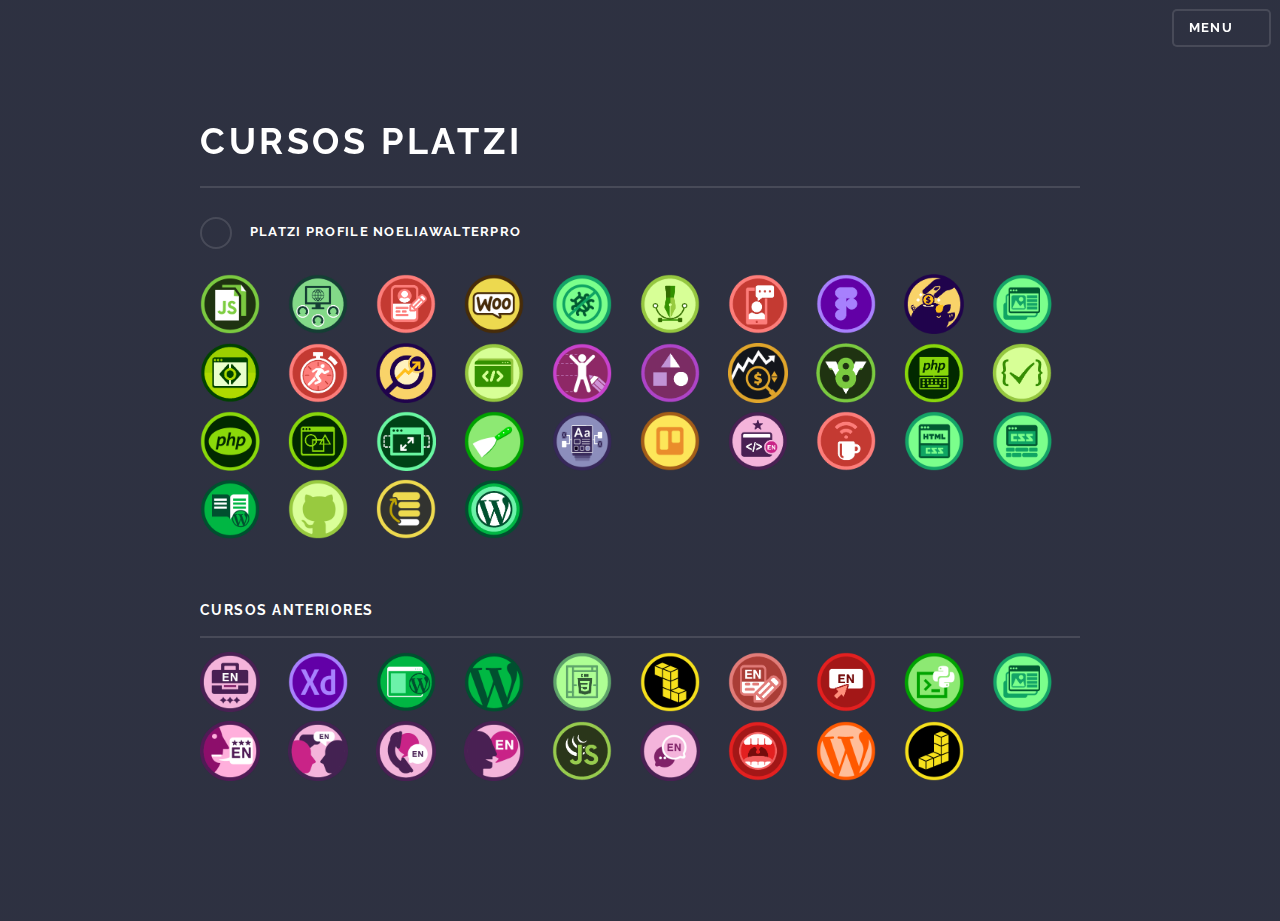
==== commit e2a4e539: "feat: platzi link on index" ====
--- a/platzi.html
+++ b/platzi.html
@@ -20,17 +20,15 @@
 
     <link rel="canonical" href="https://platzi.com/p/noeliawalterpro/">
     <meta name="viewport" content="width=device-width, initial-scale=1, maximum-scale=1, user-scalable=no">
-    <link rel="shortcut icon" href="https://static.platzi.com/media/favicons/platzi_favicon.png">
+    <link rel="shortcut icon" href="">
     <link rel="icon" sizes="192x192"
-        href="https://static.platzi.com/static/images/logos/platzi_favicon.01ca534ca7d3.png">
+        href="">
     <meta name="theme-color" content="#283C48">
     <title>Noelia Walter (@noeliawalterpro) - Platzi</title>
     <meta name="description" content="
     Perfil de @noeliawalterpro (Noelia Walter) en Platzi la comunidad mas grande de educación en tecnología.
     ">
-    <meta name="apple-itunes-app" content="app-id=1106678260">
-    <meta property="fb:app_id" content="263680607075199">
-    <meta property="fb:admins" content="1030603473">
+ 
     <meta property="og:description" content="
     Perfil de @noeliawalterpro (Noelia Walter) en Platzi la comunidad mas grande de educación en tecnología.
     ">
@@ -38,26 +36,21 @@
     Noelia Walter - estudiante en Platzi
     ">
     <meta property="og:type" content="website">
-    <meta property="og:url" content="https://platzi.com">
-    <meta property="og:image" content="https://static.platzi.com/media/meta_tags/og/OG-platzi-Dic-2019.png">
-    <meta property="og:site_name" content="platzi.com">
-    <meta property="twitter:account_id" content="4503599630205252">
+    <meta property="og:url" content="https://noeliawalterpro.github.io">
+    <meta property="og:image" content="">
+    <meta property="og:site_name" content="noeliawalterpro.github.io">
+    <meta property="twitter:account_id" content="">
     <meta name="twitter:card" content="summary_large_image">
-    <meta name="twitter:site" content="@Platzi">
+    <meta name="twitter:site" content="@noeliawalterpro">
     <meta name="twitter:title" content="
     Perfil de @noeliawalterpro en Platzi
     ">
     <meta name="twitter:description" content="
     Perfil de @noeliawalterpro (Noelia Walter) en Platzi la comunidad mas grande de educación en tecnología.
     ">
-    <meta name="twitter:creator" content="@Platzi">
-    <meta name="twitter:image:src" content="https://static.platzi.com/media/meta_tags/og/OG-platzi-Dic-2019.png">
+    <meta name="twitter:creator" content="@noeliawalterpro">
+    <meta name="twitter:image:src" content="">
     <meta name="twitter:domain" content="platzi.com">
-    <link href="assets/platzi/css" rel="stylesheet" type="text/css">
-    <link href="assets/platzi/css(1)" rel="stylesheet" type="text/css">
-    <link href="assets/platzi/styles.css" rel="stylesheet">
-    <link type="text/css" href="assets/platzi/header-v2.caa8851a366260af3dfb.css.gz" rel="stylesheet">
-    <link type="text/css" href="assets/platzi/contact-modal.b16c89c15568d7746145.css.gz" rel="stylesheet">
 
 </head>
 
@@ -93,8 +86,12 @@
         <section id="banner">
             <div class="inner">
                 <div class="ProfileCourses   row wrap">
-                    <h2 class="major col-12 ProfileCourses-title">Cursos Platzi</h2>
-                    <div class="Course is-principal ">
+                    <div class="col-12" >
+                    <h2 class="major  ProfileCourses-title">Cursos Platzi</h2>
+                    <a class="special" href="https://platzi.com/p/noeliawalterpro/"> Platzi profile noeliawalterpro</a>
+                </div>
+
+                   <div class="Course is-principal ">
                         <div class="center-sm  card-parent col-6">
                             <div class="course-card ">
                                 <figure class="Course-badge "><img
--- a/assets/css/main.css
+++ b/assets/css/main.css
@@ -2709,7 +2709,16 @@
 						}
 
 		}
-
+/* platzi*/
+
+.svg-platzi{
+	font-size: 80px;
+    padding: 20px!important;
+    width: 100px;
+}
+.svg-platzi a{
+	border-bottom: unset;
+}
 /* Icons */
 
 	ul.icons {
--- a/assets/css/platzi.css
+++ b/assets/css/platzi.css
@@ -9,6 +9,10 @@
     border-radius: 5px;
     padding: 5px;
   
+}
+
+.Course-badge:hover img {
+    transform: scale(1.1); /* Increase the size on hover for a soft pulsation effect */
 }
 .DeprecatedCourses.row.wrap {
     margin-top: 50px;
@@ -45,4 +49,5 @@
 .course-card:hover .course-title-carrer {
     visibility: visible;
     opacity: 1;
-}+}
+
